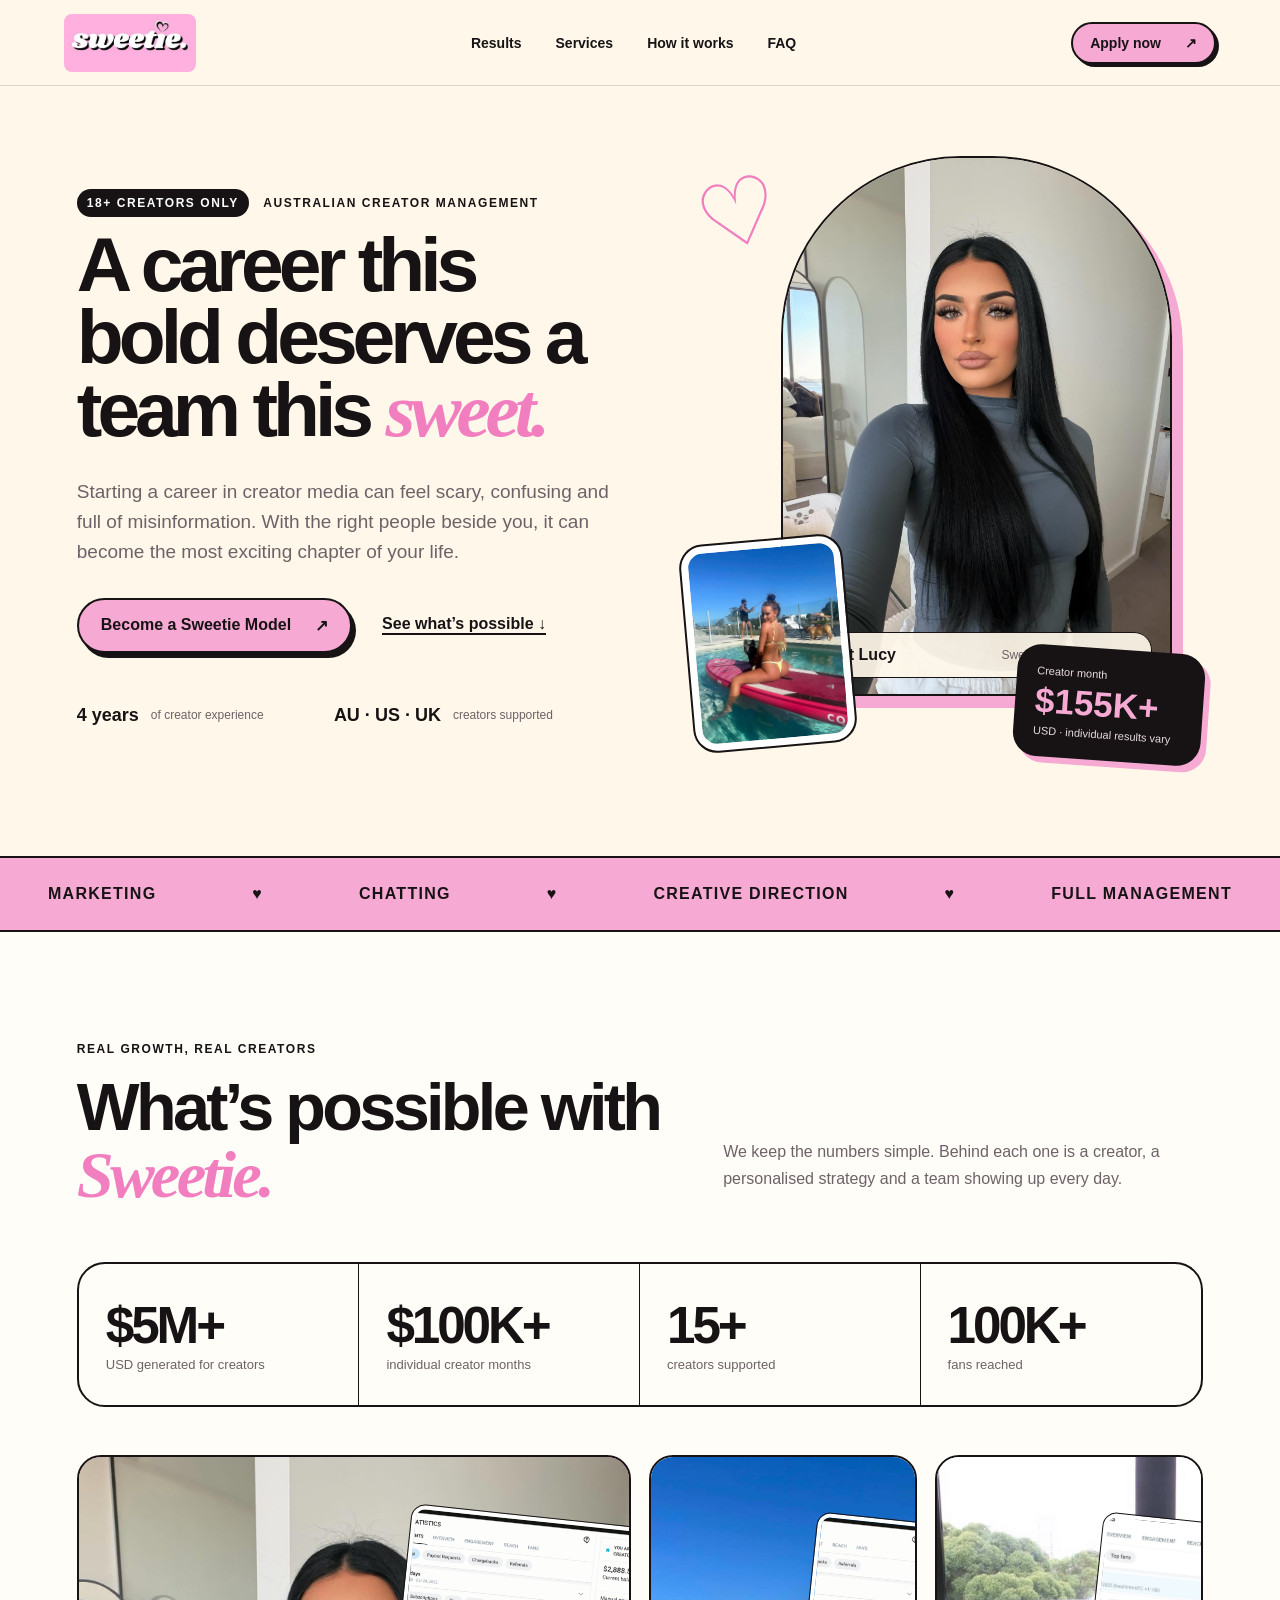
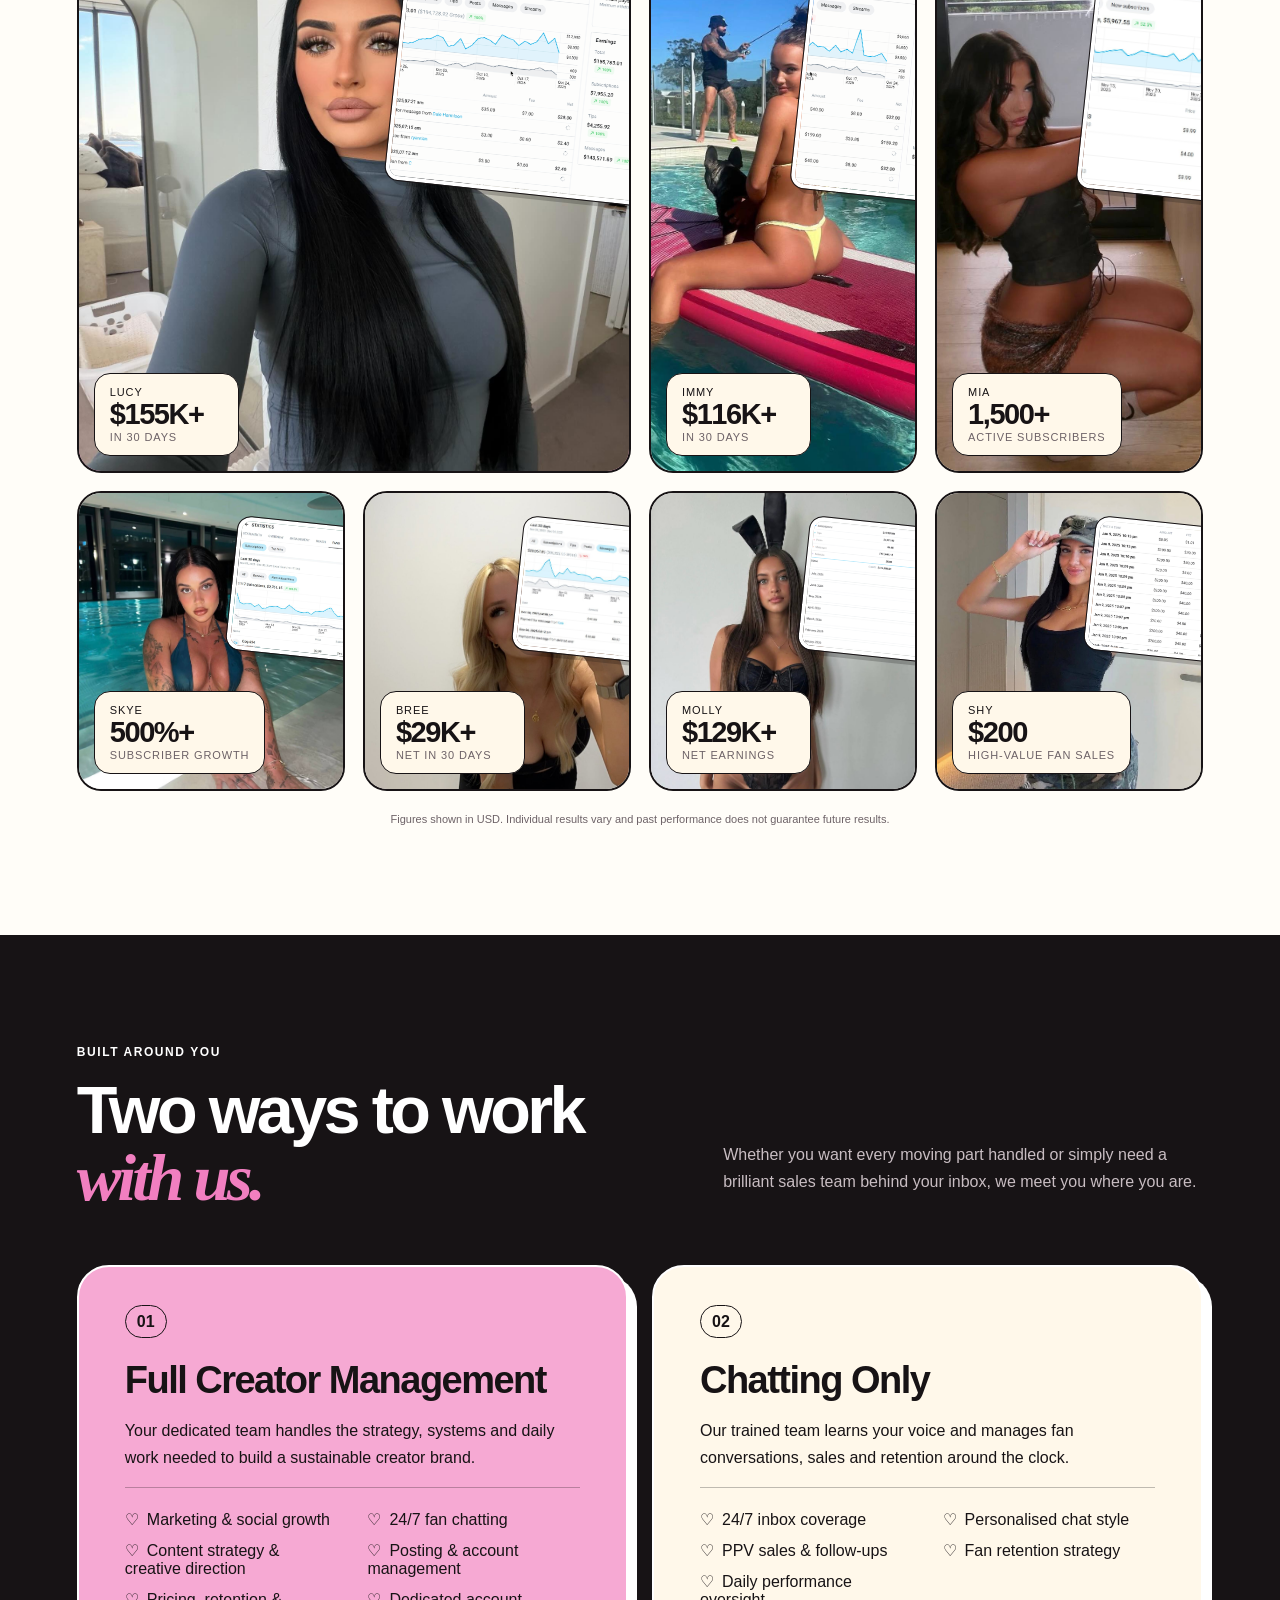
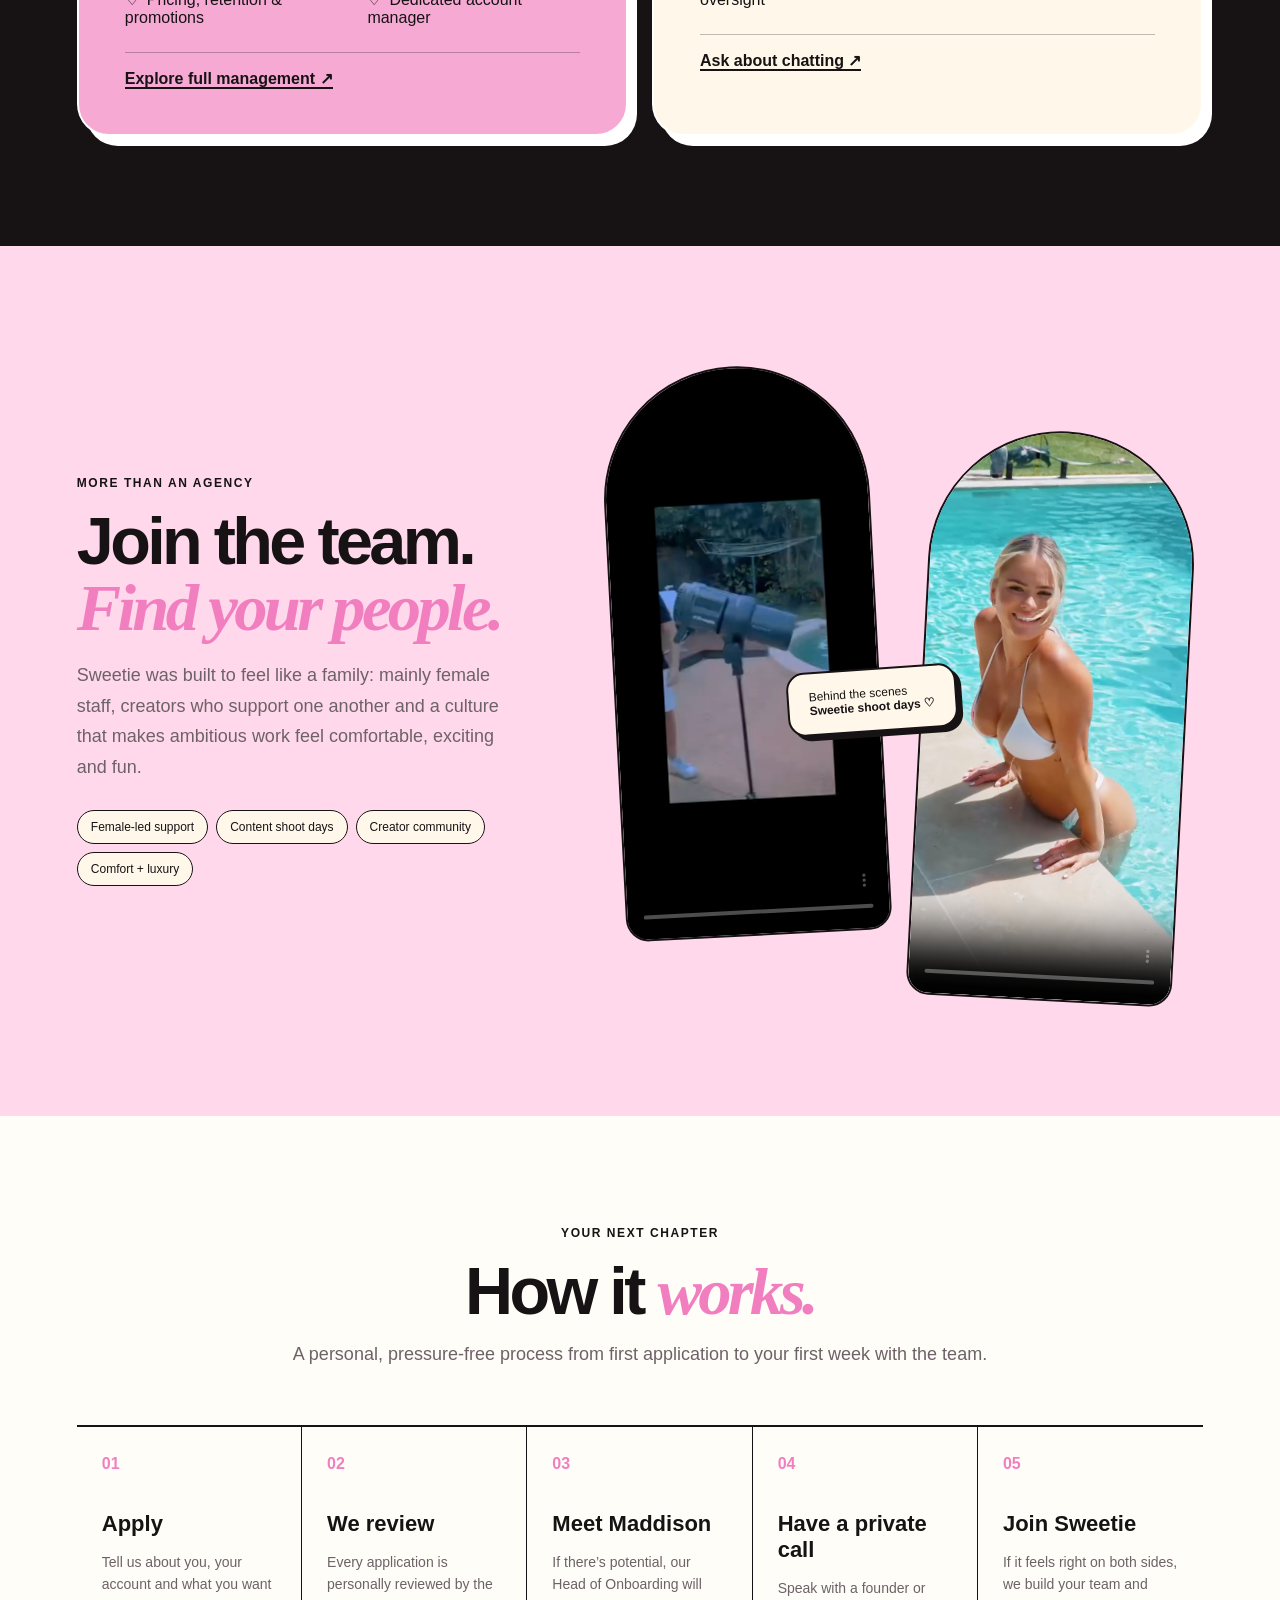
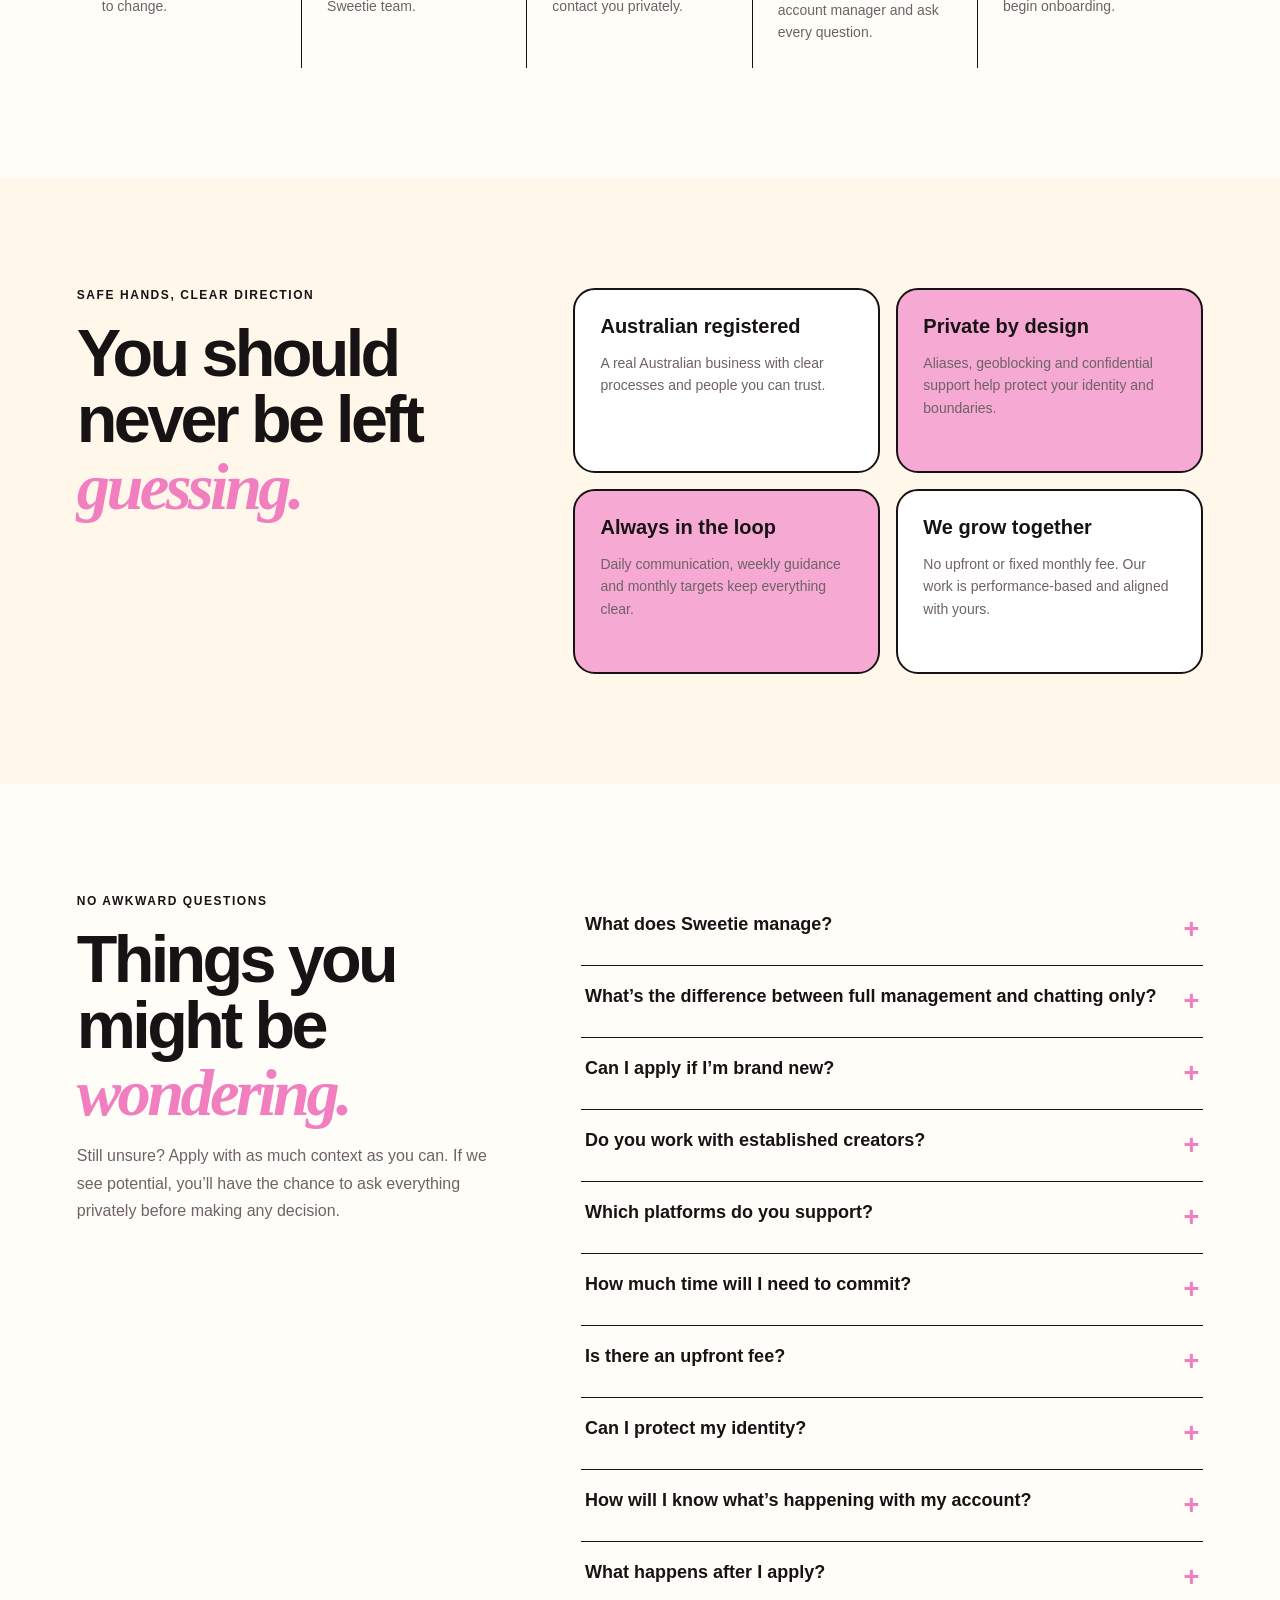
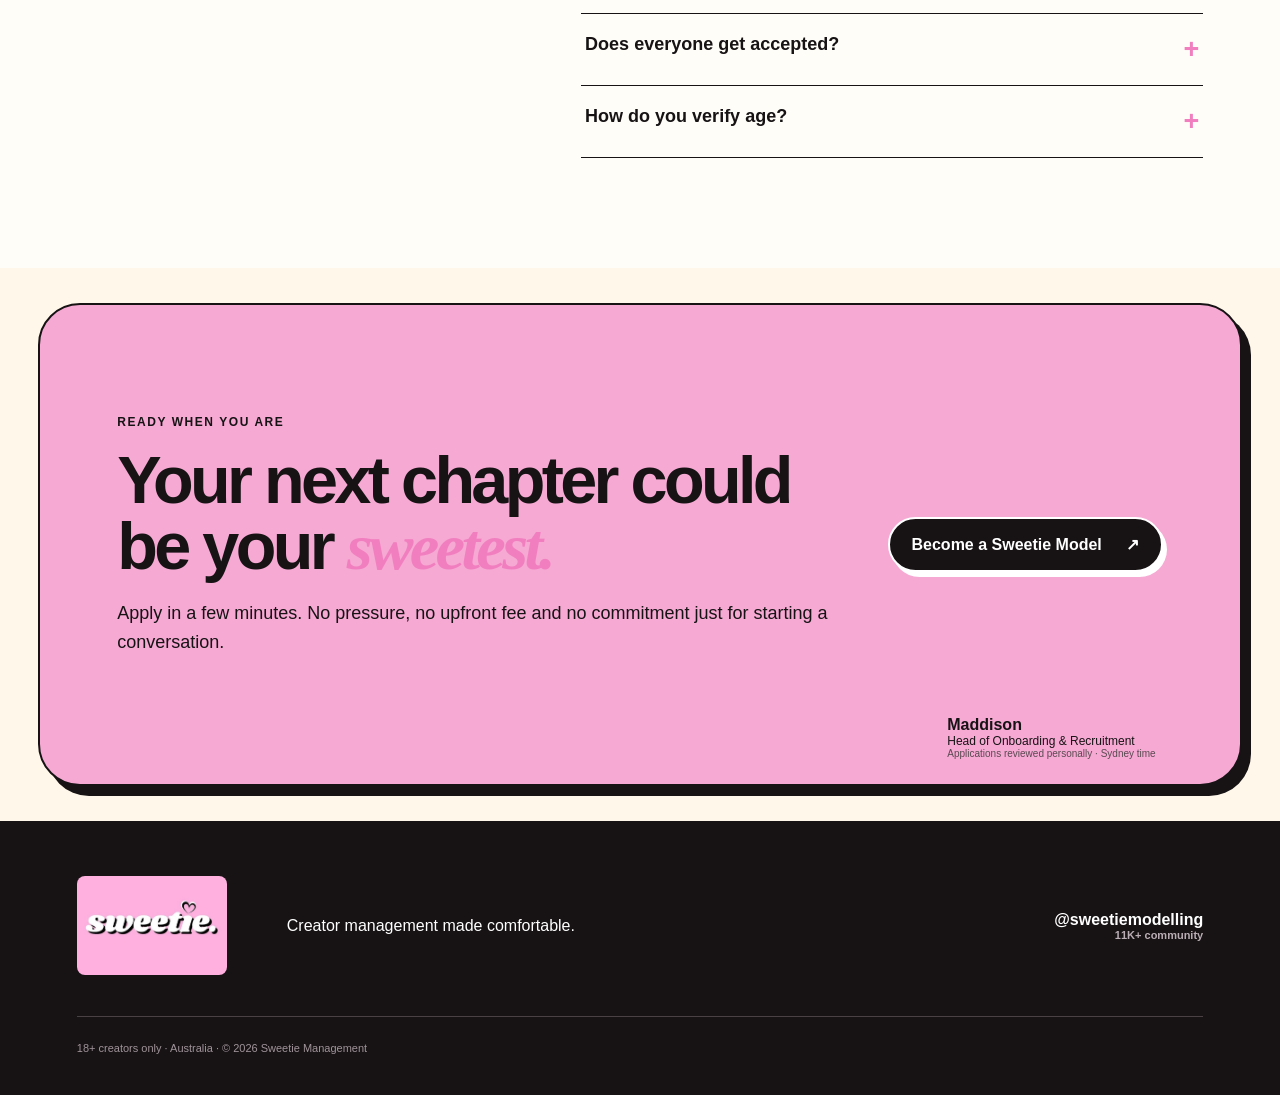
==== index.html @ 0c5dc071 "Publish Sweetie Management" ====
<!DOCTYPE html><html lang="en"><head><meta charSet="utf-8"/><meta name="viewport" content="width=device-width, initial-scale=1"/><link rel="preload" href="/media/sweetie-logo.jpg" as="image"/><link rel="preload" href="/media/models/lucy.jpg" as="image"/><link rel="preload" href="/media/models/immy.jpg" as="image"/><link rel="preload" href="/media/results/lucy.png" as="image"/><link rel="preload" href="/media/results/immy.png" as="image"/><link rel="preload" href="/media/models/mia.jpg" as="image"/><link rel="preload" href="/media/results/mia.jpg" as="image"/><link rel="preload" href="/media/models/skye.jpg" as="image"/><link rel="preload" href="/media/results/skye.jpg" as="image"/><link rel="preload" href="/media/models/bree.jpg" as="image"/><link rel="stylesheet" href="/_next/static/chunks/048~3fygfvl_r.css" data-precedence="next"/><link rel="preload" as="script" fetchPriority="low" href="/_next/static/chunks/0.aas6l_gga-8.js"/><script src="/_next/static/chunks/08cyso285eo1~.js" async=""></script><script src="/_next/static/chunks/0z81cag_nig8c.js" async=""></script><script src="/_next/static/chunks/14kbspd_d-ra0.js" async=""></script><script src="/_next/static/chunks/turbopack-12yic~n5d2kcd.js" async=""></script><script src="/_next/static/chunks/030t88x40yojj.js" async=""></script><script src="/_next/static/chunks/0k7ewgktomkjq.js" async=""></script><script src="/_next/static/chunks/02_6yvkw~rmfo.js" async=""></script><link rel="preload" href="/media/results/bree.jpg" as="image"/><link rel="preload" href="/media/models/molly.jpg" as="image"/><link rel="preload" href="/media/results/molly.png" as="image"/><link rel="preload" href="/media/models/shy.jpg" as="image"/><link rel="preload" href="/media/results/shy.jpg" as="image"/><title>Sweetie Management | Creator Management</title><meta name="description" content="Australian creator management for ambitious women across OnlyFans, Fanvue and Fansly."/><link rel="icon" href="/favicon.svg"/><script src="/_next/static/chunks/03~yq9q893hmn.js" noModule=""></script></head><body><div hidden=""><!--$--><!--/$--></div><main><header class="site-header"><a class="brand" aria-label="Sweetie Management home" href="/"><img src="/media/sweetie-logo.jpg" alt="Sweetie."/></a><nav aria-label="Main navigation"><a href="#results">Results</a><a href="#services">Services</a><a href="#how">How it works</a><a href="#faq">FAQ</a></nav><a class="button button-small" href="/apply/">Apply now <span>↗</span></a></header><section class="hero"><div class="hero-copy"><p class="eyebrow"><span>18+ creators only</span> Australian creator management</p><h1>A career this bold deserves a team this <em>sweet.</em></h1><p class="hero-text">Starting a career in creator media can feel scary, confusing and full of misinformation. With the right people beside you, it can become the most exciting chapter of your life.</p><div class="actions"><a class="button" href="/apply/">Become a Sweetie Model <span>↗</span></a><a class="text-link" href="#results">See what’s possible ↓</a></div><div class="hero-trust"><strong>4 years</strong><span>of creator experience</span><strong>AU · US · UK</strong><span>creators supported</span></div></div><div class="hero-collage" aria-label="Sweetie creators"><figure class="hero-main"><img src="/media/models/lucy.jpg" alt="Lucy, a Sweetie creator"/><figcaption><b>Meet Lucy</b><span>Sweetie’s leading creator</span></figcaption></figure><img class="hero-mini mini-one" src="/media/models/immy.jpg" alt="Immy, a Sweetie creator"/><div class="result-sticker"><span>Creator month</span><strong>$155K+</strong><small>USD · individual results vary</small></div><div class="scribble">♡</div></div></section><section class="ticker" aria-label="Sweetie services"><span>Marketing</span><i>♥</i><span>Chatting</span><i>♥</i><span>Creative Direction</span><i>♥</i><span>Full Management</span></section><section class="proof section" id="results"><div class="section-heading"><div><p class="eyebrow">Real growth, real creators</p><h2>What’s possible with <em>Sweetie.</em></h2></div><p>We keep the numbers simple. Behind each one is a creator, a personalised strategy and a team showing up every day.</p></div><div class="big-stats"><div><strong>$5M+</strong><span>USD generated for creators</span></div><div><strong>$100K+</strong><span>individual creator months</span></div><div><strong>15+</strong><span>creators supported</span></div><div><strong>100K+</strong><span>fans reached</span></div></div><div class="result-grid"><article class="result-card result-lead "><img class="model-photo" src="/media/models/lucy.jpg" alt="Lucy, Sweetie creator"/><div class="result-overlay"><span>Lucy</span><strong>$155K+</strong><small>in 30 days</small></div><img class="proof-peek" src="/media/results/lucy.png" alt="" aria-hidden="true"/></article><article class="result-card  result-featured"><img class="model-photo" src="/media/models/immy.jpg" alt="Immy, Sweetie creator"/><div class="result-overlay"><span>Immy</span><strong>$116K+</strong><small>in 30 days</small></div><img class="proof-peek" src="/media/results/immy.png" alt="" aria-hidden="true"/></article><article class="result-card  result-featured"><img class="model-photo" src="/media/models/mia.jpg" alt="Mia, Sweetie creator"/><div class="result-overlay"><span>Mia</span><strong>1,500+</strong><small>active subscribers</small></div><img class="proof-peek" src="/media/results/mia.jpg" alt="" aria-hidden="true"/></article><article class="result-card  "><img class="model-photo" src="/media/models/skye.jpg" alt="Skye, Sweetie creator"/><div class="result-overlay"><span>Skye</span><strong>500%+</strong><small>subscriber growth</small></div><img class="proof-peek" src="/media/results/skye.jpg" alt="" aria-hidden="true"/></article><article class="result-card  "><img class="model-photo" src="/media/models/bree.jpg" alt="Bree, Sweetie creator"/><div class="result-overlay"><span>Bree</span><strong>$29K+</strong><small>net in 30 days</small></div><img class="proof-peek" src="/media/results/bree.jpg" alt="" aria-hidden="true"/></article><article class="result-card  "><img class="model-photo" src="/media/models/molly.jpg" alt="Molly, Sweetie creator"/><div class="result-overlay"><span>Molly</span><strong>$129K+</strong><small>net earnings</small></div><img class="proof-peek" src="/media/results/molly.png" alt="" aria-hidden="true"/></article><article class="result-card  "><img class="model-photo" src="/media/models/shy.jpg" alt="Shy, Sweetie creator"/><div class="result-overlay"><span>Shy</span><strong>$200</strong><small>high-value fan sales</small></div><img class="proof-peek" src="/media/results/shy.jpg" alt="" aria-hidden="true"/></article></div><p class="disclaimer">Figures shown in USD. Individual results vary and past performance does not guarantee future results.</p></section><section class="services section" id="services"><div class="section-heading light"><div><p class="eyebrow">Built around you</p><h2>Two ways to work <em>with us.</em></h2></div><p>Whether you want every moving part handled or simply need a brilliant sales team behind your inbox, we meet you where you are.</p></div><div class="service-grid"><article class="service-card pink-card"><span class="card-number">01</span><h3>Full Creator Management</h3><p>Your dedicated team handles the strategy, systems and daily work needed to build a sustainable creator brand.</p><ul><li>Marketing &amp; social growth</li><li>24/7 fan chatting</li><li>Content strategy &amp; creative direction</li><li>Posting &amp; account management</li><li>Pricing, retention &amp; promotions</li><li>Dedicated account manager</li></ul><a href="/apply/">Explore full management ↗</a></article><article class="service-card cream-card"><span class="card-number">02</span><h3>Chatting Only</h3><p>Our trained team learns your voice and manages fan conversations, sales and retention around the clock.</p><ul><li>24/7 inbox coverage</li><li>Personalised chat style</li><li>PPV sales &amp; follow-ups</li><li>Fan retention strategy</li><li>Daily performance oversight</li></ul><a href="/apply/">Ask about chatting ↗</a></article></div></section><section class="family section"><div class="family-copy"><p class="eyebrow">More than an agency</p><h2>Join the team.<br/><em>Find your people.</em></h2><p>Sweetie was built to feel like a family: mainly female staff, creators who support one another and a culture that makes ambitious work feel comfortable, exciting and fun.</p><div class="pill-row"><span>Female-led support</span><span>Content shoot days</span><span>Creator community</span><span>Comfort + luxury</span></div></div><div class="shoots"><video controls="" playsInline="" preload="metadata" poster="/media/shoots/content-shoot-01-poster.png"><source src="/media/shoots/content-shoot-01.mp4" type="video/mp4"/></video><video controls="" playsInline="" preload="metadata" poster="/media/shoots/content-shoot-02-poster.png"><source src="/media/shoots/content-shoot-02.mp4" type="video/mp4"/></video><span class="shoot-label">Behind the scenes<br/><b>Sweetie shoot days ♡</b></span></div></section><section class="how section" id="how"><div class="center-heading"><p class="eyebrow">Your next chapter</p><h2>How it <em>works.</em></h2><p>A personal, pressure-free process from first application to your first week with the team.</p></div><div class="steps"><article><span>01</span><h3>Apply</h3><p>Tell us about you, your account and what you want to change.</p></article><article><span>02</span><h3>We review</h3><p>Every application is personally reviewed by the Sweetie team.</p></article><article><span>03</span><h3>Meet Maddison</h3><p>If there’s potential, our Head of Onboarding will contact you privately.</p></article><article><span>04</span><h3>Have a private call</h3><p>Speak with a founder or account manager and ask every question.</p></article><article><span>05</span><h3>Join Sweetie</h3><p>If it feels right on both sides, we build your team and begin onboarding.</p></article></div></section><section class="trust section"><div class="trust-title"><p class="eyebrow">Safe hands, clear direction</p><h2>You should never be left <em>guessing.</em></h2></div><div class="trust-grid"><article><b>Australian registered</b><p>A real Australian business with clear processes and people you can trust.</p></article><article><b>Private by design</b><p>Aliases, geoblocking and confidential support help protect your identity and boundaries.</p></article><article><b>Always in the loop</b><p>Daily communication, weekly guidance and monthly targets keep everything clear.</p></article><article><b>We grow together</b><p>No upfront or fixed monthly fee. Our work is performance-based and aligned with yours.</p></article></div></section><section class="faq section" id="faq"><div class="faq-intro"><p class="eyebrow">No awkward questions</p><h2>Things you might be <em>wondering.</em></h2><p>Still unsure? Apply with as much context as you can. If we see potential, you’ll have the chance to ask everything privately before making any decision.</p></div><div class="faq-list"><details><summary>What does Sweetie manage?<span>+</span></summary><p>Our full management service covers marketing, social strategy, content direction, posting, fan chatting, pricing, retention, promotions and day-to-day account guidance.</p></details><details><summary>What’s the difference between full management and chatting only?<span>+</span></summary><p>Full management gives you a complete team across growth, content, posting and monetisation. Chatting Only focuses on fan conversations, retention and sales while you keep control of the rest.</p></details><details><summary>Can I apply if I’m brand new?<span>+</span></summary><p>Yes. We help new creators with account setup, positioning, branding, launch strategy and a clear content plan from day one.</p></details><details><summary>Do you work with established creators?<span>+</span></summary><p>Yes. We also work with established creators who want a stronger team, better systems and more room to scale.</p></details><details><summary>Which platforms do you support?<span>+</span></summary><p>We support creators across OnlyFans, Fanvue and Fansly, with strategy tailored to the platform and audience.</p></details><details><summary>How much time will I need to commit?<span>+</span></summary><p>Most creators spend around 1–3 hours per weekday creating content, filming social media, speaking with their manager and following their personalised schedule.</p></details><details><summary>Is there an upfront fee?<span>+</span></summary><p>No. There are no setup fees or fixed monthly fees. Our model is percentage-based, so our success is tied to yours.</p></details><details><summary>Can I protect my identity?<span>+</span></summary><p>Yes. Creators can use an alias and geoblocking is available. We take privacy and confidentiality seriously, although we do not currently support fully faceless creators.</p></details><details><summary>How will I know what’s happening with my account?<span>+</span></summary><p>You’ll have daily communication, weekly performance and content guidance, plus monthly objectives, KPIs and evaluations.</p></details><details><summary>What happens after I apply?<span>+</span></summary><p>Our team reviews every application personally. If we see a potential fit, Maddison, our Head of Onboarding and Recruitment, will contact you using the details you provide.</p></details><details><summary>Does everyone get accepted?<span>+</span></summary><p>No. We stay selective so every creator we accept receives the attention, resources and support they deserve.</p></details><details><summary>How do you verify age?<span>+</span></summary><p>Every creator must be 18+ and complete a government ID verification check. The verification document is checked for eligibility and is not stored by Sweetie.</p></details></div></section><section class="apply-cta section"><div><p class="eyebrow">Ready when you are</p><h2>Your next chapter could be your <em>sweetest.</em></h2><p>Apply in a few minutes. No pressure, no upfront fee and no commitment just for starting a conversation.</p></div><a class="button button-dark" href="/apply/">Become a Sweetie Model <span>↗</span></a><div class="cta-note"><strong>Maddison</strong><span>Head of Onboarding &amp; Recruitment</span><small>Applications reviewed personally · Sydney time</small></div></section><footer><img src="/media/sweetie-logo.jpg" alt="Sweetie."/><p>Creator management made comfortable.</p><div><a href="https://instagram.com/sweetiemodelling" target="_blank" rel="noreferrer">@sweetiemodelling</a><span>11K+ community</span></div><p class="footer-small">18+ creators only · Australia · © 2026 Sweetie Management</p></footer></main><!--$--><!--/$--><script src="/_next/static/chunks/0.aas6l_gga-8.js" id="_R_" async=""></script><script>(self.__next_f=self.__next_f||[]).push([0])</script><script>self.__next_f.push([1,"1:\"$Sreact.fragment\"\n2:I[57461,[\"/_next/static/chunks/030t88x40yojj.js\",\"/_next/static/chunks/0k7ewgktomkjq.js\"],\"default\"]\n3:I[14048,[\"/_next/static/chunks/030t88x40yojj.js\",\"/_next/static/chunks/0k7ewgktomkjq.js\"],\"default\"]\n4:I[98075,[\"/_next/static/chunks/030t88x40yojj.js\",\"/_next/static/chunks/0k7ewgktomkjq.js\",\"/_next/static/chunks/02_6yvkw~rmfo.js\"],\"\"]\n10:I[18452,[\"/_next/static/chunks/030t88x40yojj.js\",\"/_next/static/chunks/0k7ewgktomkjq.js\"],\"default\",1]\n:HL[\"/_next/static/chunks/048~3fygfvl_r.css\",\"style\"]\n:HL[\"/media/sweetie-logo.jpg\",\"image\"]\n:HL[\"/media/models/lucy.jpg\",\"image\"]\n:HL[\"/media/models/immy.jpg\",\"image\"]\n"])</script><script>self.__next_f.push([1,"0:{\"P\":null,\"c\":[\"\",\"\"],\"q\":\"\",\"i\":false,\"f\":[[[\"\",{\"children\":[\"__PAGE__\",{}]},\"$undefined\",\"$undefined\",16],[[\"$\",\"$1\",\"c\",{\"children\":[[[\"$\",\"link\",\"0\",{\"rel\":\"stylesheet\",\"href\":\"/_next/static/chunks/048~3fygfvl_r.css\",\"precedence\":\"next\",\"crossOrigin\":\"$undefined\",\"nonce\":\"$undefined\"}],[\"$\",\"script\",\"script-0\",{\"src\":\"/_next/static/chunks/030t88x40yojj.js\",\"async\":true,\"nonce\":\"$undefined\"}],[\"$\",\"script\",\"script-1\",{\"src\":\"/_next/static/chunks/0k7ewgktomkjq.js\",\"async\":true,\"nonce\":\"$undefined\"}]],[\"$\",\"html\",null,{\"lang\":\"en\",\"children\":[\"$\",\"body\",null,{\"children\":[\"$\",\"$L2\",null,{\"parallelRouterKey\":\"children\",\"error\":\"$undefined\",\"errorStyles\":\"$undefined\",\"errorScripts\":\"$undefined\",\"template\":[\"$\",\"$L3\",null,{}],\"templateStyles\":\"$undefined\",\"templateScripts\":\"$undefined\",\"notFound\":[[[\"$\",\"title\",null,{\"children\":\"404: This page could not be found.\"}],[\"$\",\"div\",null,{\"style\":{\"fontFamily\":\"system-ui,\\\"Segoe UI\\\",Roboto,Helvetica,Arial,sans-serif,\\\"Apple Color Emoji\\\",\\\"Segoe UI Emoji\\\"\",\"height\":\"100vh\",\"textAlign\":\"center\",\"display\":\"flex\",\"flexDirection\":\"column\",\"alignItems\":\"center\",\"justifyContent\":\"center\"},\"children\":[\"$\",\"div\",null,{\"children\":[[\"$\",\"style\",null,{\"dangerouslySetInnerHTML\":{\"__html\":\"body{color:#000;background:#fff;margin:0}.next-error-h1{border-right:1px solid rgba(0,0,0,.3)}@media (prefers-color-scheme:dark){body{color:#fff;background:#000}.next-error-h1{border-right:1px solid rgba(255,255,255,.3)}}\"}}],[\"$\",\"h1\",null,{\"className\":\"next-error-h1\",\"style\":{\"display\":\"inline-block\",\"margin\":\"0 20px 0 0\",\"padding\":\"0 23px 0 0\",\"fontSize\":24,\"fontWeight\":500,\"verticalAlign\":\"top\",\"lineHeight\":\"49px\"},\"children\":404}],[\"$\",\"div\",null,{\"style\":{\"display\":\"inline-block\"},\"children\":[\"$\",\"h2\",null,{\"style\":{\"fontSize\":14,\"fontWeight\":400,\"lineHeight\":\"49px\",\"margin\":0},\"children\":\"This page could not be found.\"}]}]]}]}]],[]],\"forbidden\":\"$undefined\",\"unauthorized\":\"$undefined\"}]}]}]]}],{\"children\":[[\"$\",\"$1\",\"c\",{\"children\":[[\"$\",\"main\",null,{\"children\":[[\"$\",\"header\",null,{\"className\":\"site-header\",\"children\":[[\"$\",\"$L4\",null,{\"href\":\"/\",\"className\":\"brand\",\"aria-label\":\"Sweetie Management home\",\"children\":[\"$\",\"img\",null,{\"src\":\"/media/sweetie-logo.jpg\",\"alt\":\"Sweetie.\"}]}],[\"$\",\"nav\",null,{\"aria-label\":\"Main navigation\",\"children\":[[\"$\",\"a\",null,{\"href\":\"#results\",\"children\":\"Results\"}],[\"$\",\"a\",null,{\"href\":\"#services\",\"children\":\"Services\"}],[\"$\",\"a\",null,{\"href\":\"#how\",\"children\":\"How it works\"}],[\"$\",\"a\",null,{\"href\":\"#faq\",\"children\":\"FAQ\"}]]}],[\"$\",\"$L4\",null,{\"href\":\"/apply\",\"className\":\"button button-small\",\"children\":[\"Apply now \",[\"$\",\"span\",null,{\"children\":\"↗\"}]]}]]}],[\"$\",\"section\",null,{\"className\":\"hero\",\"children\":[[\"$\",\"div\",null,{\"className\":\"hero-copy\",\"children\":[[\"$\",\"p\",null,{\"className\":\"eyebrow\",\"children\":[[\"$\",\"span\",null,{\"children\":\"18+ creators only\"}],\" Australian creator management\"]}],[\"$\",\"h1\",null,{\"children\":[\"A career this bold deserves a team this \",[\"$\",\"em\",null,{\"children\":\"sweet.\"}]]}],[\"$\",\"p\",null,{\"className\":\"hero-text\",\"children\":\"Starting a career in creator media can feel scary, confusing and full of misinformation. With the right people beside you, it can become the most exciting chapter of your life.\"}],[\"$\",\"div\",null,{\"className\":\"actions\",\"children\":[[\"$\",\"$L4\",null,{\"className\":\"button\",\"href\":\"/apply\",\"children\":[\"Become a Sweetie Model \",[\"$\",\"span\",null,{\"children\":\"↗\"}]]}],[\"$\",\"a\",null,{\"className\":\"text-link\",\"href\":\"#results\",\"children\":\"See what’s possible ↓\"}]]}],[\"$\",\"div\",null,{\"className\":\"hero-trust\",\"children\":[[\"$\",\"strong\",null,{\"children\":\"4 years\"}],[\"$\",\"span\",null,{\"children\":\"of creator experience\"}],[\"$\",\"strong\",null,{\"children\":\"AU · US · UK\"}],[\"$\",\"span\",null,{\"children\":\"creators supported\"}]]}]]}],[\"$\",\"div\",null,{\"className\":\"hero-collage\",\"aria-label\":\"Sweetie creators\",\"children\":[[\"$\",\"figure\",null,{\"className\":\"hero-main\",\"children\":[[\"$\",\"img\",null,{\"src\":\"/media/models/lucy.jpg\",\"alt\":\"Lucy, a Sweetie creator\"}],[\"$\",\"figcaption\",null,{\"children\":[[\"$\",\"b\",null,{\"children\":\"Meet Lucy\"}],[\"$\",\"span\",null,{\"children\":\"Sweetie’s leading creator\"}]]}]]}],[\"$\",\"img\",null,{\"className\":\"hero-mini mini-one\",\"src\":\"/media/models/immy.jpg\",\"alt\":\"Immy, a Sweetie creator\"}],[\"$\",\"div\",null,{\"className\":\"result-sticker\",\"children\":[[\"$\",\"span\",null,{\"children\":\"Creator month\"}],[\"$\",\"strong\",null,{\"children\":\"$$155K+\"}],[\"$\",\"small\",null,{\"children\":\"USD · individual results vary\"}]]}],[\"$\",\"div\",null,{\"className\":\"scribble\",\"children\":\"♡\"}]]}]]}],[\"$\",\"section\",null,{\"className\":\"ticker\",\"aria-label\":\"Sweetie services\",\"children\":[[\"$\",\"span\",null,{\"children\":\"Marketing\"}],[\"$\",\"i\",null,{\"children\":\"♥\"}],[\"$\",\"span\",null,{\"children\":\"Chatting\"}],[\"$\",\"i\",null,{\"children\":\"♥\"}],[\"$\",\"span\",null,{\"children\":\"Creative Direction\"}],[\"$\",\"i\",null,{\"children\":\"♥\"}],[\"$\",\"span\",null,{\"children\":\"Full Management\"}]]}],\"$L5\",\"$L6\",\"$L7\",\"$L8\",\"$L9\",\"$La\",\"$Lb\",\"$Lc\"]}],[\"$Ld\"],\"$Le\"]}],{},null,false,null]},null,false,null],\"$Lf\",false]],\"m\":\"$undefined\",\"G\":[\"$10\",[\"$L11\"]],\"S\":true,\"h\":null,\"s\":\"$undefined\",\"l\":\"$undefined\",\"p\":\"$undefined\",\"d\":\"$undefined\",\"b\":\"MMe2YQs2khFmEUoyl7DAj\"}\n"])</script><script>self.__next_f.push([1,"14:I[46688,[\"/_next/static/chunks/030t88x40yojj.js\",\"/_next/static/chunks/0k7ewgktomkjq.js\"],\"OutletBoundary\"]\n15:\"$Sreact.suspense\"\n17:I[46688,[\"/_next/static/chunks/030t88x40yojj.js\",\"/_next/static/chunks/0k7ewgktomkjq.js\"],\"ViewportBoundary\"]\n19:I[46688,[\"/_next/static/chunks/030t88x40yojj.js\",\"/_next/static/chunks/0k7ewgktomkjq.js\"],\"MetadataBoundary\"]\n:HL[\"/media/results/lucy.png\",\"image\"]\n:HL[\"/media/results/immy.png\",\"image\"]\n:HL[\"/media/models/mia.jpg\",\"image\"]\n:HL[\"/media/results/mia.jpg\",\"image\"]\n:HL[\"/media/models/skye.jpg\",\"image\"]\n:HL[\"/media/results/skye.jpg\",\"image\"]\n:HL[\"/media/models/bree.jpg\",\"image\"]\n:HL[\"/media/results/bree.jpg\",\"image\"]\n:HL[\"/media/models/molly.jpg\",\"image\"]\n:HL[\"/media/results/molly.png\",\"image\"]\n:HL[\"/media/models/shy.jpg\",\"image\"]\n:HL[\"/media/results/shy.jpg\",\"image\"]\n"])</script><script>self.__next_f.push([1,"5:[\"$\",\"section\",null,{\"className\":\"proof section\",\"id\":\"results\",\"children\":[[\"$\",\"div\",null,{\"className\":\"section-heading\",\"children\":[[\"$\",\"div\",null,{\"children\":[[\"$\",\"p\",null,{\"className\":\"eyebrow\",\"children\":\"Real growth, real creators\"}],[\"$\",\"h2\",null,{\"children\":[\"What’s possible with \",[\"$\",\"em\",null,{\"children\":\"Sweetie.\"}]]}]]}],[\"$\",\"p\",null,{\"children\":\"We keep the numbers simple. Behind each one is a creator, a personalised strategy and a team showing up every day.\"}]]}],[\"$\",\"div\",null,{\"className\":\"big-stats\",\"children\":[[\"$\",\"div\",null,{\"children\":[[\"$\",\"strong\",null,{\"children\":\"$$5M+\"}],[\"$\",\"span\",null,{\"children\":\"USD generated for creators\"}]]}],[\"$\",\"div\",null,{\"children\":[[\"$\",\"strong\",null,{\"children\":\"$$100K+\"}],[\"$\",\"span\",null,{\"children\":\"individual creator months\"}]]}],[\"$\",\"div\",null,{\"children\":[[\"$\",\"strong\",null,{\"children\":\"15+\"}],[\"$\",\"span\",null,{\"children\":\"creators supported\"}]]}],[\"$\",\"div\",null,{\"children\":[[\"$\",\"strong\",null,{\"children\":\"100K+\"}],[\"$\",\"span\",null,{\"children\":\"fans reached\"}]]}]]}],[\"$\",\"div\",null,{\"className\":\"result-grid\",\"children\":[[\"$\",\"article\",\"Lucy\",{\"className\":\"result-card result-lead \",\"children\":[[\"$\",\"img\",null,{\"className\":\"model-photo\",\"src\":\"/media/models/lucy.jpg\",\"alt\":\"Lucy, Sweetie creator\"}],[\"$\",\"div\",null,{\"className\":\"result-overlay\",\"children\":[[\"$\",\"span\",null,{\"children\":\"Lucy\"}],[\"$\",\"strong\",null,{\"children\":\"$$155K+\"}],[\"$\",\"small\",null,{\"children\":\"in 30 days\"}]]}],[\"$\",\"img\",null,{\"className\":\"proof-peek\",\"src\":\"/media/results/lucy.png\",\"alt\":\"\",\"aria-hidden\":\"true\"}]]}],[\"$\",\"article\",\"Immy\",{\"className\":\"result-card  result-featured\",\"children\":[[\"$\",\"img\",null,{\"className\":\"model-photo\",\"src\":\"/media/models/immy.jpg\",\"alt\":\"Immy, Sweetie creator\"}],[\"$\",\"div\",null,{\"className\":\"result-overlay\",\"children\":[[\"$\",\"span\",null,{\"children\":\"Immy\"}],[\"$\",\"strong\",null,{\"children\":\"$$116K+\"}],[\"$\",\"small\",null,{\"children\":\"in 30 days\"}]]}],[\"$\",\"img\",null,{\"className\":\"proof-peek\",\"src\":\"/media/results/immy.png\",\"alt\":\"\",\"aria-hidden\":\"true\"}]]}],[\"$\",\"article\",\"Mia\",{\"className\":\"result-card  result-featured\",\"children\":[[\"$\",\"img\",null,{\"className\":\"model-photo\",\"src\":\"/media/models/mia.jpg\",\"alt\":\"Mia, Sweetie creator\"}],[\"$\",\"div\",null,{\"className\":\"result-overlay\",\"children\":[[\"$\",\"span\",null,{\"children\":\"Mia\"}],[\"$\",\"strong\",null,{\"children\":\"1,500+\"}],[\"$\",\"small\",null,{\"children\":\"active subscribers\"}]]}],[\"$\",\"img\",null,{\"className\":\"proof-peek\",\"src\":\"/media/results/mia.jpg\",\"alt\":\"\",\"aria-hidden\":\"true\"}]]}],[\"$\",\"article\",\"Skye\",{\"className\":\"result-card  \",\"children\":[[\"$\",\"img\",null,{\"className\":\"model-photo\",\"src\":\"/media/models/skye.jpg\",\"alt\":\"Skye, Sweetie creator\"}],[\"$\",\"div\",null,{\"className\":\"result-overlay\",\"children\":[[\"$\",\"span\",null,{\"children\":\"Skye\"}],[\"$\",\"strong\",null,{\"children\":\"500%+\"}],[\"$\",\"small\",null,{\"children\":\"subscriber growth\"}]]}],[\"$\",\"img\",null,{\"className\":\"proof-peek\",\"src\":\"/media/results/skye.jpg\",\"alt\":\"\",\"aria-hidden\":\"true\"}]]}],[\"$\",\"article\",\"Bree\",{\"className\":\"result-card  \",\"children\":[[\"$\",\"img\",null,{\"className\":\"model-photo\",\"src\":\"/media/models/bree.jpg\",\"alt\":\"Bree, Sweetie creator\"}],[\"$\",\"div\",null,{\"className\":\"result-overlay\",\"children\":[[\"$\",\"span\",null,{\"children\":\"Bree\"}],[\"$\",\"strong\",null,{\"children\":\"$$29K+\"}],[\"$\",\"small\",null,{\"children\":\"net in 30 days\"}]]}],[\"$\",\"img\",null,{\"className\":\"proof-peek\",\"src\":\"/media/results/bree.jpg\",\"alt\":\"\",\"aria-hidden\":\"true\"}]]}],[\"$\",\"article\",\"Molly\",{\"className\":\"result-card  \",\"children\":[[\"$\",\"img\",null,{\"className\":\"model-photo\",\"src\":\"/media/models/molly.jpg\",\"alt\":\"Molly, Sweetie creator\"}],[\"$\",\"div\",null,{\"className\":\"result-overlay\",\"children\":[[\"$\",\"span\",null,{\"children\":\"Molly\"}],[\"$\",\"strong\",null,{\"children\":\"$$129K+\"}],[\"$\",\"small\",null,{\"children\":\"net earnings\"}]]}],[\"$\",\"img\",null,{\"className\":\"proof-peek\",\"src\":\"/media/results/molly.png\",\"alt\":\"\",\"aria-hidden\":\"true\"}]]}],[\"$\",\"article\",\"Shy\",{\"className\":\"result-card  \",\"children\":[[\"$\",\"img\",null,{\"className\":\"model-photo\",\"src\":\"/media/models/shy.jpg\",\"alt\":\"Shy, Sweetie creator\"}],[\"$\",\"div\",null,{\"className\":\"result-overlay\",\"children\":[[\"$\",\"span\",null,{\"children\":\"Shy\"}],[\"$\",\"strong\",null,{\"children\":\"$$200\"}],[\"$\",\"small\",null,{\"children\":\"high-value fan sales\"}]]}],[\"$\",\"img\",null,{\"className\":\"proof-peek\",\"src\":\"/media/results/shy.jpg\",\"alt\":\"\",\"aria-hidden\":\"true\"}]]}]]}],[\"$\",\"p\",null,{\"className\":\"disclaimer\",\"children\":\"Figures shown in USD. Individual results vary and past performance does not guarantee future results.\"}]]}]\n"])</script><script>self.__next_f.push([1,"6:[\"$\",\"section\",null,{\"className\":\"services section\",\"id\":\"services\",\"children\":[[\"$\",\"div\",null,{\"className\":\"section-heading light\",\"children\":[[\"$\",\"div\",null,{\"children\":[[\"$\",\"p\",null,{\"className\":\"eyebrow\",\"children\":\"Built around you\"}],[\"$\",\"h2\",null,{\"children\":[\"Two ways to work \",[\"$\",\"em\",null,{\"children\":\"with us.\"}]]}]]}],[\"$\",\"p\",null,{\"children\":\"Whether you want every moving part handled or simply need a brilliant sales team behind your inbox, we meet you where you are.\"}]]}],[\"$\",\"div\",null,{\"className\":\"service-grid\",\"children\":[[\"$\",\"article\",null,{\"className\":\"service-card pink-card\",\"children\":[[\"$\",\"span\",null,{\"className\":\"card-number\",\"children\":\"01\"}],[\"$\",\"h3\",null,{\"children\":\"Full Creator Management\"}],[\"$\",\"p\",null,{\"children\":\"Your dedicated team handles the strategy, systems and daily work needed to build a sustainable creator brand.\"}],[\"$\",\"ul\",null,{\"children\":[[\"$\",\"li\",null,{\"children\":\"Marketing \u0026 social growth\"}],[\"$\",\"li\",null,{\"children\":\"24/7 fan chatting\"}],[\"$\",\"li\",null,{\"children\":\"Content strategy \u0026 creative direction\"}],[\"$\",\"li\",null,{\"children\":\"Posting \u0026 account management\"}],[\"$\",\"li\",null,{\"children\":\"Pricing, retention \u0026 promotions\"}],[\"$\",\"li\",null,{\"children\":\"Dedicated account manager\"}]]}],[\"$\",\"$L4\",null,{\"href\":\"/apply\",\"children\":\"Explore full management ↗\"}]]}],[\"$\",\"article\",null,{\"className\":\"service-card cream-card\",\"children\":[[\"$\",\"span\",null,{\"className\":\"card-number\",\"children\":\"02\"}],[\"$\",\"h3\",null,{\"children\":\"Chatting Only\"}],[\"$\",\"p\",null,{\"children\":\"Our trained team learns your voice and manages fan conversations, sales and retention around the clock.\"}],[\"$\",\"ul\",null,{\"children\":[[\"$\",\"li\",null,{\"children\":\"24/7 inbox coverage\"}],[\"$\",\"li\",null,{\"children\":\"Personalised chat style\"}],[\"$\",\"li\",null,{\"children\":\"PPV sales \u0026 follow-ups\"}],[\"$\",\"li\",null,{\"children\":\"Fan retention strategy\"}],[\"$\",\"li\",null,{\"children\":\"Daily performance oversight\"}]]}],[\"$\",\"$L4\",null,{\"href\":\"/apply\",\"children\":\"Ask about chatting ↗\"}]]}]]}]]}]\n"])</script><script>self.__next_f.push([1,"7:[\"$\",\"section\",null,{\"className\":\"family section\",\"children\":[[\"$\",\"div\",null,{\"className\":\"family-copy\",\"children\":[[\"$\",\"p\",null,{\"className\":\"eyebrow\",\"children\":\"More than an agency\"}],[\"$\",\"h2\",null,{\"children\":[\"Join the team.\",[\"$\",\"br\",null,{}],[\"$\",\"em\",null,{\"children\":\"Find your people.\"}]]}],[\"$\",\"p\",null,{\"children\":\"Sweetie was built to feel like a family: mainly female staff, creators who support one another and a culture that makes ambitious work feel comfortable, exciting and fun.\"}],[\"$\",\"div\",null,{\"className\":\"pill-row\",\"children\":[[\"$\",\"span\",null,{\"children\":\"Female-led support\"}],[\"$\",\"span\",null,{\"children\":\"Content shoot days\"}],[\"$\",\"span\",null,{\"children\":\"Creator community\"}],[\"$\",\"span\",null,{\"children\":\"Comfort + luxury\"}]]}]]}],[\"$\",\"div\",null,{\"className\":\"shoots\",\"children\":[[\"$\",\"video\",null,{\"controls\":true,\"playsInline\":true,\"preload\":\"metadata\",\"poster\":\"/media/shoots/content-shoot-01-poster.png\",\"children\":[\"$\",\"source\",null,{\"src\":\"/media/shoots/content-shoot-01.mp4\",\"type\":\"video/mp4\"}]}],[\"$\",\"video\",null,{\"controls\":true,\"playsInline\":true,\"preload\":\"metadata\",\"poster\":\"/media/shoots/content-shoot-02-poster.png\",\"children\":[\"$\",\"source\",null,{\"src\":\"/media/shoots/content-shoot-02.mp4\",\"type\":\"video/mp4\"}]}],[\"$\",\"span\",null,{\"className\":\"shoot-label\",\"children\":[\"Behind the scenes\",[\"$\",\"br\",null,{}],[\"$\",\"b\",null,{\"children\":\"Sweetie shoot days ♡\"}]]}]]}]]}]\n"])</script><script>self.__next_f.push([1,"8:[\"$\",\"section\",null,{\"className\":\"how section\",\"id\":\"how\",\"children\":[[\"$\",\"div\",null,{\"className\":\"center-heading\",\"children\":[[\"$\",\"p\",null,{\"className\":\"eyebrow\",\"children\":\"Your next chapter\"}],[\"$\",\"h2\",null,{\"children\":[\"How it \",[\"$\",\"em\",null,{\"children\":\"works.\"}]]}],[\"$\",\"p\",null,{\"children\":\"A personal, pressure-free process from first application to your first week with the team.\"}]]}],[\"$\",\"div\",null,{\"className\":\"steps\",\"children\":[[\"$\",\"article\",\"01\",{\"children\":[[\"$\",\"span\",null,{\"children\":\"01\"}],[\"$\",\"h3\",null,{\"children\":\"Apply\"}],[\"$\",\"p\",null,{\"children\":\"Tell us about you, your account and what you want to change.\"}]]}],[\"$\",\"article\",\"02\",{\"children\":[[\"$\",\"span\",null,{\"children\":\"02\"}],[\"$\",\"h3\",null,{\"children\":\"We review\"}],[\"$\",\"p\",null,{\"children\":\"Every application is personally reviewed by the Sweetie team.\"}]]}],[\"$\",\"article\",\"03\",{\"children\":[[\"$\",\"span\",null,{\"children\":\"03\"}],[\"$\",\"h3\",null,{\"children\":\"Meet Maddison\"}],[\"$\",\"p\",null,{\"children\":\"If there’s potential, our Head of Onboarding will contact you privately.\"}]]}],[\"$\",\"article\",\"04\",{\"children\":[[\"$\",\"span\",null,{\"children\":\"04\"}],[\"$\",\"h3\",null,{\"children\":\"Have a private call\"}],[\"$\",\"p\",null,{\"children\":\"Speak with a founder or account manager and ask every question.\"}]]}],[\"$\",\"article\",\"05\",{\"children\":[[\"$\",\"span\",null,{\"children\":\"05\"}],[\"$\",\"h3\",null,{\"children\":\"Join Sweetie\"}],[\"$\",\"p\",null,{\"children\":\"If it feels right on both sides, we build your team and begin onboarding.\"}]]}]]}]]}]\n"])</script><script>self.__next_f.push([1,"9:[\"$\",\"section\",null,{\"className\":\"trust section\",\"children\":[[\"$\",\"div\",null,{\"className\":\"trust-title\",\"children\":[[\"$\",\"p\",null,{\"className\":\"eyebrow\",\"children\":\"Safe hands, clear direction\"}],[\"$\",\"h2\",null,{\"children\":[\"You should never be left \",[\"$\",\"em\",null,{\"children\":\"guessing.\"}]]}]]}],[\"$\",\"div\",null,{\"className\":\"trust-grid\",\"children\":[[\"$\",\"article\",null,{\"children\":[[\"$\",\"b\",null,{\"children\":\"Australian registered\"}],[\"$\",\"p\",null,{\"children\":\"A real Australian business with clear processes and people you can trust.\"}]]}],[\"$\",\"article\",null,{\"children\":[[\"$\",\"b\",null,{\"children\":\"Private by design\"}],[\"$\",\"p\",null,{\"children\":\"Aliases, geoblocking and confidential support help protect your identity and boundaries.\"}]]}],[\"$\",\"article\",null,{\"children\":[[\"$\",\"b\",null,{\"children\":\"Always in the loop\"}],[\"$\",\"p\",null,{\"children\":\"Daily communication, weekly guidance and monthly targets keep everything clear.\"}]]}],[\"$\",\"article\",null,{\"children\":[[\"$\",\"b\",null,{\"children\":\"We grow together\"}],[\"$\",\"p\",null,{\"children\":\"No upfront or fixed monthly fee. Our work is performance-based and aligned with yours.\"}]]}]]}]]}]\n"])</script><script>self.__next_f.push([1,"a:[\"$\",\"section\",null,{\"className\":\"faq section\",\"id\":\"faq\",\"children\":[[\"$\",\"div\",null,{\"className\":\"faq-intro\",\"children\":[[\"$\",\"p\",null,{\"className\":\"eyebrow\",\"children\":\"No awkward questions\"}],[\"$\",\"h2\",null,{\"children\":[\"Things you might be \",[\"$\",\"em\",null,{\"children\":\"wondering.\"}]]}],[\"$\",\"p\",null,{\"children\":\"Still unsure? Apply with as much context as you can. If we see potential, you’ll have the chance to ask everything privately before making any decision.\"}]]}],[\"$\",\"div\",null,{\"className\":\"faq-list\",\"children\":[[\"$\",\"details\",\"What does Sweetie manage?\",{\"children\":[[\"$\",\"summary\",null,{\"children\":[\"What does Sweetie manage?\",[\"$\",\"span\",null,{\"children\":\"+\"}]]}],[\"$\",\"p\",null,{\"children\":\"Our full management service covers marketing, social strategy, content direction, posting, fan chatting, pricing, retention, promotions and day-to-day account guidance.\"}]]}],[\"$\",\"details\",\"What’s the difference between full management and chatting only?\",{\"children\":[[\"$\",\"summary\",null,{\"children\":[\"What’s the difference between full management and chatting only?\",[\"$\",\"span\",null,{\"children\":\"+\"}]]}],[\"$\",\"p\",null,{\"children\":\"Full management gives you a complete team across growth, content, posting and monetisation. Chatting Only focuses on fan conversations, retention and sales while you keep control of the rest.\"}]]}],[\"$\",\"details\",\"Can I apply if I’m brand new?\",{\"children\":[[\"$\",\"summary\",null,{\"children\":[\"Can I apply if I’m brand new?\",[\"$\",\"span\",null,{\"children\":\"+\"}]]}],[\"$\",\"p\",null,{\"children\":\"Yes. We help new creators with account setup, positioning, branding, launch strategy and a clear content plan from day one.\"}]]}],[\"$\",\"details\",\"Do you work with established creators?\",{\"children\":[[\"$\",\"summary\",null,{\"children\":[\"Do you work with established creators?\",[\"$\",\"span\",null,{\"children\":\"+\"}]]}],[\"$\",\"p\",null,{\"children\":\"Yes. We also work with established creators who want a stronger team, better systems and more room to scale.\"}]]}],[\"$\",\"details\",\"Which platforms do you support?\",{\"children\":[[\"$\",\"summary\",null,{\"children\":[\"Which platforms do you support?\",[\"$\",\"span\",null,{\"children\":\"+\"}]]}],[\"$\",\"p\",null,{\"children\":\"We support creators across OnlyFans, Fanvue and Fansly, with strategy tailored to the platform and audience.\"}]]}],[\"$\",\"details\",\"How much time will I need to commit?\",{\"children\":[[\"$\",\"summary\",null,{\"children\":[\"How much time will I need to commit?\",[\"$\",\"span\",null,{\"children\":\"+\"}]]}],[\"$\",\"p\",null,{\"children\":\"Most creators spend around 1–3 hours per weekday creating content, filming social media, speaking with their manager and following their personalised schedule.\"}]]}],[\"$\",\"details\",\"Is there an upfront fee?\",{\"children\":[[\"$\",\"summary\",null,{\"children\":[\"Is there an upfront fee?\",[\"$\",\"span\",null,{\"children\":\"+\"}]]}],[\"$\",\"p\",null,{\"children\":\"No. There are no setup fees or fixed monthly fees. Our model is percentage-based, so our success is tied to yours.\"}]]}],[\"$\",\"details\",\"Can I protect my identity?\",{\"children\":[[\"$\",\"summary\",null,{\"children\":[\"Can I protect my identity?\",[\"$\",\"span\",null,{\"children\":\"+\"}]]}],[\"$\",\"p\",null,{\"children\":\"Yes. Creators can use an alias and geoblocking is available. We take privacy and confidentiality seriously, although we do not currently support fully faceless creators.\"}]]}],[\"$\",\"details\",\"How will I know what’s happening with my account?\",{\"children\":[[\"$\",\"summary\",null,{\"children\":[\"How will I know what’s happening with my account?\",[\"$\",\"span\",null,{\"children\":\"+\"}]]}],[\"$\",\"p\",null,{\"children\":\"You’ll have daily communication, weekly performance and content guidance, plus monthly objectives, KPIs and evaluations.\"}]]}],[\"$\",\"details\",\"What happens after I apply?\",{\"children\":[[\"$\",\"summary\",null,{\"children\":[\"What happens after I apply?\",[\"$\",\"span\",null,{\"children\":\"+\"}]]}],[\"$\",\"p\",null,{\"children\":\"Our team reviews every application personally. If we see a potential fit, Maddison, our Head of Onboarding and Recruitment, will contact you using the details you provide.\"}]]}],\"$L12\",\"$L13\"]}]]}]\n"])</script><script>self.__next_f.push([1,"b:[\"$\",\"section\",null,{\"className\":\"apply-cta section\",\"children\":[[\"$\",\"div\",null,{\"children\":[[\"$\",\"p\",null,{\"className\":\"eyebrow\",\"children\":\"Ready when you are\"}],[\"$\",\"h2\",null,{\"children\":[\"Your next chapter could be your \",[\"$\",\"em\",null,{\"children\":\"sweetest.\"}]]}],[\"$\",\"p\",null,{\"children\":\"Apply in a few minutes. No pressure, no upfront fee and no commitment just for starting a conversation.\"}]]}],[\"$\",\"$L4\",null,{\"className\":\"button button-dark\",\"href\":\"/apply\",\"children\":[\"Become a Sweetie Model \",[\"$\",\"span\",null,{\"children\":\"↗\"}]]}],[\"$\",\"div\",null,{\"className\":\"cta-note\",\"children\":[[\"$\",\"strong\",null,{\"children\":\"Maddison\"}],[\"$\",\"span\",null,{\"children\":\"Head of Onboarding \u0026 Recruitment\"}],[\"$\",\"small\",null,{\"children\":\"Applications reviewed personally · Sydney time\"}]]}]]}]\nc:[\"$\",\"footer\",null,{\"children\":[[\"$\",\"img\",null,{\"src\":\"/media/sweetie-logo.jpg\",\"alt\":\"Sweetie.\"}],[\"$\",\"p\",null,{\"children\":\"Creator management made comfortable.\"}],[\"$\",\"div\",null,{\"children\":[[\"$\",\"a\",null,{\"href\":\"https://instagram.com/sweetiemodelling\",\"target\":\"_blank\",\"rel\":\"noreferrer\",\"children\":\"@sweetiemodelling\"}],[\"$\",\"span\",null,{\"children\":\"11K+ community\"}]]}],[\"$\",\"p\",null,{\"className\":\"footer-small\",\"children\":\"18+ creators only · Australia · © 2026 Sweetie Management\"}]]}]\nd:[\"$\",\"script\",\"script-0\",{\"src\":\"/_next/static/chunks/02_6yvkw~rmfo.js\",\"async\":true,\"nonce\":\"$undefined\"}]\ne:[\"$\",\"$L14\",null,{\"children\":[\"$\",\"$15\",null,{\"name\":\"Next.MetadataOutlet\",\"children\":\"$@16\"}]}]\nf:[\"$\",\"$1\",\"h\",{\"children\":[null,[\"$\",\"$L17\",null,{\"children\":\"$L18\"}],[\"$\",\"div\",null,{\"hidden\":true,\"children\":[\"$\",\"$L19\",null,{\"children\":[\"$\",\"$15\",null,{\"name\":\"Next.Metadata\",\"children\":\"$L1a\"}]}]}],null]}]\n11:[\"$\",\"link\",\"0\",{\"rel\":\"stylesheet\",\"href\":\"/_next/static/chunks/048~3fygfvl_r.css\",\"precedence\":\"next\",\"crossOrigin\":\"$undefined\",\"nonce\":\"$undefined\"}]\n"])</script><script>self.__next_f.push([1,"12:[\"$\",\"details\",\"Does everyone get accepted?\",{\"children\":[[\"$\",\"summary\",null,{\"children\":[\"Does everyone get accepted?\",[\"$\",\"span\",null,{\"children\":\"+\"}]]}],[\"$\",\"p\",null,{\"children\":\"No. We stay selective so every creator we accept receives the attention, resources and support they deserve.\"}]]}]\n13:[\"$\",\"details\",\"How do you verify age?\",{\"children\":[[\"$\",\"summary\",null,{\"children\":[\"How do you verify age?\",[\"$\",\"span\",null,{\"children\":\"+\"}]]}],[\"$\",\"p\",null,{\"children\":\"Every creator must be 18+ and complete a government ID verification check. The verification document is checked for eligibility and is not stored by Sweetie.\"}]]}]\n"])</script><script>self.__next_f.push([1,"18:[[\"$\",\"meta\",\"0\",{\"charSet\":\"utf-8\"}],[\"$\",\"meta\",\"1\",{\"name\":\"viewport\",\"content\":\"width=device-width, initial-scale=1\"}]]\n"])</script><script>self.__next_f.push([1,"1b:I[20821,[\"/_next/static/chunks/030t88x40yojj.js\",\"/_next/static/chunks/0k7ewgktomkjq.js\"],\"IconMark\"]\n16:null\n1a:[[\"$\",\"title\",\"0\",{\"children\":\"Sweetie Management | Creator Management\"}],[\"$\",\"meta\",\"1\",{\"name\":\"description\",\"content\":\"Australian creator management for ambitious women across OnlyFans, Fanvue and Fansly.\"}],[\"$\",\"link\",\"2\",{\"rel\":\"icon\",\"href\":\"/favicon.svg\"}],[\"$\",\"$L1b\",\"3\",{}]]\n"])</script></body></html>
---- _next/static/chunks/048~3fygfvl_r.css ----
:root{--pink:#f6a9d3;--hot:#f17fc0;--blush:#ffd8eb;--cream:#fff8ea;--paper:#fffdf8;--ink:#171315;--muted:#6d6267;--line:#241c20;--radius:28px}*{box-sizing:border-box}html{scroll-behavior:smooth}body{background:var(--cream);color:var(--ink);margin:0;font-family:DM Sans,Arial,sans-serif}img,video{max-width:100%;display:block}a{color:inherit;text-decoration:none}button,input,select,textarea{font:inherit}main{overflow:hidden}.section{padding:110px max(6vw,24px)}.site-header{z-index:20;background:var(--cream);border-bottom:1px solid #17131524;justify-content:space-between;align-items:center;height:86px;padding:12px max(5vw,22px);display:flex;position:relative}.brand{border-radius:8px;width:132px;height:58px;display:block;overflow:hidden}.brand img{object-fit:cover;width:100%;height:100%}.site-header nav{gap:34px;font-size:14px;font-weight:600;display:flex}.site-header nav a:hover{text-decoration:underline;-webkit-text-decoration-color:var(--hot);text-decoration-color:var(--hot);text-underline-offset:7px;text-decoration-thickness:3px}.button{background:var(--pink);border:2px solid var(--ink);box-shadow:4px 5px 0 var(--ink);cursor:pointer;color:var(--ink);border-radius:999px;justify-content:space-between;align-items:center;gap:24px;padding:16px 22px;font-weight:700;transition:all .2s;display:inline-flex}.button:hover{box-shadow:2px 3px 0 var(--ink);transform:translate(2px,2px)}.button:disabled{opacity:.45;cursor:not-allowed}.button-small{box-shadow:3px 3px 0 var(--ink);padding:11px 17px;font-size:14px}.button-dark{background:var(--ink);color:#fff;border-color:#fff;box-shadow:4px 5px #fff}.eyebrow{text-transform:uppercase;letter-spacing:.13em;margin:0 0 18px;font-size:12px;font-weight:700}.eyebrow span{background:var(--ink);color:#fff;border-radius:99px;margin-right:10px;padding:7px 10px}em{color:var(--hot);font-family:Playfair Display,Georgia,serif;font-weight:800}.hero{grid-template-columns:1.03fr .97fr;align-items:center;gap:5vw;min-height:720px;padding:70px max(6vw,24px) 90px;display:grid}.hero h1{letter-spacing:-.065em;max-width:780px;margin:0;font-size:clamp(55px,6vw,94px);line-height:.94}.hero-text{max-width:650px;color:var(--muted);margin:30px 0;font-size:19px;line-height:1.6}.actions{align-items:center;gap:30px;display:flex}.text-link{border-bottom:2px solid;font-weight:700}.hero-trust{color:var(--muted);grid-template-columns:auto 1fr auto 1fr;align-items:center;gap:7px 12px;margin-top:52px;font-size:12px;display:grid}.hero-trust strong{color:var(--ink);font-size:18px}.hero-collage{height:610px;position:relative}.hero-main{border:2px solid var(--ink);width:76%;height:540px;box-shadow:11px 12px 0 var(--pink);border-radius:180px 180px 26px 26px;margin:0;position:absolute;top:0;right:6%;overflow:hidden}.hero-main>img{object-fit:cover;object-position:center 25%;width:100%;height:100%}.hero-main figcaption{border:1.5px solid var(--ink);background:#fff8eaeb;border-radius:18px;justify-content:space-between;align-items:center;padding:13px 16px;display:flex;position:absolute;bottom:16px;left:18px;right:18px}.hero-main span{color:var(--muted);font-size:12px}.hero-mini{object-fit:cover;outline:2px solid var(--ink);border:7px solid #fff;border-radius:22px;width:160px;height:205px;position:absolute;bottom:20px;left:0;transform:rotate(-5deg)}.result-sticker{background:var(--ink);color:#fff;width:188px;box-shadow:6px 6px 0 var(--pink);border-radius:24px;padding:20px;position:absolute;bottom:5px;right:0;transform:rotate(4deg)}.result-sticker span,.result-sticker small{color:#e8dbe1;font-size:11px;display:block}.result-sticker strong{color:var(--pink);margin:4px 0;font-size:35px;display:block}.scribble{color:var(--hot);font-size:92px;position:absolute;top:5px;left:2%;transform:rotate(-16deg)}.ticker{background:var(--pink);border-block:2px solid var(--ink);text-transform:uppercase;letter-spacing:.08em;white-space:nowrap;justify-content:space-around;align-items:center;height:76px;font-weight:800;display:flex}.ticker i{font-style:normal}.section-heading{justify-content:space-between;align-items:end;gap:50px;margin-bottom:54px;display:flex}.section-heading h2,.center-heading h2,.family h2,.trust h2,.faq h2,.apply-cta h2{letter-spacing:-.055em;margin:0;font-size:clamp(44px,5.2vw,78px);line-height:1}.section-heading>p{max-width:480px;color:var(--muted);line-height:1.7}.proof{background:var(--paper)}.big-stats{border:2px solid var(--ink);border-radius:var(--radius);grid-template-columns:repeat(4,1fr);margin-bottom:48px;display:grid;overflow:hidden}.big-stats div{border-right:1px solid var(--ink);padding:32px 27px}.big-stats div:last-child{border:0}.big-stats strong{letter-spacing:-.06em;font-size:clamp(32px,4vw,58px);display:block}.big-stats span{color:var(--muted);font-size:13px}.result-grid{grid-template-columns:repeat(4,1fr);grid-auto-rows:300px;gap:18px;display:grid}.result-card{border:2px solid var(--ink);background:var(--pink);border-radius:24px;position:relative;overflow:hidden}.result-lead{grid-area:span 2/span 2}.result-featured{grid-row:span 2}.model-photo{object-fit:cover;width:100%;height:100%}.result-lead .model-photo{object-position:center 20%}.result-overlay{background:var(--cream);border:1.5px solid var(--ink);z-index:2;border-radius:16px;min-width:145px;padding:12px 15px;position:absolute;bottom:15px;left:15px}.result-overlay span,.result-overlay small{text-transform:uppercase;letter-spacing:.08em;font-size:11px;display:block}.result-overlay strong{letter-spacing:-.05em;font-size:29px;display:block}.result-overlay small{color:var(--muted)}.proof-peek{object-fit:cover;object-position:top;outline:1.5px solid var(--ink);border:4px solid #fff;border-radius:13px;width:54%;height:45%;position:absolute;top:10%;right:-12%;transform:rotate(6deg);box-shadow:5px 5px #0003}.disclaimer{color:var(--muted);text-align:center;margin:22px 0 0;font-size:11px}.services{background:var(--ink);color:#fff}.section-heading.light>p{color:#c8bdc2}.service-grid{grid-template-columns:1fr 1fr;gap:24px;display:grid}.service-card{color:var(--ink);border:2px solid #fff;border-radius:32px;padding:46px;position:relative;box-shadow:9px 10px #fff}.pink-card{background:var(--pink)}.cream-card{background:var(--cream)}.service-card h3{letter-spacing:-.04em;margin:28px 0 16px;font-size:38px}.service-card>p{max-width:620px;line-height:1.65}.service-card ul{border-block:1px solid #00000040;grid-template-columns:1fr 1fr;gap:12px 30px;padding:22px 0 25px;list-style:none;display:grid}.service-card li:before{content:"♡";margin-right:8px}.service-card a{border-bottom:2px solid;font-weight:800}.card-number{border:1.5px solid;border-radius:99px;padding:7px 11px;font-weight:800}.family{background:var(--blush);grid-template-columns:.85fr 1.15fr;align-items:center;gap:6vw;display:grid}.family-copy>p:not(.eyebrow){color:var(--muted);font-size:18px;line-height:1.7}.pill-row{flex-wrap:wrap;gap:8px;margin-top:28px;display:flex}.pill-row span{background:var(--cream);border:1.5px solid;border-radius:99px;padding:9px 13px;font-size:12px}.shoots{height:650px;position:relative}.shoots video{object-fit:cover;border:2px solid var(--ink);background:#111;border-radius:140px 140px 24px 24px;width:44%;height:570px;position:absolute}.shoots video:first-child{top:10px;left:2%;transform:rotate(-3deg)}.shoots video:nth-child(2){bottom:5px;right:3%;transform:rotate(3deg)}.shoot-label{background:var(--cream);z-index:3;box-shadow:5px 5px 0 var(--ink);border:2px solid;border-radius:18px;padding:16px 20px;font-size:12px;position:absolute;top:48%;left:31%;transform:rotate(-4deg)}.how{background:var(--paper)}.center-heading{text-align:center;max-width:800px;margin:0 auto 60px}.center-heading>p:last-child{color:var(--muted);font-size:18px}.steps{border-top:2px solid;grid-template-columns:repeat(5,1fr);display:grid}.steps article{border-right:1px solid;padding:28px 25px 10px}.steps article:last-child{border:0}.steps span{color:var(--hot);font-weight:800}.steps h3{margin:38px 0 10px;font-size:22px}.steps p{color:var(--muted);font-size:14px;line-height:1.6}.trust{background:var(--cream);grid-template-columns:.8fr 1.2fr;gap:6vw;display:grid}.trust-grid{grid-template-columns:1fr 1fr;gap:16px;display:grid}.trust-grid article{background:#fff;border:2px solid;border-radius:22px;min-height:185px;padding:25px}.trust-grid article:nth-child(2),.trust-grid article:nth-child(3){background:var(--pink)}.trust-grid b{font-size:20px}.trust-grid p{color:var(--muted);font-size:14px;line-height:1.6}.faq{background:var(--paper);grid-template-columns:.8fr 1.2fr;gap:7vw;display:grid}.faq-intro{align-self:start;position:sticky;top:40px}.faq-intro>p:last-child{color:var(--muted);line-height:1.7}.faq-list details{border-bottom:1.5px solid;padding:20px 4px}.faq-list summary{cursor:pointer;justify-content:space-between;gap:20px;font-size:18px;font-weight:700;list-style:none;display:flex}.faq-list summary::-webkit-details-marker{display:none}.faq-list summary span{color:var(--hot);font-size:27px}.faq-list details[open] summary span{transform:rotate(45deg)}.faq-list details p{color:var(--muted);padding-right:40px;line-height:1.65}.apply-cta{background:var(--pink);box-shadow:9px 10px 0 var(--ink);border:2px solid;border-radius:42px;grid-template-columns:1fr auto;align-items:center;gap:35px;margin:35px max(3vw,12px);display:grid;position:relative}.apply-cta>div:first-child{max-width:850px}.apply-cta>div>p:last-child{font-size:18px;line-height:1.6}.cta-note{flex-direction:column;font-size:12px;display:flex;position:absolute;bottom:25px;right:7%}.cta-note strong{font-size:16px}.cta-note small{color:#594a51}footer{background:var(--ink);color:#fff;grid-template-columns:180px 1fr auto;align-items:center;gap:30px;padding:55px max(6vw,24px) 30px;display:grid}footer img{border-radius:8px;width:150px}footer>div{text-align:right;flex-direction:column;font-weight:700;display:flex}footer span{color:#baaeb4;font-size:11px}.footer-small{color:#9f9399;border-top:1px solid #4a4145;grid-column:1/-1;padding-top:25px;font-size:11px}.apply-page{background:var(--pink);min-height:100vh}.apply-header{background:var(--pink)}.back-link{font-weight:700}.age-chip{border:1.5px solid;border-radius:99px;padding:7px 12px;font-size:12px;font-weight:800}.apply-hero{grid-template-columns:.72fr 1.28fr;align-items:start;gap:6vw;padding:70px max(6vw,24px) 100px;display:grid}.apply-hero>div:first-child{position:sticky;top:40px}.apply-hero h1{letter-spacing:-.06em;margin:0;font-size:clamp(54px,6vw,90px);line-height:.95}.apply-hero>div>p:not(.eyebrow){max-width:540px;font-size:17px;line-height:1.7}.apply-assurance{flex-wrap:wrap;gap:8px;margin-top:30px;display:flex}.apply-assurance span{background:var(--cream);border:1.5px solid;border-radius:99px;padding:8px 11px;font-size:12px}.form-shell{background:var(--paper);min-height:560px;box-shadow:9px 10px 0 var(--ink);border:2px solid;border-radius:32px;flex-direction:column;padding:42px;display:flex}.form-progress{background:#eadfe4;border-radius:20px;height:7px;overflow:hidden}.form-progress span{background:var(--hot);height:100%;transition:width .3s;display:block}.form-meta{text-transform:uppercase;letter-spacing:.08em;color:var(--muted);justify-content:space-between;margin:12px 0 38px;font-size:11px;display:flex}.form-shell h2{letter-spacing:-.04em;margin:0 0 30px;font-size:clamp(30px,3vw,45px);line-height:1.1}.form-step{display:none}.form-step.active{gap:16px;display:grid}.form-step label:not(.choice):not(.check){gap:8px;font-size:12px;font-weight:700;display:grid}input,select,textarea{background:#fff;border:1.5px solid #b7aab0;border-radius:15px;outline:none;width:100%;padding:16px}input:focus,select:focus,textarea:focus{border-color:var(--hot);box-shadow:0 0 0 3px var(--blush)}textarea{resize:vertical}.choice,.check{cursor:pointer;border:1.5px solid #b7aab0;border-radius:15px;align-items:center;gap:12px;padding:16px;display:flex}:is(.choice:has(input:checked),.check:has(input:checked)){border-color:var(--ink);background:var(--blush)}.choice input,.check input{width:18px;height:18px;accent-color:var(--hot)}.conditional{margin-top:12px}.form-step small{color:var(--muted)}.form-warning{color:#a21d42;background:#ffe3e9;border-radius:12px;padding:12px;font-weight:700}.upload-box{text-align:center;background:#fff5fa;border-radius:18px;justify-content:center;align-items:center;min-height:160px;border:2px dashed var(--hot)!important;font-size:17px!important;display:flex!important}.upload-box input{max-width:330px}.upload-box span{color:var(--muted);font-size:11px}.privacy-note{color:var(--muted);font-size:12px;line-height:1.6}.form-nav{justify-content:space-between;align-items:center;margin-top:auto;padding-top:35px;display:flex}.form-back{cursor:pointer;background:0 0;border:0;font-weight:700}.honey{display:none}.success{text-align:center;justify-content:center;align-items:center}.success>span{color:var(--hot);font-size:70px}.success p{max-width:550px;color:var(--muted);line-height:1.7}.success a{border-bottom:2px solid var(--hot);font-weight:800}.apply-footer{background:var(--ink);color:#fff;text-align:center;padding:25px;font-size:11px}.success-page{place-items:center;min-height:100vh;padding:30px;display:grid}.success-page .form-shell{width:100%;max-width:760px;min-height:580px}.success-page h1{letter-spacing:-.06em;margin:0;font-size:clamp(48px,7vw,88px)}.success-page .button{border-bottom:2px solid var(--ink);margin-top:22px}@media (max-width:1000px){.site-header nav{display:none}.hero{grid-template-columns:1fr;padding-top:45px}.hero-collage{width:100%;max-width:650px;margin:auto}.big-stats{grid-template-columns:1fr 1fr}.big-stats div:nth-child(2){border-right:0}.big-stats div:nth-child(-n+2){border-bottom:1px solid}.result-grid{grid-template-columns:repeat(2,1fr)}.service-grid,.family,.trust,.faq,.apply-hero{grid-template-columns:1fr}.family-copy{max-width:720px}.steps{grid-template-columns:1fr 1fr}.steps article{border-bottom:1px solid}.faq-intro,.apply-hero>div:first-child{position:static}.apply-cta{grid-template-columns:1fr;padding-bottom:115px}.cta-note{left:7%;right:auto}.apply-hero>div:first-child{max-width:700px}}@media (max-width:650px){.section{padding:75px 20px}.site-header{height:75px}.brand{width:106px;height:48px}.button-small{padding:9px 12px;font-size:12px}.hero{min-height:auto;padding:45px 20px 70px}.hero h1{font-size:53px}.hero-text{font-size:16px}.actions{flex-direction:column;align-items:flex-start}.hero-trust{grid-template-columns:auto 1fr;margin-top:35px}.hero-collage{height:470px;margin-top:20px}.hero-main{width:82%;height:415px}.hero-main figcaption span{display:none}.hero-mini{width:120px;height:155px}.result-sticker{width:148px;padding:14px}.result-sticker strong{font-size:27px}.ticker{justify-content:flex-start;gap:24px;padding-left:20px;font-size:12px;overflow:hidden}.section-heading{display:block}.section-heading>p{margin-top:20px}.big-stats{border-radius:20px}.big-stats div{padding:22px 17px}.big-stats strong{font-size:34px}.result-grid{grid-template-columns:1fr;grid-auto-rows:360px}.result-lead,.result-featured{grid-area:auto}.service-grid{gap:18px}.service-card{padding:28px}.service-card h3{font-size:31px}.service-card ul{grid-template-columns:1fr}.shoots{height:510px}.shoots video{width:52%;height:430px}.shoot-label{font-size:10px;left:22%}.steps,.trust-grid{grid-template-columns:1fr}.trust-grid article{min-height:auto}.apply-cta{margin:15px 8px;padding:60px 23px 130px}.apply-cta h2{font-size:48px}footer{text-align:center;grid-template-columns:1fr}footer img{margin:auto}footer>div{text-align:center}.form-shell{min-height:590px;padding:25px 20px}.apply-hero{padding:45px 16px 70px}.apply-hero h1{font-size:53px}.apply-header .age-chip{display:none}.back-link{font-size:12px}.form-nav .button{padding:13px 16px;font-size:13px}}@media (prefers-reduced-motion:no-preference){.result-card,.service-card,.trust-grid article{transition:transform .25s}.result-card:hover,.service-card:hover,.trust-grid article:hover{transform:translateY(-5px)}}
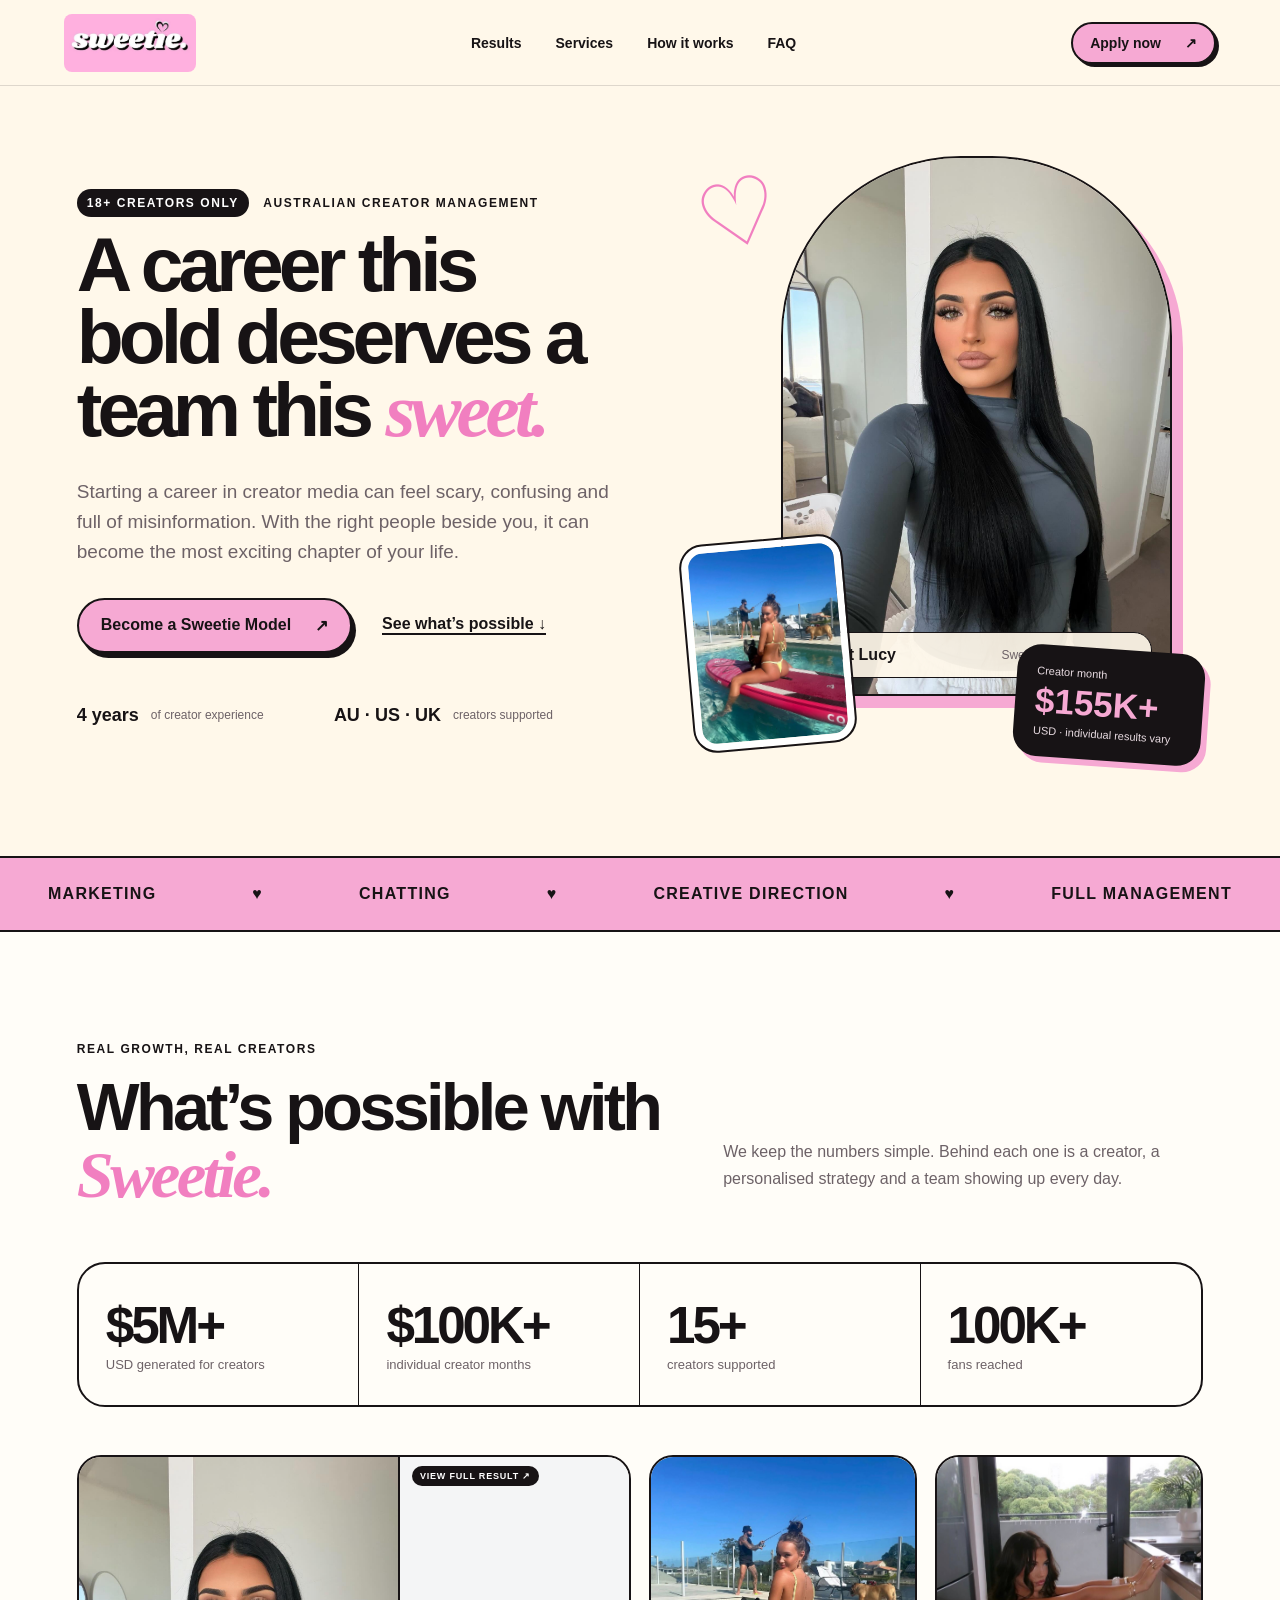
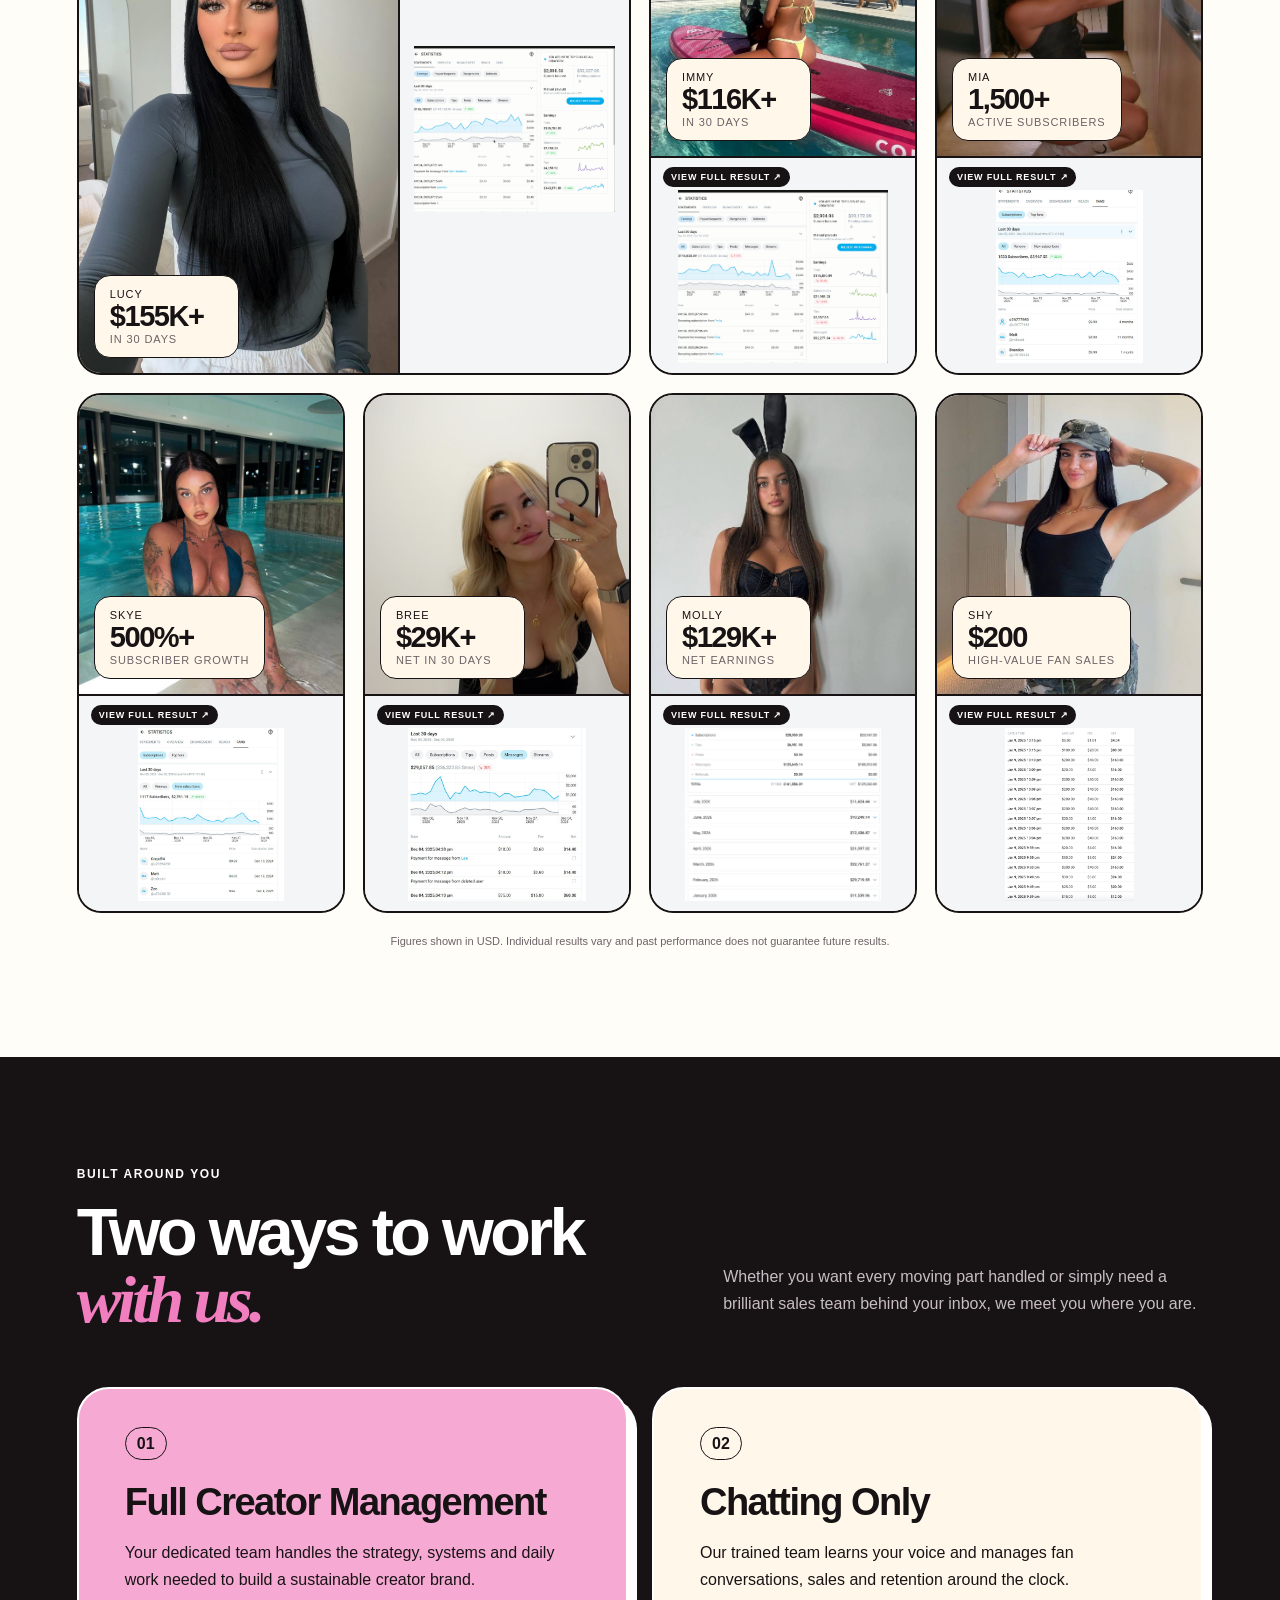
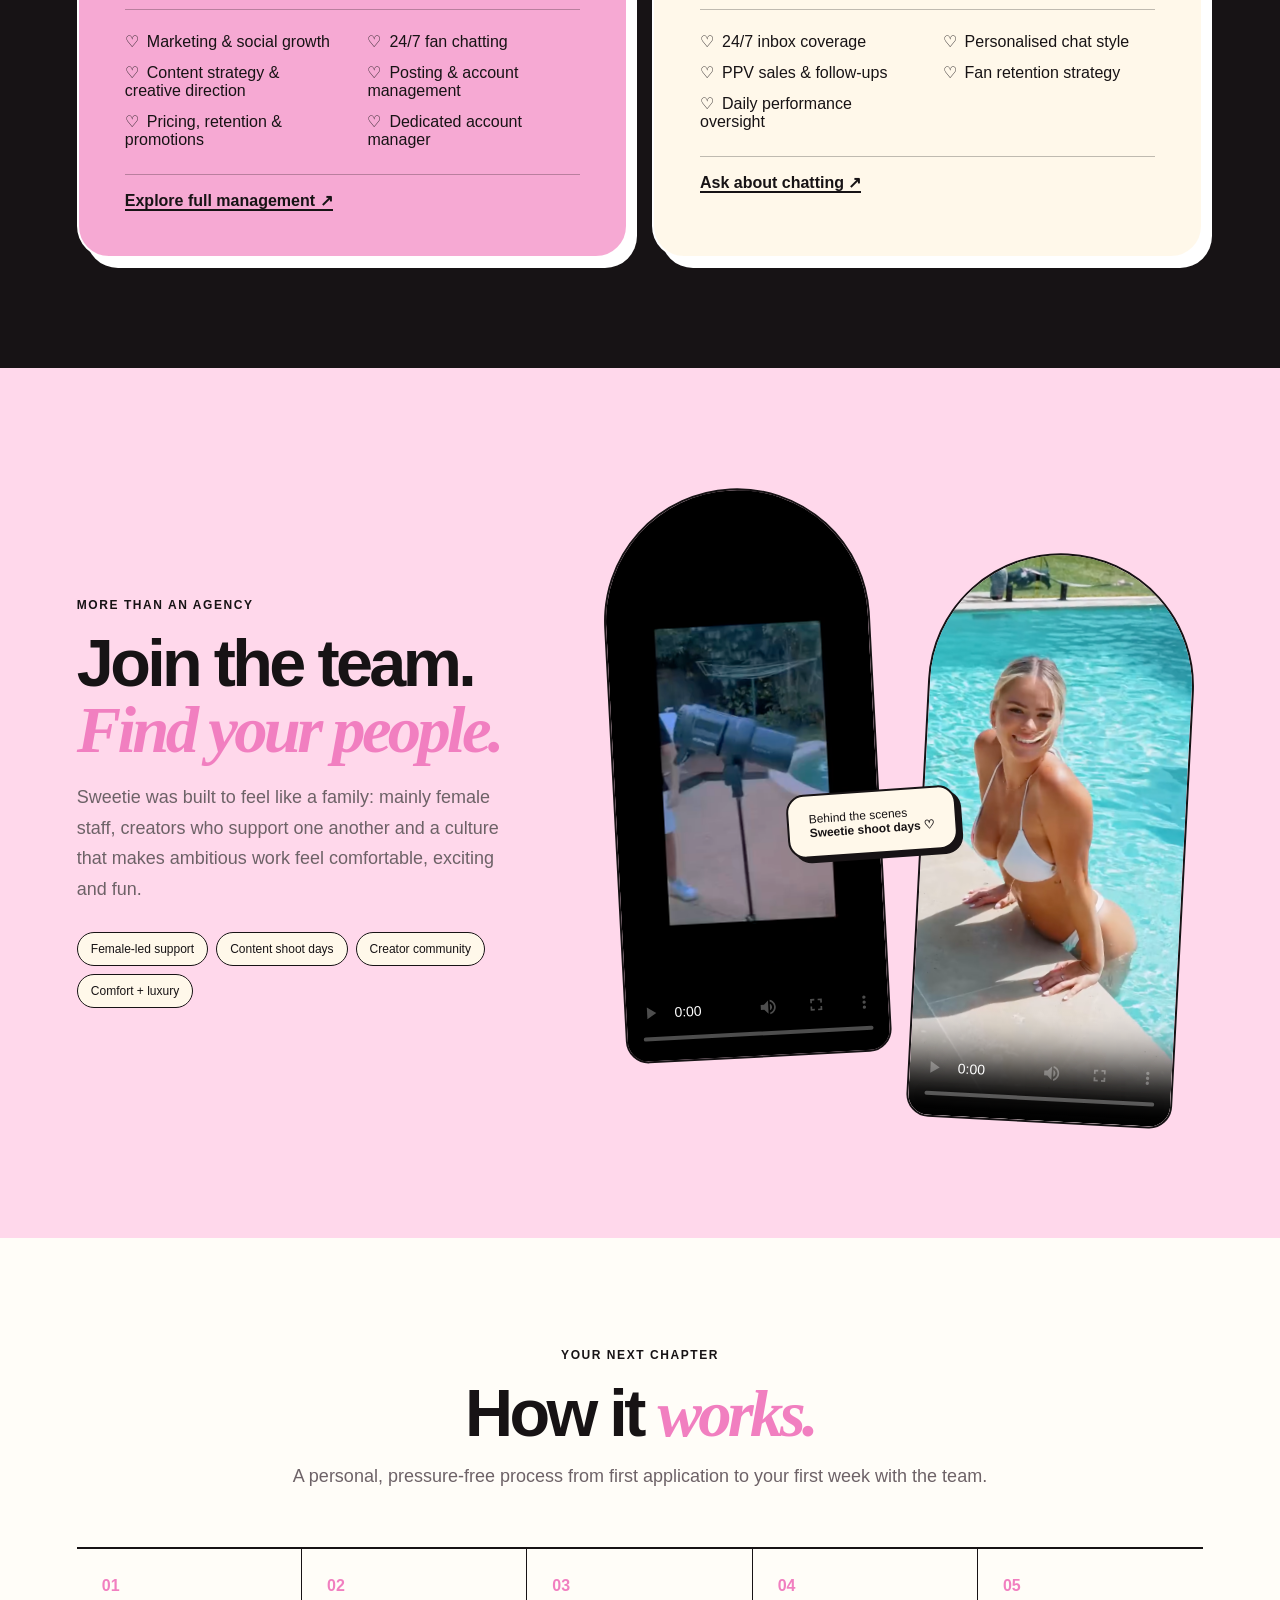
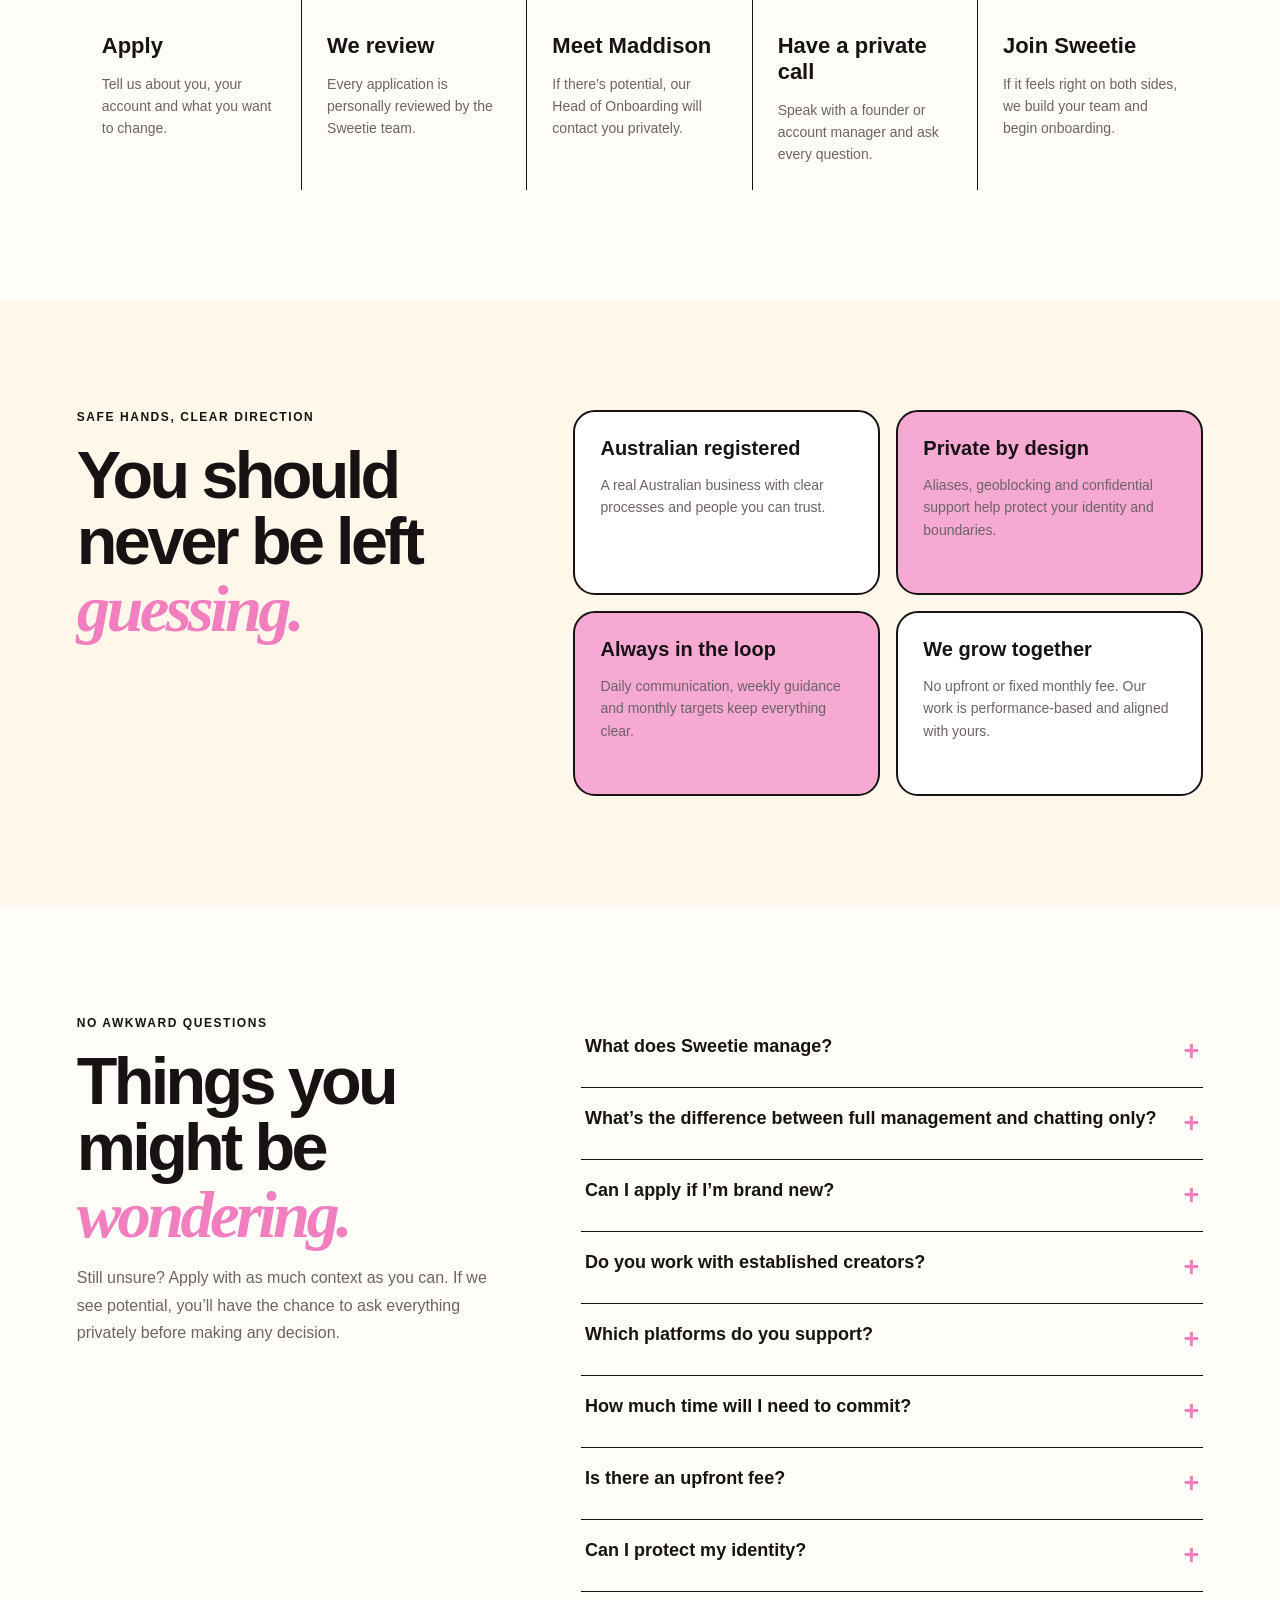
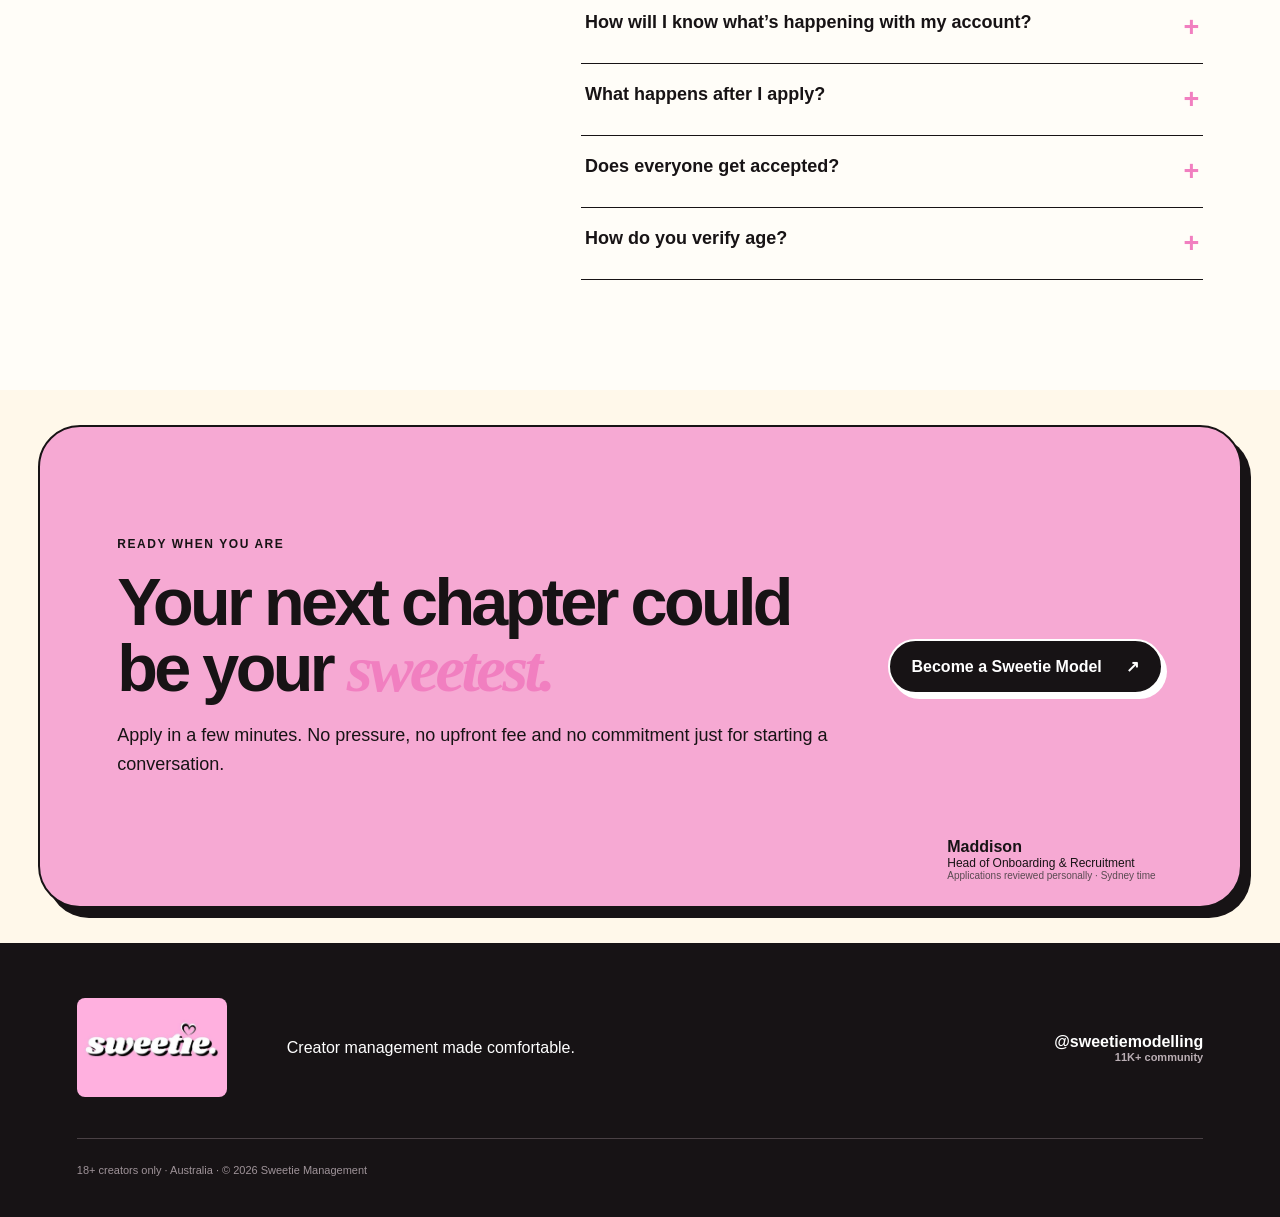
==== commit cb07508a: "Improve creator result cards" ====
--- a/index.html
+++ b/index.html
@@ -1 +1 @@
-<!DOCTYPE html><html lang="en"><head><meta charSet="utf-8"/><meta name="viewport" content="width=device-width, initial-scale=1"/><link rel="preload" href="/media/sweetie-logo.jpg" as="image"/><link rel="preload" href="/media/models/lucy.jpg" as="image"/><link rel="preload" href="/media/models/immy.jpg" as="image"/><link rel="preload" href="/media/results/lucy.png" as="image"/><link rel="preload" href="/media/results/immy.png" as="image"/><link rel="preload" href="/media/models/mia.jpg" as="image"/><link rel="preload" href="/media/results/mia.jpg" as="image"/><link rel="preload" href="/media/models/skye.jpg" as="image"/><link rel="preload" href="/media/results/skye.jpg" as="image"/><link rel="preload" href="/media/models/bree.jpg" as="image"/><link rel="stylesheet" href="/_next/static/chunks/048~3fygfvl_r.css" data-precedence="next"/><link rel="preload" as="script" fetchPriority="low" href="/_next/static/chunks/0.aas6l_gga-8.js"/><script src="/_next/static/chunks/08cyso285eo1~.js" async=""></script><script src="/_next/static/chunks/0z81cag_nig8c.js" async=""></script><script src="/_next/static/chunks/14kbspd_d-ra0.js" async=""></script><script src="/_next/static/chunks/turbopack-12yic~n5d2kcd.js" async=""></script><script src="/_next/static/chunks/030t88x40yojj.js" async=""></script><script src="/_next/static/chunks/0k7ewgktomkjq.js" async=""></script><script src="/_next/static/chunks/02_6yvkw~rmfo.js" async=""></script><link rel="preload" href="/media/results/bree.jpg" as="image"/><link rel="preload" href="/media/models/molly.jpg" as="image"/><link rel="preload" href="/media/results/molly.png" as="image"/><link rel="preload" href="/media/models/shy.jpg" as="image"/><link rel="preload" href="/media/results/shy.jpg" as="image"/><title>Sweetie Management | Creator Management</title><meta name="description" content="Australian creator management for ambitious women across OnlyFans, Fanvue and Fansly."/><link rel="icon" href="/favicon.svg"/><script src="/_next/static/chunks/03~yq9q893hmn.js" noModule=""></script></head><body><div hidden=""><!--$--><!--/$--></div><main><header class="site-header"><a class="brand" aria-label="Sweetie Management home" href="/"><img src="/media/sweetie-logo.jpg" alt="Sweetie."/></a><nav aria-label="Main navigation"><a href="#results">Results</a><a href="#services">Services</a><a href="#how">How it works</a><a href="#faq">FAQ</a></nav><a class="button button-small" href="/apply/">Apply now <span>↗</span></a></header><section class="hero"><div class="hero-copy"><p class="eyebrow"><span>18+ creators only</span> Australian creator management</p><h1>A career this bold deserves a team this <em>sweet.</em></h1><p class="hero-text">Starting a career in creator media can feel scary, confusing and full of misinformation. With the right people beside you, it can become the most exciting chapter of your life.</p><div class="actions"><a class="button" href="/apply/">Become a Sweetie Model <span>↗</span></a><a class="text-link" href="#results">See what’s possible ↓</a></div><div class="hero-trust"><strong>4 years</strong><span>of creator experience</span><strong>AU · US · UK</strong><span>creators supported</span></div></div><div class="hero-collage" aria-label="Sweetie creators"><figure class="hero-main"><img src="/media/models/lucy.jpg" alt="Lucy, a Sweetie creator"/><figcaption><b>Meet Lucy</b><span>Sweetie’s leading creator</span></figcaption></figure><img class="hero-mini mini-one" src="/media/models/immy.jpg" alt="Immy, a Sweetie creator"/><div class="result-sticker"><span>Creator month</span><strong>$155K+</strong><small>USD · individual results vary</small></div><div class="scribble">♡</div></div></section><section class="ticker" aria-label="Sweetie services"><span>Marketing</span><i>♥</i><span>Chatting</span><i>♥</i><span>Creative Direction</span><i>♥</i><span>Full Management</span></section><section class="proof section" id="results"><div class="section-heading"><div><p class="eyebrow">Real growth, real creators</p><h2>What’s possible with <em>Sweetie.</em></h2></div><p>We keep the numbers simple. Behind each one is a creator, a personalised strategy and a team showing up every day.</p></div><div class="big-stats"><div><strong>$5M+</strong><span>USD generated for creators</span></div><div><strong>$100K+</strong><span>individual creator months</span></div><div><strong>15+</strong><span>creators supported</span></div><div><strong>100K+</strong><span>fans reached</span></div></div><div class="result-grid"><article class="result-card result-lead "><img class="model-photo" src="/media/models/lucy.jpg" alt="Lucy, Sweetie creator"/><div class="result-overlay"><span>Lucy</span><strong>$155K+</strong><small>in 30 days</small></div><img class="proof-peek" src="/media/results/lucy.png" alt="" aria-hidden="true"/></article><article class="result-card  result-featured"><img class="model-photo" src="/media/models/immy.jpg" alt="Immy, Sweetie creator"/><div class="result-overlay"><span>Immy</span><strong>$116K+</strong><small>in 30 days</small></div><img class="proof-peek" src="/media/results/immy.png" alt="" aria-hidden="true"/></article><article class="result-card  result-featured"><img class="model-photo" src="/media/models/mia.jpg" alt="Mia, Sweetie creator"/><div class="result-overlay"><span>Mia</span><strong>1,500+</strong><small>active subscribers</small></div><img class="proof-peek" src="/media/results/mia.jpg" alt="" aria-hidden="true"/></article><article class="result-card  "><img class="model-photo" src="/media/models/skye.jpg" alt="Skye, Sweetie creator"/><div class="result-overlay"><span>Skye</span><strong>500%+</strong><small>subscriber growth</small></div><img class="proof-peek" src="/media/results/skye.jpg" alt="" aria-hidden="true"/></article><article class="result-card  "><img class="model-photo" src="/media/models/bree.jpg" alt="Bree, Sweetie creator"/><div class="result-overlay"><span>Bree</span><strong>$29K+</strong><small>net in 30 days</small></div><img class="proof-peek" src="/media/results/bree.jpg" alt="" aria-hidden="true"/></article><article class="result-card  "><img class="model-photo" src="/media/models/molly.jpg" alt="Molly, Sweetie creator"/><div class="result-overlay"><span>Molly</span><strong>$129K+</strong><small>net earnings</small></div><img class="proof-peek" src="/media/results/molly.png" alt="" aria-hidden="true"/></article><article class="result-card  "><img class="model-photo" src="/media/models/shy.jpg" alt="Shy, Sweetie creator"/><div class="result-overlay"><span>Shy</span><strong>$200</strong><small>high-value fan sales</small></div><img class="proof-peek" src="/media/results/shy.jpg" alt="" aria-hidden="true"/></article></div><p class="disclaimer">Figures shown in USD. Individual results vary and past performance does not guarantee future results.</p></section><section class="services section" id="services"><div class="section-heading light"><div><p class="eyebrow">Built around you</p><h2>Two ways to work <em>with us.</em></h2></div><p>Whether you want every moving part handled or simply need a brilliant sales team behind your inbox, we meet you where you are.</p></div><div class="service-grid"><article class="service-card pink-card"><span class="card-number">01</span><h3>Full Creator Management</h3><p>Your dedicated team handles the strategy, systems and daily work needed to build a sustainable creator brand.</p><ul><li>Marketing &amp; social growth</li><li>24/7 fan chatting</li><li>Content strategy &amp; creative direction</li><li>Posting &amp; account management</li><li>Pricing, retention &amp; promotions</li><li>Dedicated account manager</li></ul><a href="/apply/">Explore full management ↗</a></article><article class="service-card cream-card"><span class="card-number">02</span><h3>Chatting Only</h3><p>Our trained team learns your voice and manages fan conversations, sales and retention around the clock.</p><ul><li>24/7 inbox coverage</li><li>Personalised chat style</li><li>PPV sales &amp; follow-ups</li><li>Fan retention strategy</li><li>Daily performance oversight</li></ul><a href="/apply/">Ask about chatting ↗</a></article></div></section><section class="family section"><div class="family-copy"><p class="eyebrow">More than an agency</p><h2>Join the team.<br/><em>Find your people.</em></h2><p>Sweetie was built to feel like a family: mainly female staff, creators who support one another and a culture that makes ambitious work feel comfortable, exciting and fun.</p><div class="pill-row"><span>Female-led support</span><span>Content shoot days</span><span>Creator community</span><span>Comfort + luxury</span></div></div><div class="shoots"><video controls="" playsInline="" preload="metadata" poster="/media/shoots/content-shoot-01-poster.png"><source src="/media/shoots/content-shoot-01.mp4" type="video/mp4"/></video><video controls="" playsInline="" preload="metadata" poster="/media/shoots/content-shoot-02-poster.png"><source src="/media/shoots/content-shoot-02.mp4" type="video/mp4"/></video><span class="shoot-label">Behind the scenes<br/><b>Sweetie shoot days ♡</b></span></div></section><section class="how section" id="how"><div class="center-heading"><p class="eyebrow">Your next chapter</p><h2>How it <em>works.</em></h2><p>A personal, pressure-free process from first application to your first week with the team.</p></div><div class="steps"><article><span>01</span><h3>Apply</h3><p>Tell us about you, your account and what you want to change.</p></article><article><span>02</span><h3>We review</h3><p>Every application is personally reviewed by the Sweetie team.</p></article><article><span>03</span><h3>Meet Maddison</h3><p>If there’s potential, our Head of Onboarding will contact you privately.</p></article><article><span>04</span><h3>Have a private call</h3><p>Speak with a founder or account manager and ask every question.</p></article><article><span>05</span><h3>Join Sweetie</h3><p>If it feels right on both sides, we build your team and begin onboarding.</p></article></div></section><section class="trust section"><div class="trust-title"><p class="eyebrow">Safe hands, clear direction</p><h2>You should never be left <em>guessing.</em></h2></div><div class="trust-grid"><article><b>Australian registered</b><p>A real Australian business with clear processes and people you can trust.</p></article><article><b>Private by design</b><p>Aliases, geoblocking and confidential support help protect your identity and boundaries.</p></article><article><b>Always in the loop</b><p>Daily communication, weekly guidance and monthly targets keep everything clear.</p></article><article><b>We grow together</b><p>No upfront or fixed monthly fee. Our work is performance-based and aligned with yours.</p></article></div></section><section class="faq section" id="faq"><div class="faq-intro"><p class="eyebrow">No awkward questions</p><h2>Things you might be <em>wondering.</em></h2><p>Still unsure? Apply with as much context as you can. If we see potential, you’ll have the chance to ask everything privately before making any decision.</p></div><div class="faq-list"><details><summary>What does Sweetie manage?<span>+</span></summary><p>Our full management service covers marketing, social strategy, content direction, posting, fan chatting, pricing, retention, promotions and day-to-day account guidance.</p></details><details><summary>What’s the difference between full management and chatting only?<span>+</span></summary><p>Full management gives you a complete team across growth, content, posting and monetisation. Chatting Only focuses on fan conversations, retention and sales while you keep control of the rest.</p></details><details><summary>Can I apply if I’m brand new?<span>+</span></summary><p>Yes. We help new creators with account setup, positioning, branding, launch strategy and a clear content plan from day one.</p></details><details><summary>Do you work with established creators?<span>+</span></summary><p>Yes. We also work with established creators who want a stronger team, better systems and more room to scale.</p></details><details><summary>Which platforms do you support?<span>+</span></summary><p>We support creators across OnlyFans, Fanvue and Fansly, with strategy tailored to the platform and audience.</p></details><details><summary>How much time will I need to commit?<span>+</span></summary><p>Most creators spend around 1–3 hours per weekday creating content, filming social media, speaking with their manager and following their personalised schedule.</p></details><details><summary>Is there an upfront fee?<span>+</span></summary><p>No. There are no setup fees or fixed monthly fees. Our model is percentage-based, so our success is tied to yours.</p></details><details><summary>Can I protect my identity?<span>+</span></summary><p>Yes. Creators can use an alias and geoblocking is available. We take privacy and confidentiality seriously, although we do not currently support fully faceless creators.</p></details><details><summary>How will I know what’s happening with my account?<span>+</span></summary><p>You’ll have daily communication, weekly performance and content guidance, plus monthly objectives, KPIs and evaluations.</p></details><details><summary>What happens after I apply?<span>+</span></summary><p>Our team reviews every application personally. If we see a potential fit, Maddison, our Head of Onboarding and Recruitment, will contact you using the details you provide.</p></details><details><summary>Does everyone get accepted?<span>+</span></summary><p>No. We stay selective so every creator we accept receives the attention, resources and support they deserve.</p></details><details><summary>How do you verify age?<span>+</span></summary><p>Every creator must be 18+ and complete a government ID verification check. The verification document is checked for eligibility and is not stored by Sweetie.</p></details></div></section><section class="apply-cta section"><div><p class="eyebrow">Ready when you are</p><h2>Your next chapter could be your <em>sweetest.</em></h2><p>Apply in a few minutes. No pressure, no upfront fee and no commitment just for starting a conversation.</p></div><a class="button button-dark" href="/apply/">Become a Sweetie Model <span>↗</span></a><div class="cta-note"><strong>Maddison</strong><span>Head of Onboarding &amp; Recruitment</span><small>Applications reviewed personally · Sydney time</small></div></section><footer><img src="/media/sweetie-logo.jpg" alt="Sweetie."/><p>Creator management made comfortable.</p><div><a href="https://instagram.com/sweetiemodelling" target="_blank" rel="noreferrer">@sweetiemodelling</a><span>11K+ community</span></div><p class="footer-small">18+ creators only · Australia · © 2026 Sweetie Management</p></footer></main><!--$--><!--/$--><script src="/_next/static/chunks/0.aas6l_gga-8.js" id="_R_" async=""></script><script>(self.__next_f=self.__next_f||[]).push([0])</script><script>self.__next_f.push([1,"1:\"$Sreact.fragment\"\n2:I[57461,[\"/_next/static/chunks/030t88x40yojj.js\",\"/_next/static/chunks/0k7ewgktomkjq.js\"],\"default\"]\n3:I[14048,[\"/_next/static/chunks/030t88x40yojj.js\",\"/_next/static/chunks/0k7ewgktomkjq.js\"],\"default\"]\n4:I[98075,[\"/_next/static/chunks/030t88x40yojj.js\",\"/_next/static/chunks/0k7ewgktomkjq.js\",\"/_next/static/chunks/02_6yvkw~rmfo.js\"],\"\"]\n10:I[18452,[\"/_next/static/chunks/030t88x40yojj.js\",\"/_next/static/chunks/0k7ewgktomkjq.js\"],\"default\",1]\n:HL[\"/_next/static/chunks/048~3fygfvl_r.css\",\"style\"]\n:HL[\"/media/sweetie-logo.jpg\",\"image\"]\n:HL[\"/media/models/lucy.jpg\",\"image\"]\n:HL[\"/media/models/immy.jpg\",\"image\"]\n"])</script><script>self.__next_f.push([1,"0:{\"P\":null,\"c\":[\"\",\"\"],\"q\":\"\",\"i\":false,\"f\":[[[\"\",{\"children\":[\"__PAGE__\",{}]},\"$undefined\",\"$undefined\",16],[[\"$\",\"$1\",\"c\",{\"children\":[[[\"$\",\"link\",\"0\",{\"rel\":\"stylesheet\",\"href\":\"/_next/static/chunks/048~3fygfvl_r.css\",\"precedence\":\"next\",\"crossOrigin\":\"$undefined\",\"nonce\":\"$undefined\"}],[\"$\",\"script\",\"script-0\",{\"src\":\"/_next/static/chunks/030t88x40yojj.js\",\"async\":true,\"nonce\":\"$undefined\"}],[\"$\",\"script\",\"script-1\",{\"src\":\"/_next/static/chunks/0k7ewgktomkjq.js\",\"async\":true,\"nonce\":\"$undefined\"}]],[\"$\",\"html\",null,{\"lang\":\"en\",\"children\":[\"$\",\"body\",null,{\"children\":[\"$\",\"$L2\",null,{\"parallelRouterKey\":\"children\",\"error\":\"$undefined\",\"errorStyles\":\"$undefined\",\"errorScripts\":\"$undefined\",\"template\":[\"$\",\"$L3\",null,{}],\"templateStyles\":\"$undefined\",\"templateScripts\":\"$undefined\",\"notFound\":[[[\"$\",\"title\",null,{\"children\":\"404: This page could not be found.\"}],[\"$\",\"div\",null,{\"style\":{\"fontFamily\":\"system-ui,\\\"Segoe UI\\\",Roboto,Helvetica,Arial,sans-serif,\\\"Apple Color Emoji\\\",\\\"Segoe UI Emoji\\\"\",\"height\":\"100vh\",\"textAlign\":\"center\",\"display\":\"flex\",\"flexDirection\":\"column\",\"alignItems\":\"center\",\"justifyContent\":\"center\"},\"children\":[\"$\",\"div\",null,{\"children\":[[\"$\",\"style\",null,{\"dangerouslySetInnerHTML\":{\"__html\":\"body{color:#000;background:#fff;margin:0}.next-error-h1{border-right:1px solid rgba(0,0,0,.3)}@media (prefers-color-scheme:dark){body{color:#fff;background:#000}.next-error-h1{border-right:1px solid rgba(255,255,255,.3)}}\"}}],[\"$\",\"h1\",null,{\"className\":\"next-error-h1\",\"style\":{\"display\":\"inline-block\",\"margin\":\"0 20px 0 0\",\"padding\":\"0 23px 0 0\",\"fontSize\":24,\"fontWeight\":500,\"verticalAlign\":\"top\",\"lineHeight\":\"49px\"},\"children\":404}],[\"$\",\"div\",null,{\"style\":{\"display\":\"inline-block\"},\"children\":[\"$\",\"h2\",null,{\"style\":{\"fontSize\":14,\"fontWeight\":400,\"lineHeight\":\"49px\",\"margin\":0},\"children\":\"This page could not be found.\"}]}]]}]}]],[]],\"forbidden\":\"$undefined\",\"unauthorized\":\"$undefined\"}]}]}]]}],{\"children\":[[\"$\",\"$1\",\"c\",{\"children\":[[\"$\",\"main\",null,{\"children\":[[\"$\",\"header\",null,{\"className\":\"site-header\",\"children\":[[\"$\",\"$L4\",null,{\"href\":\"/\",\"className\":\"brand\",\"aria-label\":\"Sweetie Management home\",\"children\":[\"$\",\"img\",null,{\"src\":\"/media/sweetie-logo.jpg\",\"alt\":\"Sweetie.\"}]}],[\"$\",\"nav\",null,{\"aria-label\":\"Main navigation\",\"children\":[[\"$\",\"a\",null,{\"href\":\"#results\",\"children\":\"Results\"}],[\"$\",\"a\",null,{\"href\":\"#services\",\"children\":\"Services\"}],[\"$\",\"a\",null,{\"href\":\"#how\",\"children\":\"How it works\"}],[\"$\",\"a\",null,{\"href\":\"#faq\",\"children\":\"FAQ\"}]]}],[\"$\",\"$L4\",null,{\"href\":\"/apply\",\"className\":\"button button-small\",\"children\":[\"Apply now \",[\"$\",\"span\",null,{\"children\":\"↗\"}]]}]]}],[\"$\",\"section\",null,{\"className\":\"hero\",\"children\":[[\"$\",\"div\",null,{\"className\":\"hero-copy\",\"children\":[[\"$\",\"p\",null,{\"className\":\"eyebrow\",\"children\":[[\"$\",\"span\",null,{\"children\":\"18+ creators only\"}],\" Australian creator management\"]}],[\"$\",\"h1\",null,{\"children\":[\"A career this bold deserves a team this \",[\"$\",\"em\",null,{\"children\":\"sweet.\"}]]}],[\"$\",\"p\",null,{\"className\":\"hero-text\",\"children\":\"Starting a career in creator media can feel scary, confusing and full of misinformation. With the right people beside you, it can become the most exciting chapter of your life.\"}],[\"$\",\"div\",null,{\"className\":\"actions\",\"children\":[[\"$\",\"$L4\",null,{\"className\":\"button\",\"href\":\"/apply\",\"children\":[\"Become a Sweetie Model \",[\"$\",\"span\",null,{\"children\":\"↗\"}]]}],[\"$\",\"a\",null,{\"className\":\"text-link\",\"href\":\"#results\",\"children\":\"See what’s possible ↓\"}]]}],[\"$\",\"div\",null,{\"className\":\"hero-trust\",\"children\":[[\"$\",\"strong\",null,{\"children\":\"4 years\"}],[\"$\",\"span\",null,{\"children\":\"of creator experience\"}],[\"$\",\"strong\",null,{\"children\":\"AU · US · UK\"}],[\"$\",\"span\",null,{\"children\":\"creators supported\"}]]}]]}],[\"$\",\"div\",null,{\"className\":\"hero-collage\",\"aria-label\":\"Sweetie creators\",\"children\":[[\"$\",\"figure\",null,{\"className\":\"hero-main\",\"children\":[[\"$\",\"img\",null,{\"src\":\"/media/models/lucy.jpg\",\"alt\":\"Lucy, a Sweetie creator\"}],[\"$\",\"figcaption\",null,{\"children\":[[\"$\",\"b\",null,{\"children\":\"Meet Lucy\"}],[\"$\",\"span\",null,{\"children\":\"Sweetie’s leading creator\"}]]}]]}],[\"$\",\"img\",null,{\"className\":\"hero-mini mini-one\",\"src\":\"/media/models/immy.jpg\",\"alt\":\"Immy, a Sweetie creator\"}],[\"$\",\"div\",null,{\"className\":\"result-sticker\",\"children\":[[\"$\",\"span\",null,{\"children\":\"Creator month\"}],[\"$\",\"strong\",null,{\"children\":\"$$155K+\"}],[\"$\",\"small\",null,{\"children\":\"USD · individual results vary\"}]]}],[\"$\",\"div\",null,{\"className\":\"scribble\",\"children\":\"♡\"}]]}]]}],[\"$\",\"section\",null,{\"className\":\"ticker\",\"aria-label\":\"Sweetie services\",\"children\":[[\"$\",\"span\",null,{\"children\":\"Marketing\"}],[\"$\",\"i\",null,{\"children\":\"♥\"}],[\"$\",\"span\",null,{\"children\":\"Chatting\"}],[\"$\",\"i\",null,{\"children\":\"♥\"}],[\"$\",\"span\",null,{\"children\":\"Creative Direction\"}],[\"$\",\"i\",null,{\"children\":\"♥\"}],[\"$\",\"span\",null,{\"children\":\"Full Management\"}]]}],\"$L5\",\"$L6\",\"$L7\",\"$L8\",\"$L9\",\"$La\",\"$Lb\",\"$Lc\"]}],[\"$Ld\"],\"$Le\"]}],{},null,false,null]},null,false,null],\"$Lf\",false]],\"m\":\"$undefined\",\"G\":[\"$10\",[\"$L11\"]],\"S\":true,\"h\":null,\"s\":\"$undefined\",\"l\":\"$undefined\",\"p\":\"$undefined\",\"d\":\"$undefined\",\"b\":\"MMe2YQs2khFmEUoyl7DAj\"}\n"])</script><script>self.__next_f.push([1,"14:I[46688,[\"/_next/static/chunks/030t88x40yojj.js\",\"/_next/static/chunks/0k7ewgktomkjq.js\"],\"OutletBoundary\"]\n15:\"$Sreact.suspense\"\n17:I[46688,[\"/_next/static/chunks/030t88x40yojj.js\",\"/_next/static/chunks/0k7ewgktomkjq.js\"],\"ViewportBoundary\"]\n19:I[46688,[\"/_next/static/chunks/030t88x40yojj.js\",\"/_next/static/chunks/0k7ewgktomkjq.js\"],\"MetadataBoundary\"]\n:HL[\"/media/results/lucy.png\",\"image\"]\n:HL[\"/media/results/immy.png\",\"image\"]\n:HL[\"/media/models/mia.jpg\",\"image\"]\n:HL[\"/media/results/mia.jpg\",\"image\"]\n:HL[\"/media/models/skye.jpg\",\"image\"]\n:HL[\"/media/results/skye.jpg\",\"image\"]\n:HL[\"/media/models/bree.jpg\",\"image\"]\n:HL[\"/media/results/bree.jpg\",\"image\"]\n:HL[\"/media/models/molly.jpg\",\"image\"]\n:HL[\"/media/results/molly.png\",\"image\"]\n:HL[\"/media/models/shy.jpg\",\"image\"]\n:HL[\"/media/results/shy.jpg\",\"image\"]\n"])</script><script>self.__next_f.push([1,"5:[\"$\",\"section\",null,{\"className\":\"proof section\",\"id\":\"results\",\"children\":[[\"$\",\"div\",null,{\"className\":\"section-heading\",\"children\":[[\"$\",\"div\",null,{\"children\":[[\"$\",\"p\",null,{\"className\":\"eyebrow\",\"children\":\"Real growth, real creators\"}],[\"$\",\"h2\",null,{\"children\":[\"What’s possible with \",[\"$\",\"em\",null,{\"children\":\"Sweetie.\"}]]}]]}],[\"$\",\"p\",null,{\"children\":\"We keep the numbers simple. Behind each one is a creator, a personalised strategy and a team showing up every day.\"}]]}],[\"$\",\"div\",null,{\"className\":\"big-stats\",\"children\":[[\"$\",\"div\",null,{\"children\":[[\"$\",\"strong\",null,{\"children\":\"$$5M+\"}],[\"$\",\"span\",null,{\"children\":\"USD generated for creators\"}]]}],[\"$\",\"div\",null,{\"children\":[[\"$\",\"strong\",null,{\"children\":\"$$100K+\"}],[\"$\",\"span\",null,{\"children\":\"individual creator months\"}]]}],[\"$\",\"div\",null,{\"children\":[[\"$\",\"strong\",null,{\"children\":\"15+\"}],[\"$\",\"span\",null,{\"children\":\"creators supported\"}]]}],[\"$\",\"div\",null,{\"children\":[[\"$\",\"strong\",null,{\"children\":\"100K+\"}],[\"$\",\"span\",null,{\"children\":\"fans reached\"}]]}]]}],[\"$\",\"div\",null,{\"className\":\"result-grid\",\"children\":[[\"$\",\"article\",\"Lucy\",{\"className\":\"result-card result-lead \",\"children\":[[\"$\",\"img\",null,{\"className\":\"model-photo\",\"src\":\"/media/models/lucy.jpg\",\"alt\":\"Lucy, Sweetie creator\"}],[\"$\",\"div\",null,{\"className\":\"result-overlay\",\"children\":[[\"$\",\"span\",null,{\"children\":\"Lucy\"}],[\"$\",\"strong\",null,{\"children\":\"$$155K+\"}],[\"$\",\"small\",null,{\"children\":\"in 30 days\"}]]}],[\"$\",\"img\",null,{\"className\":\"proof-peek\",\"src\":\"/media/results/lucy.png\",\"alt\":\"\",\"aria-hidden\":\"true\"}]]}],[\"$\",\"article\",\"Immy\",{\"className\":\"result-card  result-featured\",\"children\":[[\"$\",\"img\",null,{\"className\":\"model-photo\",\"src\":\"/media/models/immy.jpg\",\"alt\":\"Immy, Sweetie creator\"}],[\"$\",\"div\",null,{\"className\":\"result-overlay\",\"children\":[[\"$\",\"span\",null,{\"children\":\"Immy\"}],[\"$\",\"strong\",null,{\"children\":\"$$116K+\"}],[\"$\",\"small\",null,{\"children\":\"in 30 days\"}]]}],[\"$\",\"img\",null,{\"className\":\"proof-peek\",\"src\":\"/media/results/immy.png\",\"alt\":\"\",\"aria-hidden\":\"true\"}]]}],[\"$\",\"article\",\"Mia\",{\"className\":\"result-card  result-featured\",\"children\":[[\"$\",\"img\",null,{\"className\":\"model-photo\",\"src\":\"/media/models/mia.jpg\",\"alt\":\"Mia, Sweetie creator\"}],[\"$\",\"div\",null,{\"className\":\"result-overlay\",\"children\":[[\"$\",\"span\",null,{\"children\":\"Mia\"}],[\"$\",\"strong\",null,{\"children\":\"1,500+\"}],[\"$\",\"small\",null,{\"children\":\"active subscribers\"}]]}],[\"$\",\"img\",null,{\"className\":\"proof-peek\",\"src\":\"/media/results/mia.jpg\",\"alt\":\"\",\"aria-hidden\":\"true\"}]]}],[\"$\",\"article\",\"Skye\",{\"className\":\"result-card  \",\"children\":[[\"$\",\"img\",null,{\"className\":\"model-photo\",\"src\":\"/media/models/skye.jpg\",\"alt\":\"Skye, Sweetie creator\"}],[\"$\",\"div\",null,{\"className\":\"result-overlay\",\"children\":[[\"$\",\"span\",null,{\"children\":\"Skye\"}],[\"$\",\"strong\",null,{\"children\":\"500%+\"}],[\"$\",\"small\",null,{\"children\":\"subscriber growth\"}]]}],[\"$\",\"img\",null,{\"className\":\"proof-peek\",\"src\":\"/media/results/skye.jpg\",\"alt\":\"\",\"aria-hidden\":\"true\"}]]}],[\"$\",\"article\",\"Bree\",{\"className\":\"result-card  \",\"children\":[[\"$\",\"img\",null,{\"className\":\"model-photo\",\"src\":\"/media/models/bree.jpg\",\"alt\":\"Bree, Sweetie creator\"}],[\"$\",\"div\",null,{\"className\":\"result-overlay\",\"children\":[[\"$\",\"span\",null,{\"children\":\"Bree\"}],[\"$\",\"strong\",null,{\"children\":\"$$29K+\"}],[\"$\",\"small\",null,{\"children\":\"net in 30 days\"}]]}],[\"$\",\"img\",null,{\"className\":\"proof-peek\",\"src\":\"/media/results/bree.jpg\",\"alt\":\"\",\"aria-hidden\":\"true\"}]]}],[\"$\",\"article\",\"Molly\",{\"className\":\"result-card  \",\"children\":[[\"$\",\"img\",null,{\"className\":\"model-photo\",\"src\":\"/media/models/molly.jpg\",\"alt\":\"Molly, Sweetie creator\"}],[\"$\",\"div\",null,{\"className\":\"result-overlay\",\"children\":[[\"$\",\"span\",null,{\"children\":\"Molly\"}],[\"$\",\"strong\",null,{\"children\":\"$$129K+\"}],[\"$\",\"small\",null,{\"children\":\"net earnings\"}]]}],[\"$\",\"img\",null,{\"className\":\"proof-peek\",\"src\":\"/media/results/molly.png\",\"alt\":\"\",\"aria-hidden\":\"true\"}]]}],[\"$\",\"article\",\"Shy\",{\"className\":\"result-card  \",\"children\":[[\"$\",\"img\",null,{\"className\":\"model-photo\",\"src\":\"/media/models/shy.jpg\",\"alt\":\"Shy, Sweetie creator\"}],[\"$\",\"div\",null,{\"className\":\"result-overlay\",\"children\":[[\"$\",\"span\",null,{\"children\":\"Shy\"}],[\"$\",\"strong\",null,{\"children\":\"$$200\"}],[\"$\",\"small\",null,{\"children\":\"high-value fan sales\"}]]}],[\"$\",\"img\",null,{\"className\":\"proof-peek\",\"src\":\"/media/results/shy.jpg\",\"alt\":\"\",\"aria-hidden\":\"true\"}]]}]]}],[\"$\",\"p\",null,{\"className\":\"disclaimer\",\"children\":\"Figures shown in USD. Individual results vary and past performance does not guarantee future results.\"}]]}]\n"])</script><script>self.__next_f.push([1,"6:[\"$\",\"section\",null,{\"className\":\"services section\",\"id\":\"services\",\"children\":[[\"$\",\"div\",null,{\"className\":\"section-heading light\",\"children\":[[\"$\",\"div\",null,{\"children\":[[\"$\",\"p\",null,{\"className\":\"eyebrow\",\"children\":\"Built around you\"}],[\"$\",\"h2\",null,{\"children\":[\"Two ways to work \",[\"$\",\"em\",null,{\"children\":\"with us.\"}]]}]]}],[\"$\",\"p\",null,{\"children\":\"Whether you want every moving part handled or simply need a brilliant sales team behind your inbox, we meet you where you are.\"}]]}],[\"$\",\"div\",null,{\"className\":\"service-grid\",\"children\":[[\"$\",\"article\",null,{\"className\":\"service-card pink-card\",\"children\":[[\"$\",\"span\",null,{\"className\":\"card-number\",\"children\":\"01\"}],[\"$\",\"h3\",null,{\"children\":\"Full Creator Management\"}],[\"$\",\"p\",null,{\"children\":\"Your dedicated team handles the strategy, systems and daily work needed to build a sustainable creator brand.\"}],[\"$\",\"ul\",null,{\"children\":[[\"$\",\"li\",null,{\"children\":\"Marketing \u0026 social growth\"}],[\"$\",\"li\",null,{\"children\":\"24/7 fan chatting\"}],[\"$\",\"li\",null,{\"children\":\"Content strategy \u0026 creative direction\"}],[\"$\",\"li\",null,{\"children\":\"Posting \u0026 account management\"}],[\"$\",\"li\",null,{\"children\":\"Pricing, retention \u0026 promotions\"}],[\"$\",\"li\",null,{\"children\":\"Dedicated account manager\"}]]}],[\"$\",\"$L4\",null,{\"href\":\"/apply\",\"children\":\"Explore full management ↗\"}]]}],[\"$\",\"article\",null,{\"className\":\"service-card cream-card\",\"children\":[[\"$\",\"span\",null,{\"className\":\"card-number\",\"children\":\"02\"}],[\"$\",\"h3\",null,{\"children\":\"Chatting Only\"}],[\"$\",\"p\",null,{\"children\":\"Our trained team learns your voice and manages fan conversations, sales and retention around the clock.\"}],[\"$\",\"ul\",null,{\"children\":[[\"$\",\"li\",null,{\"children\":\"24/7 inbox coverage\"}],[\"$\",\"li\",null,{\"children\":\"Personalised chat style\"}],[\"$\",\"li\",null,{\"children\":\"PPV sales \u0026 follow-ups\"}],[\"$\",\"li\",null,{\"children\":\"Fan retention strategy\"}],[\"$\",\"li\",null,{\"children\":\"Daily performance oversight\"}]]}],[\"$\",\"$L4\",null,{\"href\":\"/apply\",\"children\":\"Ask about chatting ↗\"}]]}]]}]]}]\n"])</script><script>self.__next_f.push([1,"7:[\"$\",\"section\",null,{\"className\":\"family section\",\"children\":[[\"$\",\"div\",null,{\"className\":\"family-copy\",\"children\":[[\"$\",\"p\",null,{\"className\":\"eyebrow\",\"children\":\"More than an agency\"}],[\"$\",\"h2\",null,{\"children\":[\"Join the team.\",[\"$\",\"br\",null,{}],[\"$\",\"em\",null,{\"children\":\"Find your people.\"}]]}],[\"$\",\"p\",null,{\"children\":\"Sweetie was built to feel like a family: mainly female staff, creators who support one another and a culture that makes ambitious work feel comfortable, exciting and fun.\"}],[\"$\",\"div\",null,{\"className\":\"pill-row\",\"children\":[[\"$\",\"span\",null,{\"children\":\"Female-led support\"}],[\"$\",\"span\",null,{\"children\":\"Content shoot days\"}],[\"$\",\"span\",null,{\"children\":\"Creator community\"}],[\"$\",\"span\",null,{\"children\":\"Comfort + luxury\"}]]}]]}],[\"$\",\"div\",null,{\"className\":\"shoots\",\"children\":[[\"$\",\"video\",null,{\"controls\":true,\"playsInline\":true,\"preload\":\"metadata\",\"poster\":\"/media/shoots/content-shoot-01-poster.png\",\"children\":[\"$\",\"source\",null,{\"src\":\"/media/shoots/content-shoot-01.mp4\",\"type\":\"video/mp4\"}]}],[\"$\",\"video\",null,{\"controls\":true,\"playsInline\":true,\"preload\":\"metadata\",\"poster\":\"/media/shoots/content-shoot-02-poster.png\",\"children\":[\"$\",\"source\",null,{\"src\":\"/media/shoots/content-shoot-02.mp4\",\"type\":\"video/mp4\"}]}],[\"$\",\"span\",null,{\"className\":\"shoot-label\",\"children\":[\"Behind the scenes\",[\"$\",\"br\",null,{}],[\"$\",\"b\",null,{\"children\":\"Sweetie shoot days ♡\"}]]}]]}]]}]\n"])</script><script>self.__next_f.push([1,"8:[\"$\",\"section\",null,{\"className\":\"how section\",\"id\":\"how\",\"children\":[[\"$\",\"div\",null,{\"className\":\"center-heading\",\"children\":[[\"$\",\"p\",null,{\"className\":\"eyebrow\",\"children\":\"Your next chapter\"}],[\"$\",\"h2\",null,{\"children\":[\"How it \",[\"$\",\"em\",null,{\"children\":\"works.\"}]]}],[\"$\",\"p\",null,{\"children\":\"A personal, pressure-free process from first application to your first week with the team.\"}]]}],[\"$\",\"div\",null,{\"className\":\"steps\",\"children\":[[\"$\",\"article\",\"01\",{\"children\":[[\"$\",\"span\",null,{\"children\":\"01\"}],[\"$\",\"h3\",null,{\"children\":\"Apply\"}],[\"$\",\"p\",null,{\"children\":\"Tell us about you, your account and what you want to change.\"}]]}],[\"$\",\"article\",\"02\",{\"children\":[[\"$\",\"span\",null,{\"children\":\"02\"}],[\"$\",\"h3\",null,{\"children\":\"We review\"}],[\"$\",\"p\",null,{\"children\":\"Every application is personally reviewed by the Sweetie team.\"}]]}],[\"$\",\"article\",\"03\",{\"children\":[[\"$\",\"span\",null,{\"children\":\"03\"}],[\"$\",\"h3\",null,{\"children\":\"Meet Maddison\"}],[\"$\",\"p\",null,{\"children\":\"If there’s potential, our Head of Onboarding will contact you privately.\"}]]}],[\"$\",\"article\",\"04\",{\"children\":[[\"$\",\"span\",null,{\"children\":\"04\"}],[\"$\",\"h3\",null,{\"children\":\"Have a private call\"}],[\"$\",\"p\",null,{\"children\":\"Speak with a founder or account manager and ask every question.\"}]]}],[\"$\",\"article\",\"05\",{\"children\":[[\"$\",\"span\",null,{\"children\":\"05\"}],[\"$\",\"h3\",null,{\"children\":\"Join Sweetie\"}],[\"$\",\"p\",null,{\"children\":\"If it feels right on both sides, we build your team and begin onboarding.\"}]]}]]}]]}]\n"])</script><script>self.__next_f.push([1,"9:[\"$\",\"section\",null,{\"className\":\"trust section\",\"children\":[[\"$\",\"div\",null,{\"className\":\"trust-title\",\"children\":[[\"$\",\"p\",null,{\"className\":\"eyebrow\",\"children\":\"Safe hands, clear direction\"}],[\"$\",\"h2\",null,{\"children\":[\"You should never be left \",[\"$\",\"em\",null,{\"children\":\"guessing.\"}]]}]]}],[\"$\",\"div\",null,{\"className\":\"trust-grid\",\"children\":[[\"$\",\"article\",null,{\"children\":[[\"$\",\"b\",null,{\"children\":\"Australian registered\"}],[\"$\",\"p\",null,{\"children\":\"A real Australian business with clear processes and people you can trust.\"}]]}],[\"$\",\"article\",null,{\"children\":[[\"$\",\"b\",null,{\"children\":\"Private by design\"}],[\"$\",\"p\",null,{\"children\":\"Aliases, geoblocking and confidential support help protect your identity and boundaries.\"}]]}],[\"$\",\"article\",null,{\"children\":[[\"$\",\"b\",null,{\"children\":\"Always in the loop\"}],[\"$\",\"p\",null,{\"children\":\"Daily communication, weekly guidance and monthly targets keep everything clear.\"}]]}],[\"$\",\"article\",null,{\"children\":[[\"$\",\"b\",null,{\"children\":\"We grow together\"}],[\"$\",\"p\",null,{\"children\":\"No upfront or fixed monthly fee. Our work is performance-based and aligned with yours.\"}]]}]]}]]}]\n"])</script><script>self.__next_f.push([1,"a:[\"$\",\"section\",null,{\"className\":\"faq section\",\"id\":\"faq\",\"children\":[[\"$\",\"div\",null,{\"className\":\"faq-intro\",\"children\":[[\"$\",\"p\",null,{\"className\":\"eyebrow\",\"children\":\"No awkward questions\"}],[\"$\",\"h2\",null,{\"children\":[\"Things you might be \",[\"$\",\"em\",null,{\"children\":\"wondering.\"}]]}],[\"$\",\"p\",null,{\"children\":\"Still unsure? Apply with as much context as you can. If we see potential, you’ll have the chance to ask everything privately before making any decision.\"}]]}],[\"$\",\"div\",null,{\"className\":\"faq-list\",\"children\":[[\"$\",\"details\",\"What does Sweetie manage?\",{\"children\":[[\"$\",\"summary\",null,{\"children\":[\"What does Sweetie manage?\",[\"$\",\"span\",null,{\"children\":\"+\"}]]}],[\"$\",\"p\",null,{\"children\":\"Our full management service covers marketing, social strategy, content direction, posting, fan chatting, pricing, retention, promotions and day-to-day account guidance.\"}]]}],[\"$\",\"details\",\"What’s the difference between full management and chatting only?\",{\"children\":[[\"$\",\"summary\",null,{\"children\":[\"What’s the difference between full management and chatting only?\",[\"$\",\"span\",null,{\"children\":\"+\"}]]}],[\"$\",\"p\",null,{\"children\":\"Full management gives you a complete team across growth, content, posting and monetisation. Chatting Only focuses on fan conversations, retention and sales while you keep control of the rest.\"}]]}],[\"$\",\"details\",\"Can I apply if I’m brand new?\",{\"children\":[[\"$\",\"summary\",null,{\"children\":[\"Can I apply if I’m brand new?\",[\"$\",\"span\",null,{\"children\":\"+\"}]]}],[\"$\",\"p\",null,{\"children\":\"Yes. We help new creators with account setup, positioning, branding, launch strategy and a clear content plan from day one.\"}]]}],[\"$\",\"details\",\"Do you work with established creators?\",{\"children\":[[\"$\",\"summary\",null,{\"children\":[\"Do you work with established creators?\",[\"$\",\"span\",null,{\"children\":\"+\"}]]}],[\"$\",\"p\",null,{\"children\":\"Yes. We also work with established creators who want a stronger team, better systems and more room to scale.\"}]]}],[\"$\",\"details\",\"Which platforms do you support?\",{\"children\":[[\"$\",\"summary\",null,{\"children\":[\"Which platforms do you support?\",[\"$\",\"span\",null,{\"children\":\"+\"}]]}],[\"$\",\"p\",null,{\"children\":\"We support creators across OnlyFans, Fanvue and Fansly, with strategy tailored to the platform and audience.\"}]]}],[\"$\",\"details\",\"How much time will I need to commit?\",{\"children\":[[\"$\",\"summary\",null,{\"children\":[\"How much time will I need to commit?\",[\"$\",\"span\",null,{\"children\":\"+\"}]]}],[\"$\",\"p\",null,{\"children\":\"Most creators spend around 1–3 hours per weekday creating content, filming social media, speaking with their manager and following their personalised schedule.\"}]]}],[\"$\",\"details\",\"Is there an upfront fee?\",{\"children\":[[\"$\",\"summary\",null,{\"children\":[\"Is there an upfront fee?\",[\"$\",\"span\",null,{\"children\":\"+\"}]]}],[\"$\",\"p\",null,{\"children\":\"No. There are no setup fees or fixed monthly fees. Our model is percentage-based, so our success is tied to yours.\"}]]}],[\"$\",\"details\",\"Can I protect my identity?\",{\"children\":[[\"$\",\"summary\",null,{\"children\":[\"Can I protect my identity?\",[\"$\",\"span\",null,{\"children\":\"+\"}]]}],[\"$\",\"p\",null,{\"children\":\"Yes. Creators can use an alias and geoblocking is available. We take privacy and confidentiality seriously, although we do not currently support fully faceless creators.\"}]]}],[\"$\",\"details\",\"How will I know what’s happening with my account?\",{\"children\":[[\"$\",\"summary\",null,{\"children\":[\"How will I know what’s happening with my account?\",[\"$\",\"span\",null,{\"children\":\"+\"}]]}],[\"$\",\"p\",null,{\"children\":\"You’ll have daily communication, weekly performance and content guidance, plus monthly objectives, KPIs and evaluations.\"}]]}],[\"$\",\"details\",\"What happens after I apply?\",{\"children\":[[\"$\",\"summary\",null,{\"children\":[\"What happens after I apply?\",[\"$\",\"span\",null,{\"children\":\"+\"}]]}],[\"$\",\"p\",null,{\"children\":\"Our team reviews every application personally. If we see a potential fit, Maddison, our Head of Onboarding and Recruitment, will contact you using the details you provide.\"}]]}],\"$L12\",\"$L13\"]}]]}]\n"])</script><script>self.__next_f.push([1,"b:[\"$\",\"section\",null,{\"className\":\"apply-cta section\",\"children\":[[\"$\",\"div\",null,{\"children\":[[\"$\",\"p\",null,{\"className\":\"eyebrow\",\"children\":\"Ready when you are\"}],[\"$\",\"h2\",null,{\"children\":[\"Your next chapter could be your \",[\"$\",\"em\",null,{\"children\":\"sweetest.\"}]]}],[\"$\",\"p\",null,{\"children\":\"Apply in a few minutes. No pressure, no upfront fee and no commitment just for starting a conversation.\"}]]}],[\"$\",\"$L4\",null,{\"className\":\"button button-dark\",\"href\":\"/apply\",\"children\":[\"Become a Sweetie Model \",[\"$\",\"span\",null,{\"children\":\"↗\"}]]}],[\"$\",\"div\",null,{\"className\":\"cta-note\",\"children\":[[\"$\",\"strong\",null,{\"children\":\"Maddison\"}],[\"$\",\"span\",null,{\"children\":\"Head of Onboarding \u0026 Recruitment\"}],[\"$\",\"small\",null,{\"children\":\"Applications reviewed personally · Sydney time\"}]]}]]}]\nc:[\"$\",\"footer\",null,{\"children\":[[\"$\",\"img\",null,{\"src\":\"/media/sweetie-logo.jpg\",\"alt\":\"Sweetie.\"}],[\"$\",\"p\",null,{\"children\":\"Creator management made comfortable.\"}],[\"$\",\"div\",null,{\"children\":[[\"$\",\"a\",null,{\"href\":\"https://instagram.com/sweetiemodelling\",\"target\":\"_blank\",\"rel\":\"noreferrer\",\"children\":\"@sweetiemodelling\"}],[\"$\",\"span\",null,{\"children\":\"11K+ community\"}]]}],[\"$\",\"p\",null,{\"className\":\"footer-small\",\"children\":\"18+ creators only · Australia · © 2026 Sweetie Management\"}]]}]\nd:[\"$\",\"script\",\"script-0\",{\"src\":\"/_next/static/chunks/02_6yvkw~rmfo.js\",\"async\":true,\"nonce\":\"$undefined\"}]\ne:[\"$\",\"$L14\",null,{\"children\":[\"$\",\"$15\",null,{\"name\":\"Next.MetadataOutlet\",\"children\":\"$@16\"}]}]\nf:[\"$\",\"$1\",\"h\",{\"children\":[null,[\"$\",\"$L17\",null,{\"children\":\"$L18\"}],[\"$\",\"div\",null,{\"hidden\":true,\"children\":[\"$\",\"$L19\",null,{\"children\":[\"$\",\"$15\",null,{\"name\":\"Next.Metadata\",\"children\":\"$L1a\"}]}]}],null]}]\n11:[\"$\",\"link\",\"0\",{\"rel\":\"stylesheet\",\"href\":\"/_next/static/chunks/048~3fygfvl_r.css\",\"precedence\":\"next\",\"crossOrigin\":\"$undefined\",\"nonce\":\"$undefined\"}]\n"])</script><script>self.__next_f.push([1,"12:[\"$\",\"details\",\"Does everyone get accepted?\",{\"children\":[[\"$\",\"summary\",null,{\"children\":[\"Does everyone get accepted?\",[\"$\",\"span\",null,{\"children\":\"+\"}]]}],[\"$\",\"p\",null,{\"children\":\"No. We stay selective so every creator we accept receives the attention, resources and support they deserve.\"}]]}]\n13:[\"$\",\"details\",\"How do you verify age?\",{\"children\":[[\"$\",\"summary\",null,{\"children\":[\"How do you verify age?\",[\"$\",\"span\",null,{\"children\":\"+\"}]]}],[\"$\",\"p\",null,{\"children\":\"Every creator must be 18+ and complete a government ID verification check. The verification document is checked for eligibility and is not stored by Sweetie.\"}]]}]\n"])</script><script>self.__next_f.push([1,"18:[[\"$\",\"meta\",\"0\",{\"charSet\":\"utf-8\"}],[\"$\",\"meta\",\"1\",{\"name\":\"viewport\",\"content\":\"width=device-width, initial-scale=1\"}]]\n"])</script><script>self.__next_f.push([1,"1b:I[20821,[\"/_next/static/chunks/030t88x40yojj.js\",\"/_next/static/chunks/0k7ewgktomkjq.js\"],\"IconMark\"]\n16:null\n1a:[[\"$\",\"title\",\"0\",{\"children\":\"Sweetie Management | Creator Management\"}],[\"$\",\"meta\",\"1\",{\"name\":\"description\",\"content\":\"Australian creator management for ambitious women across OnlyFans, Fanvue and Fansly.\"}],[\"$\",\"link\",\"2\",{\"rel\":\"icon\",\"href\":\"/favicon.svg\"}],[\"$\",\"$L1b\",\"3\",{}]]\n"])</script></body></html>+<!DOCTYPE html><html lang="en"><head><meta charSet="utf-8"/><meta name="viewport" content="width=device-width, initial-scale=1"/><link rel="preload" href="/media/sweetie-logo.jpg" as="image"/><link rel="preload" href="/media/models/lucy.jpg" as="image"/><link rel="preload" href="/media/models/immy.jpg" as="image"/><link rel="preload" href="/media/results/lucy.png" as="image"/><link rel="preload" href="/media/results/immy.png" as="image"/><link rel="preload" href="/media/models/mia.jpg" as="image"/><link rel="preload" href="/media/results/mia.jpg" as="image"/><link rel="preload" href="/media/models/skye.jpg" as="image"/><link rel="preload" href="/media/results/skye.jpg" as="image"/><link rel="preload" href="/media/models/bree.jpg" as="image"/><link rel="stylesheet" href="/_next/static/chunks/0mva4zxad_h3d.css" data-precedence="next"/><link rel="preload" as="script" fetchPriority="low" href="/_next/static/chunks/0.aas6l_gga-8.js"/><script src="/_next/static/chunks/08cyso285eo1~.js" async=""></script><script src="/_next/static/chunks/0z81cag_nig8c.js" async=""></script><script src="/_next/static/chunks/14kbspd_d-ra0.js" async=""></script><script src="/_next/static/chunks/turbopack-12yic~n5d2kcd.js" async=""></script><script src="/_next/static/chunks/030t88x40yojj.js" async=""></script><script src="/_next/static/chunks/0k7ewgktomkjq.js" async=""></script><script src="/_next/static/chunks/02_6yvkw~rmfo.js" async=""></script><link rel="preload" href="/media/results/bree.jpg" as="image"/><link rel="preload" href="/media/models/molly.jpg" as="image"/><link rel="preload" href="/media/results/molly.png" as="image"/><link rel="preload" href="/media/models/shy.jpg" as="image"/><link rel="preload" href="/media/results/shy.jpg" as="image"/><title>Sweetie Management | Creator Management</title><meta name="description" content="Australian creator management for ambitious women across OnlyFans, Fanvue and Fansly."/><link rel="icon" href="/favicon.svg"/><script src="/_next/static/chunks/03~yq9q893hmn.js" noModule=""></script></head><body><div hidden=""><!--$--><!--/$--></div><main><header class="site-header"><a class="brand" aria-label="Sweetie Management home" href="/"><img src="/media/sweetie-logo.jpg" alt="Sweetie."/></a><nav aria-label="Main navigation"><a href="#results">Results</a><a href="#services">Services</a><a href="#how">How it works</a><a href="#faq">FAQ</a></nav><a class="button button-small" href="/apply/">Apply now <span>↗</span></a></header><section class="hero"><div class="hero-copy"><p class="eyebrow"><span>18+ creators only</span> Australian creator management</p><h1>A career this bold deserves a team this <em>sweet.</em></h1><p class="hero-text">Starting a career in creator media can feel scary, confusing and full of misinformation. With the right people beside you, it can become the most exciting chapter of your life.</p><div class="actions"><a class="button" href="/apply/">Become a Sweetie Model <span>↗</span></a><a class="text-link" href="#results">See what’s possible ↓</a></div><div class="hero-trust"><strong>4 years</strong><span>of creator experience</span><strong>AU · US · UK</strong><span>creators supported</span></div></div><div class="hero-collage" aria-label="Sweetie creators"><figure class="hero-main"><img src="/media/models/lucy.jpg" alt="Lucy, a Sweetie creator"/><figcaption><b>Meet Lucy</b><span>Sweetie’s leading creator</span></figcaption></figure><img class="hero-mini mini-one" src="/media/models/immy.jpg" alt="Immy, a Sweetie creator"/><div class="result-sticker"><span>Creator month</span><strong>$155K+</strong><small>USD · individual results vary</small></div><div class="scribble">♡</div></div></section><section class="ticker" aria-label="Sweetie services"><span>Marketing</span><i>♥</i><span>Chatting</span><i>♥</i><span>Creative Direction</span><i>♥</i><span>Full Management</span></section><section class="proof section" id="results"><div class="section-heading"><div><p class="eyebrow">Real growth, real creators</p><h2>What’s possible with <em>Sweetie.</em></h2></div><p>We keep the numbers simple. Behind each one is a creator, a personalised strategy and a team showing up every day.</p></div><div class="big-stats"><div><strong>$5M+</strong><span>USD generated for creators</span></div><div><strong>$100K+</strong><span>individual creator months</span></div><div><strong>15+</strong><span>creators supported</span></div><div><strong>100K+</strong><span>fans reached</span></div></div><div class="result-grid"><article class="result-card result-lead "><div class="model-panel"><img class="model-photo" src="/media/models/lucy.jpg" alt="Lucy, Sweetie creator"/><div class="result-overlay"><span>Lucy</span><strong>$155K+</strong><small>in 30 days</small></div></div><a class="proof-panel" href="/media/results/lucy.png" target="_blank" rel="noreferrer" aria-label="View Lucy&#x27;s full result"><span class="proof-label">View full result ↗</span><img class="proof-image" src="/media/results/lucy.png" alt="Lucy&#x27;s creator account result"/></a></article><article class="result-card  result-featured"><div class="model-panel"><img class="model-photo" src="/media/models/immy.jpg" alt="Immy, Sweetie creator"/><div class="result-overlay"><span>Immy</span><strong>$116K+</strong><small>in 30 days</small></div></div><a class="proof-panel" href="/media/results/immy.png" target="_blank" rel="noreferrer" aria-label="View Immy&#x27;s full result"><span class="proof-label">View full result ↗</span><img class="proof-image" src="/media/results/immy.png" alt="Immy&#x27;s creator account result"/></a></article><article class="result-card  result-featured"><div class="model-panel"><img class="model-photo" src="/media/models/mia.jpg" alt="Mia, Sweetie creator"/><div class="result-overlay"><span>Mia</span><strong>1,500+</strong><small>active subscribers</small></div></div><a class="proof-panel" href="/media/results/mia.jpg" target="_blank" rel="noreferrer" aria-label="View Mia&#x27;s full result"><span class="proof-label">View full result ↗</span><img class="proof-image" src="/media/results/mia.jpg" alt="Mia&#x27;s creator account result"/></a></article><article class="result-card  "><div class="model-panel"><img class="model-photo" src="/media/models/skye.jpg" alt="Skye, Sweetie creator"/><div class="result-overlay"><span>Skye</span><strong>500%+</strong><small>subscriber growth</small></div></div><a class="proof-panel" href="/media/results/skye.jpg" target="_blank" rel="noreferrer" aria-label="View Skye&#x27;s full result"><span class="proof-label">View full result ↗</span><img class="proof-image" src="/media/results/skye.jpg" alt="Skye&#x27;s creator account result"/></a></article><article class="result-card  "><div class="model-panel"><img class="model-photo" src="/media/models/bree.jpg" alt="Bree, Sweetie creator"/><div class="result-overlay"><span>Bree</span><strong>$29K+</strong><small>net in 30 days</small></div></div><a class="proof-panel" href="/media/results/bree.jpg" target="_blank" rel="noreferrer" aria-label="View Bree&#x27;s full result"><span class="proof-label">View full result ↗</span><img class="proof-image" src="/media/results/bree.jpg" alt="Bree&#x27;s creator account result"/></a></article><article class="result-card  "><div class="model-panel"><img class="model-photo" src="/media/models/molly.jpg" alt="Molly, Sweetie creator"/><div class="result-overlay"><span>Molly</span><strong>$129K+</strong><small>net earnings</small></div></div><a class="proof-panel" href="/media/results/molly.png" target="_blank" rel="noreferrer" aria-label="View Molly&#x27;s full result"><span class="proof-label">View full result ↗</span><img class="proof-image" src="/media/results/molly.png" alt="Molly&#x27;s creator account result"/></a></article><article class="result-card  "><div class="model-panel"><img class="model-photo" src="/media/models/shy.jpg" alt="Shy, Sweetie creator"/><div class="result-overlay"><span>Shy</span><strong>$200</strong><small>high-value fan sales</small></div></div><a class="proof-panel" href="/media/results/shy.jpg" target="_blank" rel="noreferrer" aria-label="View Shy&#x27;s full result"><span class="proof-label">View full result ↗</span><img class="proof-image" src="/media/results/shy.jpg" alt="Shy&#x27;s creator account result"/></a></article></div><p class="disclaimer">Figures shown in USD. Individual results vary and past performance does not guarantee future results.</p></section><section class="services section" id="services"><div class="section-heading light"><div><p class="eyebrow">Built around you</p><h2>Two ways to work <em>with us.</em></h2></div><p>Whether you want every moving part handled or simply need a brilliant sales team behind your inbox, we meet you where you are.</p></div><div class="service-grid"><article class="service-card pink-card"><span class="card-number">01</span><h3>Full Creator Management</h3><p>Your dedicated team handles the strategy, systems and daily work needed to build a sustainable creator brand.</p><ul><li>Marketing &amp; social growth</li><li>24/7 fan chatting</li><li>Content strategy &amp; creative direction</li><li>Posting &amp; account management</li><li>Pricing, retention &amp; promotions</li><li>Dedicated account manager</li></ul><a href="/apply/">Explore full management ↗</a></article><article class="service-card cream-card"><span class="card-number">02</span><h3>Chatting Only</h3><p>Our trained team learns your voice and manages fan conversations, sales and retention around the clock.</p><ul><li>24/7 inbox coverage</li><li>Personalised chat style</li><li>PPV sales &amp; follow-ups</li><li>Fan retention strategy</li><li>Daily performance oversight</li></ul><a href="/apply/">Ask about chatting ↗</a></article></div></section><section class="family section"><div class="family-copy"><p class="eyebrow">More than an agency</p><h2>Join the team.<br/><em>Find your people.</em></h2><p>Sweetie was built to feel like a family: mainly female staff, creators who support one another and a culture that makes ambitious work feel comfortable, exciting and fun.</p><div class="pill-row"><span>Female-led support</span><span>Content shoot days</span><span>Creator community</span><span>Comfort + luxury</span></div></div><div class="shoots"><video controls="" playsInline="" preload="metadata" poster="/media/shoots/content-shoot-01-poster.png"><source src="/media/shoots/content-shoot-01.mp4" type="video/mp4"/></video><video controls="" playsInline="" preload="metadata" poster="/media/shoots/content-shoot-02-poster.png"><source src="/media/shoots/content-shoot-02.mp4" type="video/mp4"/></video><span class="shoot-label">Behind the scenes<br/><b>Sweetie shoot days ♡</b></span></div></section><section class="how section" id="how"><div class="center-heading"><p class="eyebrow">Your next chapter</p><h2>How it <em>works.</em></h2><p>A personal, pressure-free process from first application to your first week with the team.</p></div><div class="steps"><article><span>01</span><h3>Apply</h3><p>Tell us about you, your account and what you want to change.</p></article><article><span>02</span><h3>We review</h3><p>Every application is personally reviewed by the Sweetie team.</p></article><article><span>03</span><h3>Meet Maddison</h3><p>If there’s potential, our Head of Onboarding will contact you privately.</p></article><article><span>04</span><h3>Have a private call</h3><p>Speak with a founder or account manager and ask every question.</p></article><article><span>05</span><h3>Join Sweetie</h3><p>If it feels right on both sides, we build your team and begin onboarding.</p></article></div></section><section class="trust section"><div class="trust-title"><p class="eyebrow">Safe hands, clear direction</p><h2>You should never be left <em>guessing.</em></h2></div><div class="trust-grid"><article><b>Australian registered</b><p>A real Australian business with clear processes and people you can trust.</p></article><article><b>Private by design</b><p>Aliases, geoblocking and confidential support help protect your identity and boundaries.</p></article><article><b>Always in the loop</b><p>Daily communication, weekly guidance and monthly targets keep everything clear.</p></article><article><b>We grow together</b><p>No upfront or fixed monthly fee. Our work is performance-based and aligned with yours.</p></article></div></section><section class="faq section" id="faq"><div class="faq-intro"><p class="eyebrow">No awkward questions</p><h2>Things you might be <em>wondering.</em></h2><p>Still unsure? Apply with as much context as you can. If we see potential, you’ll have the chance to ask everything privately before making any decision.</p></div><div class="faq-list"><details><summary>What does Sweetie manage?<span>+</span></summary><p>Our full management service covers marketing, social strategy, content direction, posting, fan chatting, pricing, retention, promotions and day-to-day account guidance.</p></details><details><summary>What’s the difference between full management and chatting only?<span>+</span></summary><p>Full management gives you a complete team across growth, content, posting and monetisation. Chatting Only focuses on fan conversations, retention and sales while you keep control of the rest.</p></details><details><summary>Can I apply if I’m brand new?<span>+</span></summary><p>Yes. We help new creators with account setup, positioning, branding, launch strategy and a clear content plan from day one.</p></details><details><summary>Do you work with established creators?<span>+</span></summary><p>Yes. We also work with established creators who want a stronger team, better systems and more room to scale.</p></details><details><summary>Which platforms do you support?<span>+</span></summary><p>We support creators across OnlyFans, Fanvue and Fansly, with strategy tailored to the platform and audience.</p></details><details><summary>How much time will I need to commit?<span>+</span></summary><p>Most creators spend around 1–3 hours per weekday creating content, filming social media, speaking with their manager and following their personalised schedule.</p></details><details><summary>Is there an upfront fee?<span>+</span></summary><p>No. There are no setup fees or fixed monthly fees. Our model is percentage-based, so our success is tied to yours.</p></details><details><summary>Can I protect my identity?<span>+</span></summary><p>Yes. Creators can use an alias and geoblocking is available. We take privacy and confidentiality seriously, although we do not currently support fully faceless creators.</p></details><details><summary>How will I know what’s happening with my account?<span>+</span></summary><p>You’ll have daily communication, weekly performance and content guidance, plus monthly objectives, KPIs and evaluations.</p></details><details><summary>What happens after I apply?<span>+</span></summary><p>Our team reviews every application personally. If we see a potential fit, Maddison, our Head of Onboarding and Recruitment, will contact you using the details you provide.</p></details><details><summary>Does everyone get accepted?<span>+</span></summary><p>No. We stay selective so every creator we accept receives the attention, resources and support they deserve.</p></details><details><summary>How do you verify age?<span>+</span></summary><p>Every creator must be 18+ and complete a government ID verification check. The verification document is checked for eligibility and is not stored by Sweetie.</p></details></div></section><section class="apply-cta section"><div><p class="eyebrow">Ready when you are</p><h2>Your next chapter could be your <em>sweetest.</em></h2><p>Apply in a few minutes. No pressure, no upfront fee and no commitment just for starting a conversation.</p></div><a class="button button-dark" href="/apply/">Become a Sweetie Model <span>↗</span></a><div class="cta-note"><strong>Maddison</strong><span>Head of Onboarding &amp; Recruitment</span><small>Applications reviewed personally · Sydney time</small></div></section><footer><img src="/media/sweetie-logo.jpg" alt="Sweetie."/><p>Creator management made comfortable.</p><div><a href="https://instagram.com/sweetiemodelling" target="_blank" rel="noreferrer">@sweetiemodelling</a><span>11K+ community</span></div><p class="footer-small">18+ creators only · Australia · © 2026 Sweetie Management</p></footer></main><!--$--><!--/$--><script src="/_next/static/chunks/0.aas6l_gga-8.js" id="_R_" async=""></script><script>(self.__next_f=self.__next_f||[]).push([0])</script><script>self.__next_f.push([1,"1:\"$Sreact.fragment\"\n2:I[57461,[\"/_next/static/chunks/030t88x40yojj.js\",\"/_next/static/chunks/0k7ewgktomkjq.js\"],\"default\"]\n3:I[14048,[\"/_next/static/chunks/030t88x40yojj.js\",\"/_next/static/chunks/0k7ewgktomkjq.js\"],\"default\"]\n4:I[98075,[\"/_next/static/chunks/030t88x40yojj.js\",\"/_next/static/chunks/0k7ewgktomkjq.js\",\"/_next/static/chunks/02_6yvkw~rmfo.js\"],\"\"]\n10:I[18452,[\"/_next/static/chunks/030t88x40yojj.js\",\"/_next/static/chunks/0k7ewgktomkjq.js\"],\"default\",1]\n:HL[\"/_next/static/chunks/0mva4zxad_h3d.css\",\"style\"]\n:HL[\"/media/sweetie-logo.jpg\",\"image\"]\n:HL[\"/media/models/lucy.jpg\",\"image\"]\n:HL[\"/media/models/immy.jpg\",\"image\"]\n"])</script><script>self.__next_f.push([1,"0:{\"P\":null,\"c\":[\"\",\"\"],\"q\":\"\",\"i\":false,\"f\":[[[\"\",{\"children\":[\"__PAGE__\",{}]},\"$undefined\",\"$undefined\",16],[[\"$\",\"$1\",\"c\",{\"children\":[[[\"$\",\"link\",\"0\",{\"rel\":\"stylesheet\",\"href\":\"/_next/static/chunks/0mva4zxad_h3d.css\",\"precedence\":\"next\",\"crossOrigin\":\"$undefined\",\"nonce\":\"$undefined\"}],[\"$\",\"script\",\"script-0\",{\"src\":\"/_next/static/chunks/030t88x40yojj.js\",\"async\":true,\"nonce\":\"$undefined\"}],[\"$\",\"script\",\"script-1\",{\"src\":\"/_next/static/chunks/0k7ewgktomkjq.js\",\"async\":true,\"nonce\":\"$undefined\"}]],[\"$\",\"html\",null,{\"lang\":\"en\",\"children\":[\"$\",\"body\",null,{\"children\":[\"$\",\"$L2\",null,{\"parallelRouterKey\":\"children\",\"error\":\"$undefined\",\"errorStyles\":\"$undefined\",\"errorScripts\":\"$undefined\",\"template\":[\"$\",\"$L3\",null,{}],\"templateStyles\":\"$undefined\",\"templateScripts\":\"$undefined\",\"notFound\":[[[\"$\",\"title\",null,{\"children\":\"404: This page could not be found.\"}],[\"$\",\"div\",null,{\"style\":{\"fontFamily\":\"system-ui,\\\"Segoe UI\\\",Roboto,Helvetica,Arial,sans-serif,\\\"Apple Color Emoji\\\",\\\"Segoe UI Emoji\\\"\",\"height\":\"100vh\",\"textAlign\":\"center\",\"display\":\"flex\",\"flexDirection\":\"column\",\"alignItems\":\"center\",\"justifyContent\":\"center\"},\"children\":[\"$\",\"div\",null,{\"children\":[[\"$\",\"style\",null,{\"dangerouslySetInnerHTML\":{\"__html\":\"body{color:#000;background:#fff;margin:0}.next-error-h1{border-right:1px solid rgba(0,0,0,.3)}@media (prefers-color-scheme:dark){body{color:#fff;background:#000}.next-error-h1{border-right:1px solid rgba(255,255,255,.3)}}\"}}],[\"$\",\"h1\",null,{\"className\":\"next-error-h1\",\"style\":{\"display\":\"inline-block\",\"margin\":\"0 20px 0 0\",\"padding\":\"0 23px 0 0\",\"fontSize\":24,\"fontWeight\":500,\"verticalAlign\":\"top\",\"lineHeight\":\"49px\"},\"children\":404}],[\"$\",\"div\",null,{\"style\":{\"display\":\"inline-block\"},\"children\":[\"$\",\"h2\",null,{\"style\":{\"fontSize\":14,\"fontWeight\":400,\"lineHeight\":\"49px\",\"margin\":0},\"children\":\"This page could not be found.\"}]}]]}]}]],[]],\"forbidden\":\"$undefined\",\"unauthorized\":\"$undefined\"}]}]}]]}],{\"children\":[[\"$\",\"$1\",\"c\",{\"children\":[[\"$\",\"main\",null,{\"children\":[[\"$\",\"header\",null,{\"className\":\"site-header\",\"children\":[[\"$\",\"$L4\",null,{\"href\":\"/\",\"className\":\"brand\",\"aria-label\":\"Sweetie Management home\",\"children\":[\"$\",\"img\",null,{\"src\":\"/media/sweetie-logo.jpg\",\"alt\":\"Sweetie.\"}]}],[\"$\",\"nav\",null,{\"aria-label\":\"Main navigation\",\"children\":[[\"$\",\"a\",null,{\"href\":\"#results\",\"children\":\"Results\"}],[\"$\",\"a\",null,{\"href\":\"#services\",\"children\":\"Services\"}],[\"$\",\"a\",null,{\"href\":\"#how\",\"children\":\"How it works\"}],[\"$\",\"a\",null,{\"href\":\"#faq\",\"children\":\"FAQ\"}]]}],[\"$\",\"$L4\",null,{\"href\":\"/apply\",\"className\":\"button button-small\",\"children\":[\"Apply now \",[\"$\",\"span\",null,{\"children\":\"↗\"}]]}]]}],[\"$\",\"section\",null,{\"className\":\"hero\",\"children\":[[\"$\",\"div\",null,{\"className\":\"hero-copy\",\"children\":[[\"$\",\"p\",null,{\"className\":\"eyebrow\",\"children\":[[\"$\",\"span\",null,{\"children\":\"18+ creators only\"}],\" Australian creator management\"]}],[\"$\",\"h1\",null,{\"children\":[\"A career this bold deserves a team this \",[\"$\",\"em\",null,{\"children\":\"sweet.\"}]]}],[\"$\",\"p\",null,{\"className\":\"hero-text\",\"children\":\"Starting a career in creator media can feel scary, confusing and full of misinformation. With the right people beside you, it can become the most exciting chapter of your life.\"}],[\"$\",\"div\",null,{\"className\":\"actions\",\"children\":[[\"$\",\"$L4\",null,{\"className\":\"button\",\"href\":\"/apply\",\"children\":[\"Become a Sweetie Model \",[\"$\",\"span\",null,{\"children\":\"↗\"}]]}],[\"$\",\"a\",null,{\"className\":\"text-link\",\"href\":\"#results\",\"children\":\"See what’s possible ↓\"}]]}],[\"$\",\"div\",null,{\"className\":\"hero-trust\",\"children\":[[\"$\",\"strong\",null,{\"children\":\"4 years\"}],[\"$\",\"span\",null,{\"children\":\"of creator experience\"}],[\"$\",\"strong\",null,{\"children\":\"AU · US · UK\"}],[\"$\",\"span\",null,{\"children\":\"creators supported\"}]]}]]}],[\"$\",\"div\",null,{\"className\":\"hero-collage\",\"aria-label\":\"Sweetie creators\",\"children\":[[\"$\",\"figure\",null,{\"className\":\"hero-main\",\"children\":[[\"$\",\"img\",null,{\"src\":\"/media/models/lucy.jpg\",\"alt\":\"Lucy, a Sweetie creator\"}],[\"$\",\"figcaption\",null,{\"children\":[[\"$\",\"b\",null,{\"children\":\"Meet Lucy\"}],[\"$\",\"span\",null,{\"children\":\"Sweetie’s leading creator\"}]]}]]}],[\"$\",\"img\",null,{\"className\":\"hero-mini mini-one\",\"src\":\"/media/models/immy.jpg\",\"alt\":\"Immy, a Sweetie creator\"}],[\"$\",\"div\",null,{\"className\":\"result-sticker\",\"children\":[[\"$\",\"span\",null,{\"children\":\"Creator month\"}],[\"$\",\"strong\",null,{\"children\":\"$$155K+\"}],[\"$\",\"small\",null,{\"children\":\"USD · individual results vary\"}]]}],[\"$\",\"div\",null,{\"className\":\"scribble\",\"children\":\"♡\"}]]}]]}],[\"$\",\"section\",null,{\"className\":\"ticker\",\"aria-label\":\"Sweetie services\",\"children\":[[\"$\",\"span\",null,{\"children\":\"Marketing\"}],[\"$\",\"i\",null,{\"children\":\"♥\"}],[\"$\",\"span\",null,{\"children\":\"Chatting\"}],[\"$\",\"i\",null,{\"children\":\"♥\"}],[\"$\",\"span\",null,{\"children\":\"Creative Direction\"}],[\"$\",\"i\",null,{\"children\":\"♥\"}],[\"$\",\"span\",null,{\"children\":\"Full Management\"}]]}],\"$L5\",\"$L6\",\"$L7\",\"$L8\",\"$L9\",\"$La\",\"$Lb\",\"$Lc\"]}],[\"$Ld\"],\"$Le\"]}],{},null,false,null]},null,false,null],\"$Lf\",false]],\"m\":\"$undefined\",\"G\":[\"$10\",[\"$L11\"]],\"S\":true,\"h\":null,\"s\":\"$undefined\",\"l\":\"$undefined\",\"p\":\"$undefined\",\"d\":\"$undefined\",\"b\":\"rUcrVhNmqZGtjmc-4ZEW3\"}\n"])</script><script>self.__next_f.push([1,"19:I[46688,[\"/_next/static/chunks/030t88x40yojj.js\",\"/_next/static/chunks/0k7ewgktomkjq.js\"],\"OutletBoundary\"]\n1a:\"$Sreact.suspense\"\n1c:I[46688,[\"/_next/static/chunks/030t88x40yojj.js\",\"/_next/static/chunks/0k7ewgktomkjq.js\"],\"ViewportBoundary\"]\n1e:I[46688,[\"/_next/static/chunks/030t88x40yojj.js\",\"/_next/static/chunks/0k7ewgktomkjq.js\"],\"MetadataBoundary\"]\n:HL[\"/media/results/lucy.png\",\"image\"]\n:HL[\"/media/results/immy.png\",\"image\"]\n:HL[\"/media/models/mia.jpg\",\"image\"]\n:HL[\"/media/results/mia.jpg\",\"image\"]\n:HL[\"/media/models/skye.jpg\",\"image\"]\n:HL[\"/media/results/skye.jpg\",\"image\"]\n:HL[\"/media/models/bree.jpg\",\"image\"]\n"])</script><script>self.__next_f.push([1,"5:[\"$\",\"section\",null,{\"className\":\"proof section\",\"id\":\"results\",\"children\":[[\"$\",\"div\",null,{\"className\":\"section-heading\",\"children\":[[\"$\",\"div\",null,{\"children\":[[\"$\",\"p\",null,{\"className\":\"eyebrow\",\"children\":\"Real growth, real creators\"}],[\"$\",\"h2\",null,{\"children\":[\"What’s possible with \",[\"$\",\"em\",null,{\"children\":\"Sweetie.\"}]]}]]}],[\"$\",\"p\",null,{\"children\":\"We keep the numbers simple. Behind each one is a creator, a personalised strategy and a team showing up every day.\"}]]}],[\"$\",\"div\",null,{\"className\":\"big-stats\",\"children\":[[\"$\",\"div\",null,{\"children\":[[\"$\",\"strong\",null,{\"children\":\"$$5M+\"}],[\"$\",\"span\",null,{\"children\":\"USD generated for creators\"}]]}],[\"$\",\"div\",null,{\"children\":[[\"$\",\"strong\",null,{\"children\":\"$$100K+\"}],[\"$\",\"span\",null,{\"children\":\"individual creator months\"}]]}],[\"$\",\"div\",null,{\"children\":[[\"$\",\"strong\",null,{\"children\":\"15+\"}],[\"$\",\"span\",null,{\"children\":\"creators supported\"}]]}],[\"$\",\"div\",null,{\"children\":[[\"$\",\"strong\",null,{\"children\":\"100K+\"}],[\"$\",\"span\",null,{\"children\":\"fans reached\"}]]}]]}],[\"$\",\"div\",null,{\"className\":\"result-grid\",\"children\":[[\"$\",\"article\",\"Lucy\",{\"className\":\"result-card result-lead \",\"children\":[[\"$\",\"div\",null,{\"className\":\"model-panel\",\"children\":[[\"$\",\"img\",null,{\"className\":\"model-photo\",\"src\":\"/media/models/lucy.jpg\",\"alt\":\"Lucy, Sweetie creator\"}],[\"$\",\"div\",null,{\"className\":\"result-overlay\",\"children\":[[\"$\",\"span\",null,{\"children\":\"Lucy\"}],[\"$\",\"strong\",null,{\"children\":\"$$155K+\"}],[\"$\",\"small\",null,{\"children\":\"in 30 days\"}]]}]]}],[\"$\",\"a\",null,{\"className\":\"proof-panel\",\"href\":\"/media/results/lucy.png\",\"target\":\"_blank\",\"rel\":\"noreferrer\",\"aria-label\":\"View Lucy's full result\",\"children\":[[\"$\",\"span\",null,{\"className\":\"proof-label\",\"children\":\"View full result ↗\"}],[\"$\",\"img\",null,{\"className\":\"proof-image\",\"src\":\"/media/results/lucy.png\",\"alt\":\"Lucy's creator account result\"}]]}]]}],[\"$\",\"article\",\"Immy\",{\"className\":\"result-card  result-featured\",\"children\":[[\"$\",\"div\",null,{\"className\":\"model-panel\",\"children\":[[\"$\",\"img\",null,{\"className\":\"model-photo\",\"src\":\"/media/models/immy.jpg\",\"alt\":\"Immy, Sweetie creator\"}],[\"$\",\"div\",null,{\"className\":\"result-overlay\",\"children\":[[\"$\",\"span\",null,{\"children\":\"Immy\"}],[\"$\",\"strong\",null,{\"children\":\"$$116K+\"}],[\"$\",\"small\",null,{\"children\":\"in 30 days\"}]]}]]}],[\"$\",\"a\",null,{\"className\":\"proof-panel\",\"href\":\"/media/results/immy.png\",\"target\":\"_blank\",\"rel\":\"noreferrer\",\"aria-label\":\"View Immy's full result\",\"children\":[[\"$\",\"span\",null,{\"className\":\"proof-label\",\"children\":\"View full result ↗\"}],[\"$\",\"img\",null,{\"className\":\"proof-image\",\"src\":\"/media/results/immy.png\",\"alt\":\"Immy's creator account result\"}]]}]]}],[\"$\",\"article\",\"Mia\",{\"className\":\"result-card  result-featured\",\"children\":[[\"$\",\"div\",null,{\"className\":\"model-panel\",\"children\":[[\"$\",\"img\",null,{\"className\":\"model-photo\",\"src\":\"/media/models/mia.jpg\",\"alt\":\"Mia, Sweetie creator\"}],[\"$\",\"div\",null,{\"className\":\"result-overlay\",\"children\":[[\"$\",\"span\",null,{\"children\":\"Mia\"}],[\"$\",\"strong\",null,{\"children\":\"1,500+\"}],[\"$\",\"small\",null,{\"children\":\"active subscribers\"}]]}]]}],[\"$\",\"a\",null,{\"className\":\"proof-panel\",\"href\":\"/media/results/mia.jpg\",\"target\":\"_blank\",\"rel\":\"noreferrer\",\"aria-label\":\"View Mia's full result\",\"children\":[[\"$\",\"span\",null,{\"className\":\"proof-label\",\"children\":\"View full result ↗\"}],[\"$\",\"img\",null,{\"className\":\"proof-image\",\"src\":\"/media/results/mia.jpg\",\"alt\":\"Mia's creator account result\"}]]}]]}],[\"$\",\"article\",\"Skye\",{\"className\":\"result-card  \",\"children\":[[\"$\",\"div\",null,{\"className\":\"model-panel\",\"children\":[[\"$\",\"img\",null,{\"className\":\"model-photo\",\"src\":\"/media/models/skye.jpg\",\"alt\":\"Skye, Sweetie creator\"}],[\"$\",\"div\",null,{\"className\":\"result-overlay\",\"children\":[[\"$\",\"span\",null,{\"children\":\"Skye\"}],[\"$\",\"strong\",null,{\"children\":\"500%+\"}],[\"$\",\"small\",null,{\"children\":\"subscriber growth\"}]]}]]}],[\"$\",\"a\",null,{\"className\":\"proof-panel\",\"href\":\"/media/results/skye.jpg\",\"target\":\"_blank\",\"rel\":\"noreferrer\",\"aria-label\":\"View Skye's full result\",\"children\":[[\"$\",\"span\",null,{\"className\":\"proof-label\",\"children\":\"View full result ↗\"}],[\"$\",\"img\",null,{\"className\":\"proof-image\",\"src\":\"/media/results/skye.jpg\",\"alt\":\"Skye's creator account result\"}]]}]]}],[\"$\",\"article\",\"Bree\",{\"className\":\"result-card  \",\"children\":[[\"$\",\"div\",null,{\"className\":\"model-panel\",\"children\":[[\"$\",\"img\",null,{\"className\":\"model-photo\",\"src\":\"/media/models/bree.jpg\",\"alt\":\"Bree, Sweetie creator\"}],[\"$\",\"div\",null,{\"className\":\"result-overlay\",\"children\":[[\"$\",\"span\",null,{\"children\":\"Bree\"}],[\"$\",\"strong\",null,{\"children\":\"$$29K+\"}],[\"$\",\"small\",null,{\"children\":\"net in 30 days\"}]]}]]}],[\"$\",\"a\",null,{\"className\":\"proof-panel\",\"href\":\"/media/results/bree.jpg\",\"target\":\"_blank\",\"rel\":\"noreferrer\",\"aria-label\":\"View Bree's full result\",\"children\":[\"$L12\",\"$L13\"]}]]}],\"$L14\",\"$L15\"]}],\"$L16\"]}]\n"])</script><script>self.__next_f.push([1,"6:[\"$\",\"section\",null,{\"className\":\"services section\",\"id\":\"services\",\"children\":[[\"$\",\"div\",null,{\"className\":\"section-heading light\",\"children\":[[\"$\",\"div\",null,{\"children\":[[\"$\",\"p\",null,{\"className\":\"eyebrow\",\"children\":\"Built around you\"}],[\"$\",\"h2\",null,{\"children\":[\"Two ways to work \",[\"$\",\"em\",null,{\"children\":\"with us.\"}]]}]]}],[\"$\",\"p\",null,{\"children\":\"Whether you want every moving part handled or simply need a brilliant sales team behind your inbox, we meet you where you are.\"}]]}],[\"$\",\"div\",null,{\"className\":\"service-grid\",\"children\":[[\"$\",\"article\",null,{\"className\":\"service-card pink-card\",\"children\":[[\"$\",\"span\",null,{\"className\":\"card-number\",\"children\":\"01\"}],[\"$\",\"h3\",null,{\"children\":\"Full Creator Management\"}],[\"$\",\"p\",null,{\"children\":\"Your dedicated team handles the strategy, systems and daily work needed to build a sustainable creator brand.\"}],[\"$\",\"ul\",null,{\"children\":[[\"$\",\"li\",null,{\"children\":\"Marketing \u0026 social growth\"}],[\"$\",\"li\",null,{\"children\":\"24/7 fan chatting\"}],[\"$\",\"li\",null,{\"children\":\"Content strategy \u0026 creative direction\"}],[\"$\",\"li\",null,{\"children\":\"Posting \u0026 account management\"}],[\"$\",\"li\",null,{\"children\":\"Pricing, retention \u0026 promotions\"}],[\"$\",\"li\",null,{\"children\":\"Dedicated account manager\"}]]}],[\"$\",\"$L4\",null,{\"href\":\"/apply\",\"children\":\"Explore full management ↗\"}]]}],[\"$\",\"article\",null,{\"className\":\"service-card cream-card\",\"children\":[[\"$\",\"span\",null,{\"className\":\"card-number\",\"children\":\"02\"}],[\"$\",\"h3\",null,{\"children\":\"Chatting Only\"}],[\"$\",\"p\",null,{\"children\":\"Our trained team learns your voice and manages fan conversations, sales and retention around the clock.\"}],[\"$\",\"ul\",null,{\"children\":[[\"$\",\"li\",null,{\"children\":\"24/7 inbox coverage\"}],[\"$\",\"li\",null,{\"children\":\"Personalised chat style\"}],[\"$\",\"li\",null,{\"children\":\"PPV sales \u0026 follow-ups\"}],[\"$\",\"li\",null,{\"children\":\"Fan retention strategy\"}],[\"$\",\"li\",null,{\"children\":\"Daily performance oversight\"}]]}],[\"$\",\"$L4\",null,{\"href\":\"/apply\",\"children\":\"Ask about chatting ↗\"}]]}]]}]]}]\n"])</script><script>self.__next_f.push([1,"7:[\"$\",\"section\",null,{\"className\":\"family section\",\"children\":[[\"$\",\"div\",null,{\"className\":\"family-copy\",\"children\":[[\"$\",\"p\",null,{\"className\":\"eyebrow\",\"children\":\"More than an agency\"}],[\"$\",\"h2\",null,{\"children\":[\"Join the team.\",[\"$\",\"br\",null,{}],[\"$\",\"em\",null,{\"children\":\"Find your people.\"}]]}],[\"$\",\"p\",null,{\"children\":\"Sweetie was built to feel like a family: mainly female staff, creators who support one another and a culture that makes ambitious work feel comfortable, exciting and fun.\"}],[\"$\",\"div\",null,{\"className\":\"pill-row\",\"children\":[[\"$\",\"span\",null,{\"children\":\"Female-led support\"}],[\"$\",\"span\",null,{\"children\":\"Content shoot days\"}],[\"$\",\"span\",null,{\"children\":\"Creator community\"}],[\"$\",\"span\",null,{\"children\":\"Comfort + luxury\"}]]}]]}],[\"$\",\"div\",null,{\"className\":\"shoots\",\"children\":[[\"$\",\"video\",null,{\"controls\":true,\"playsInline\":true,\"preload\":\"metadata\",\"poster\":\"/media/shoots/content-shoot-01-poster.png\",\"children\":[\"$\",\"source\",null,{\"src\":\"/media/shoots/content-shoot-01.mp4\",\"type\":\"video/mp4\"}]}],[\"$\",\"video\",null,{\"controls\":true,\"playsInline\":true,\"preload\":\"metadata\",\"poster\":\"/media/shoots/content-shoot-02-poster.png\",\"children\":[\"$\",\"source\",null,{\"src\":\"/media/shoots/content-shoot-02.mp4\",\"type\":\"video/mp4\"}]}],[\"$\",\"span\",null,{\"className\":\"shoot-label\",\"children\":[\"Behind the scenes\",[\"$\",\"br\",null,{}],[\"$\",\"b\",null,{\"children\":\"Sweetie shoot days ♡\"}]]}]]}]]}]\n"])</script><script>self.__next_f.push([1,"8:[\"$\",\"section\",null,{\"className\":\"how section\",\"id\":\"how\",\"children\":[[\"$\",\"div\",null,{\"className\":\"center-heading\",\"children\":[[\"$\",\"p\",null,{\"className\":\"eyebrow\",\"children\":\"Your next chapter\"}],[\"$\",\"h2\",null,{\"children\":[\"How it \",[\"$\",\"em\",null,{\"children\":\"works.\"}]]}],[\"$\",\"p\",null,{\"children\":\"A personal, pressure-free process from first application to your first week with the team.\"}]]}],[\"$\",\"div\",null,{\"className\":\"steps\",\"children\":[[\"$\",\"article\",\"01\",{\"children\":[[\"$\",\"span\",null,{\"children\":\"01\"}],[\"$\",\"h3\",null,{\"children\":\"Apply\"}],[\"$\",\"p\",null,{\"children\":\"Tell us about you, your account and what you want to change.\"}]]}],[\"$\",\"article\",\"02\",{\"children\":[[\"$\",\"span\",null,{\"children\":\"02\"}],[\"$\",\"h3\",null,{\"children\":\"We review\"}],[\"$\",\"p\",null,{\"children\":\"Every application is personally reviewed by the Sweetie team.\"}]]}],[\"$\",\"article\",\"03\",{\"children\":[[\"$\",\"span\",null,{\"children\":\"03\"}],[\"$\",\"h3\",null,{\"children\":\"Meet Maddison\"}],[\"$\",\"p\",null,{\"children\":\"If there’s potential, our Head of Onboarding will contact you privately.\"}]]}],[\"$\",\"article\",\"04\",{\"children\":[[\"$\",\"span\",null,{\"children\":\"04\"}],[\"$\",\"h3\",null,{\"children\":\"Have a private call\"}],[\"$\",\"p\",null,{\"children\":\"Speak with a founder or account manager and ask every question.\"}]]}],[\"$\",\"article\",\"05\",{\"children\":[[\"$\",\"span\",null,{\"children\":\"05\"}],[\"$\",\"h3\",null,{\"children\":\"Join Sweetie\"}],[\"$\",\"p\",null,{\"children\":\"If it feels right on both sides, we build your team and begin onboarding.\"}]]}]]}]]}]\n"])</script><script>self.__next_f.push([1,"9:[\"$\",\"section\",null,{\"className\":\"trust section\",\"children\":[[\"$\",\"div\",null,{\"className\":\"trust-title\",\"children\":[[\"$\",\"p\",null,{\"className\":\"eyebrow\",\"children\":\"Safe hands, clear direction\"}],[\"$\",\"h2\",null,{\"children\":[\"You should never be left \",[\"$\",\"em\",null,{\"children\":\"guessing.\"}]]}]]}],[\"$\",\"div\",null,{\"className\":\"trust-grid\",\"children\":[[\"$\",\"article\",null,{\"children\":[[\"$\",\"b\",null,{\"children\":\"Australian registered\"}],[\"$\",\"p\",null,{\"children\":\"A real Australian business with clear processes and people you can trust.\"}]]}],[\"$\",\"article\",null,{\"children\":[[\"$\",\"b\",null,{\"children\":\"Private by design\"}],[\"$\",\"p\",null,{\"children\":\"Aliases, geoblocking and confidential support help protect your identity and boundaries.\"}]]}],[\"$\",\"article\",null,{\"children\":[[\"$\",\"b\",null,{\"children\":\"Always in the loop\"}],[\"$\",\"p\",null,{\"children\":\"Daily communication, weekly guidance and monthly targets keep everything clear.\"}]]}],[\"$\",\"article\",null,{\"children\":[[\"$\",\"b\",null,{\"children\":\"We grow together\"}],[\"$\",\"p\",null,{\"children\":\"No upfront or fixed monthly fee. Our work is performance-based and aligned with yours.\"}]]}]]}]]}]\n"])</script><script>self.__next_f.push([1,"a:[\"$\",\"section\",null,{\"className\":\"faq section\",\"id\":\"faq\",\"children\":[[\"$\",\"div\",null,{\"className\":\"faq-intro\",\"children\":[[\"$\",\"p\",null,{\"className\":\"eyebrow\",\"children\":\"No awkward questions\"}],[\"$\",\"h2\",null,{\"children\":[\"Things you might be \",[\"$\",\"em\",null,{\"children\":\"wondering.\"}]]}],[\"$\",\"p\",null,{\"children\":\"Still unsure? Apply with as much context as you can. If we see potential, you’ll have the chance to ask everything privately before making any decision.\"}]]}],[\"$\",\"div\",null,{\"className\":\"faq-list\",\"children\":[[\"$\",\"details\",\"What does Sweetie manage?\",{\"children\":[[\"$\",\"summary\",null,{\"children\":[\"What does Sweetie manage?\",[\"$\",\"span\",null,{\"children\":\"+\"}]]}],[\"$\",\"p\",null,{\"children\":\"Our full management service covers marketing, social strategy, content direction, posting, fan chatting, pricing, retention, promotions and day-to-day account guidance.\"}]]}],[\"$\",\"details\",\"What’s the difference between full management and chatting only?\",{\"children\":[[\"$\",\"summary\",null,{\"children\":[\"What’s the difference between full management and chatting only?\",[\"$\",\"span\",null,{\"children\":\"+\"}]]}],[\"$\",\"p\",null,{\"children\":\"Full management gives you a complete team across growth, content, posting and monetisation. Chatting Only focuses on fan conversations, retention and sales while you keep control of the rest.\"}]]}],[\"$\",\"details\",\"Can I apply if I’m brand new?\",{\"children\":[[\"$\",\"summary\",null,{\"children\":[\"Can I apply if I’m brand new?\",[\"$\",\"span\",null,{\"children\":\"+\"}]]}],[\"$\",\"p\",null,{\"children\":\"Yes. We help new creators with account setup, positioning, branding, launch strategy and a clear content plan from day one.\"}]]}],[\"$\",\"details\",\"Do you work with established creators?\",{\"children\":[[\"$\",\"summary\",null,{\"children\":[\"Do you work with established creators?\",[\"$\",\"span\",null,{\"children\":\"+\"}]]}],[\"$\",\"p\",null,{\"children\":\"Yes. We also work with established creators who want a stronger team, better systems and more room to scale.\"}]]}],[\"$\",\"details\",\"Which platforms do you support?\",{\"children\":[[\"$\",\"summary\",null,{\"children\":[\"Which platforms do you support?\",[\"$\",\"span\",null,{\"children\":\"+\"}]]}],[\"$\",\"p\",null,{\"children\":\"We support creators across OnlyFans, Fanvue and Fansly, with strategy tailored to the platform and audience.\"}]]}],[\"$\",\"details\",\"How much time will I need to commit?\",{\"children\":[[\"$\",\"summary\",null,{\"children\":[\"How much time will I need to commit?\",[\"$\",\"span\",null,{\"children\":\"+\"}]]}],[\"$\",\"p\",null,{\"children\":\"Most creators spend around 1–3 hours per weekday creating content, filming social media, speaking with their manager and following their personalised schedule.\"}]]}],[\"$\",\"details\",\"Is there an upfront fee?\",{\"children\":[[\"$\",\"summary\",null,{\"children\":[\"Is there an upfront fee?\",[\"$\",\"span\",null,{\"children\":\"+\"}]]}],[\"$\",\"p\",null,{\"children\":\"No. There are no setup fees or fixed monthly fees. Our model is percentage-based, so our success is tied to yours.\"}]]}],[\"$\",\"details\",\"Can I protect my identity?\",{\"children\":[[\"$\",\"summary\",null,{\"children\":[\"Can I protect my identity?\",[\"$\",\"span\",null,{\"children\":\"+\"}]]}],[\"$\",\"p\",null,{\"children\":\"Yes. Creators can use an alias and geoblocking is available. We take privacy and confidentiality seriously, although we do not currently support fully faceless creators.\"}]]}],[\"$\",\"details\",\"How will I know what’s happening with my account?\",{\"children\":[[\"$\",\"summary\",null,{\"children\":[\"How will I know what’s happening with my account?\",[\"$\",\"span\",null,{\"children\":\"+\"}]]}],[\"$\",\"p\",null,{\"children\":\"You’ll have daily communication, weekly performance and content guidance, plus monthly objectives, KPIs and evaluations.\"}]]}],[\"$\",\"details\",\"What happens after I apply?\",{\"children\":[[\"$\",\"summary\",null,{\"children\":[\"What happens after I apply?\",[\"$\",\"span\",null,{\"children\":\"+\"}]]}],[\"$\",\"p\",null,{\"children\":\"Our team reviews every application personally. If we see a potential fit, Maddison, our Head of Onboarding and Recruitment, will contact you using the details you provide.\"}]]}],\"$L17\",\"$L18\"]}]]}]\n"])</script><script>self.__next_f.push([1,"b:[\"$\",\"section\",null,{\"className\":\"apply-cta section\",\"children\":[[\"$\",\"div\",null,{\"children\":[[\"$\",\"p\",null,{\"className\":\"eyebrow\",\"children\":\"Ready when you are\"}],[\"$\",\"h2\",null,{\"children\":[\"Your next chapter could be your \",[\"$\",\"em\",null,{\"children\":\"sweetest.\"}]]}],[\"$\",\"p\",null,{\"children\":\"Apply in a few minutes. No pressure, no upfront fee and no commitment just for starting a conversation.\"}]]}],[\"$\",\"$L4\",null,{\"className\":\"button button-dark\",\"href\":\"/apply\",\"children\":[\"Become a Sweetie Model \",[\"$\",\"span\",null,{\"children\":\"↗\"}]]}],[\"$\",\"div\",null,{\"className\":\"cta-note\",\"children\":[[\"$\",\"strong\",null,{\"children\":\"Maddison\"}],[\"$\",\"span\",null,{\"children\":\"Head of Onboarding \u0026 Recruitment\"}],[\"$\",\"small\",null,{\"children\":\"Applications reviewed personally · Sydney time\"}]]}]]}]\nc:[\"$\",\"footer\",null,{\"children\":[[\"$\",\"img\",null,{\"src\":\"/media/sweetie-logo.jpg\",\"alt\":\"Sweetie.\"}],[\"$\",\"p\",null,{\"children\":\"Creator management made comfortable.\"}],[\"$\",\"div\",null,{\"children\":[[\"$\",\"a\",null,{\"href\":\"https://instagram.com/sweetiemodelling\",\"target\":\"_blank\",\"rel\":\"noreferrer\",\"children\":\"@sweetiemodelling\"}],[\"$\",\"span\",null,{\"children\":\"11K+ community\"}]]}],[\"$\",\"p\",null,{\"className\":\"footer-small\",\"children\":\"18+ creators only · Australia · © 2026 Sweetie Management\"}]]}]\nd:[\"$\",\"script\",\"script-0\",{\"src\":\"/_next/static/chunks/02_6yvkw~rmfo.js\",\"async\":true,\"nonce\":\"$undefined\"}]\ne:[\"$\",\"$L19\",null,{\"children\":[\"$\",\"$1a\",null,{\"name\":\"Next.MetadataOutlet\",\"children\":\"$@1b\"}]}]\nf:[\"$\",\"$1\",\"h\",{\"children\":[null,[\"$\",\"$L1c\",null,{\"children\":\"$L1d\"}],[\"$\",\"div\",null,{\"hidden\":true,\"children\":[\"$\",\"$L1e\",null,{\"children\":[\"$\",\"$1a\",null,{\"name\":\"Next.Metadata\",\"children\":\"$L1f\"}]}]}],null]}]\n11:[\"$\",\"link\",\"0\",{\"rel\":\"stylesheet\",\"href\":\"/_next/static/chunks/0mva4zxad_h3d.css\",\"precedence\":\"next\",\"crossOrigin\":\"$undefined\",\"nonce\":\"$undefined\"}]\n"])</script><script>self.__next_f.push([1,":HL[\"/media/results/bree.jpg\",\"image\"]\n:HL[\"/media/models/molly.jpg\",\"image\"]\n:HL[\"/media/results/molly.png\",\"image\"]\n:HL[\"/media/models/shy.jpg\",\"image\"]\n:HL[\"/media/results/shy.jpg\",\"image\"]\n12:[\"$\",\"span\",null,{\"className\":\"proof-label\",\"children\":\"View full result ↗\"}]\n13:[\"$\",\"img\",null,{\"className\":\"proof-image\",\"src\":\"/media/results/bree.jpg\",\"alt\":\"Bree's creator account result\"}]\n14:[\"$\",\"article\",\"Molly\",{\"className\":\"result-card  \",\"children\":[[\"$\",\"div\",null,{\"className\":\"model-panel\",\"children\":[[\"$\",\"img\",null,{\"className\":\"model-photo\",\"src\":\"/media/models/molly.jpg\",\"alt\":\"Molly, Sweetie creator\"}],[\"$\",\"div\",null,{\"className\":\"result-overlay\",\"children\":[[\"$\",\"span\",null,{\"children\":\"Molly\"}],[\"$\",\"strong\",null,{\"children\":\"$$129K+\"}],[\"$\",\"small\",null,{\"children\":\"net earnings\"}]]}]]}],[\"$\",\"a\",null,{\"className\":\"proof-panel\",\"href\":\"/media/results/molly.png\",\"target\":\"_blank\",\"rel\":\"noreferrer\",\"aria-label\":\"View Molly's full result\",\"children\":[[\"$\",\"span\",null,{\"className\":\"proof-label\",\"children\":\"View full result ↗\"}],[\"$\",\"img\",null,{\"className\":\"proof-image\",\"src\":\"/media/results/molly.png\",\"alt\":\"Molly's creator account result\"}]]}]]}]\n15:[\"$\",\"article\",\"Shy\",{\"className\":\"result-card  \",\"children\":[[\"$\",\"div\",null,{\"className\":\"model-panel\",\"children\":[[\"$\",\"img\",null,{\"className\":\"model-photo\",\"src\":\"/media/models/shy.jpg\",\"alt\":\"Shy, Sweetie creator\"}],[\"$\",\"div\",null,{\"className\":\"result-overlay\",\"children\":[[\"$\",\"span\",null,{\"children\":\"Shy\"}],[\"$\",\"strong\",null,{\"children\":\"$$200\"}],[\"$\",\"small\",null,{\"children\":\"high-value fan sales\"}]]}]]}],[\"$\",\"a\",null,{\"className\":\"proof-panel\",\"href\":\"/media/results/shy.jpg\",\"target\":\"_blank\",\"rel\":\"noreferrer\",\"aria-label\":\"View Shy's full result\",\"children\":[[\"$\",\"span\",null,{\"className\":\"proof-label\",\"children\":\"View full result ↗\"}],[\"$\",\"img\",null,{\"className\":\"proof-image\",\"src\":\"/media/results/shy.jpg\",\"alt\":\"Shy's creator account result\"}]]}]]}]\n16:[\"$\",\"p\",null,{\"className\":\"disclaimer\",\"children\":\"Figures shown in USD. Individual results vary and past performance does not guarantee future results.\"}]\n17:[\"$\",\"details\",\"Does everyone get accepted?\",{\"children\":[[\"$\",\"summary\",null,{\"children\":[\"Does everyone get accepted?\",[\"$\",\"span\",null,{\"children\":\"+\"}]]}],[\"$\",\"p\",null,{\"children\":\"No. We stay selective so every creator we accept receives the attention, resources and support they deserve.\"}]]}]\n18:[\"$\",\"details\",\"How do you verify age?\",{\"children\":[[\"$\",\"summary\",null,{\"children\":[\"How do you verify age?\",[\"$\",\"span\",null,{\"children\":\"+\"}]]}],[\"$\",\"p\",null,{\"children\":\"Every creator must be 18+ and complete a government ID verification check. The verification document is checked for eligibility and is not stored by Sweetie.\"}]]}]\n"])</script><script>self.__next_f.push([1,"1d:[[\"$\",\"meta\",\"0\",{\"charSet\":\"utf-8\"}],[\"$\",\"meta\",\"1\",{\"name\":\"viewport\",\"content\":\"width=device-width, initial-scale=1\"}]]\n"])</script><script>self.__next_f.push([1,"20:I[20821,[\"/_next/static/chunks/030t88x40yojj.js\",\"/_next/static/chunks/0k7ewgktomkjq.js\"],\"IconMark\"]\n1b:null\n1f:[[\"$\",\"title\",\"0\",{\"children\":\"Sweetie Management | Creator Management\"}],[\"$\",\"meta\",\"1\",{\"name\":\"description\",\"content\":\"Australian creator management for ambitious women across OnlyFans, Fanvue and Fansly.\"}],[\"$\",\"link\",\"2\",{\"rel\":\"icon\",\"href\":\"/favicon.svg\"}],[\"$\",\"$L20\",\"3\",{}]]\n"])</script></body></html>
--- a/_next/static/chunks/0mva4zxad_h3d.css
+++ b/_next/static/chunks/0mva4zxad_h3d.css
@@ -0,0 +1 @@
+:root{--pink:#f6a9d3;--hot:#f17fc0;--blush:#ffd8eb;--cream:#fff8ea;--paper:#fffdf8;--ink:#171315;--muted:#6d6267;--line:#241c20;--radius:28px}*{box-sizing:border-box}html{scroll-behavior:smooth}body{background:var(--cream);color:var(--ink);margin:0;font-family:DM Sans,Arial,sans-serif}img,video{max-width:100%;display:block}a{color:inherit;text-decoration:none}button,input,select,textarea{font:inherit}main{overflow:hidden}.section{padding:110px max(6vw,24px)}.site-header{z-index:20;background:var(--cream);border-bottom:1px solid #17131524;justify-content:space-between;align-items:center;height:86px;padding:12px max(5vw,22px);display:flex;position:relative}.brand{border-radius:8px;width:132px;height:58px;display:block;overflow:hidden}.brand img{object-fit:cover;width:100%;height:100%}.site-header nav{gap:34px;font-size:14px;font-weight:600;display:flex}.site-header nav a:hover{text-decoration:underline;-webkit-text-decoration-color:var(--hot);text-decoration-color:var(--hot);text-underline-offset:7px;text-decoration-thickness:3px}.button{background:var(--pink);border:2px solid var(--ink);box-shadow:4px 5px 0 var(--ink);cursor:pointer;color:var(--ink);border-radius:999px;justify-content:space-between;align-items:center;gap:24px;padding:16px 22px;font-weight:700;transition:all .2s;display:inline-flex}.button:hover{box-shadow:2px 3px 0 var(--ink);transform:translate(2px,2px)}.button:disabled{opacity:.45;cursor:not-allowed}.button-small{box-shadow:3px 3px 0 var(--ink);padding:11px 17px;font-size:14px}.button-dark{background:var(--ink);color:#fff;border-color:#fff;box-shadow:4px 5px #fff}.eyebrow{text-transform:uppercase;letter-spacing:.13em;margin:0 0 18px;font-size:12px;font-weight:700}.eyebrow span{background:var(--ink);color:#fff;border-radius:99px;margin-right:10px;padding:7px 10px}em{color:var(--hot);font-family:Playfair Display,Georgia,serif;font-weight:800}.hero{grid-template-columns:1.03fr .97fr;align-items:center;gap:5vw;min-height:720px;padding:70px max(6vw,24px) 90px;display:grid}.hero h1{letter-spacing:-.065em;max-width:780px;margin:0;font-size:clamp(55px,6vw,94px);line-height:.94}.hero-text{max-width:650px;color:var(--muted);margin:30px 0;font-size:19px;line-height:1.6}.actions{align-items:center;gap:30px;display:flex}.text-link{border-bottom:2px solid;font-weight:700}.hero-trust{color:var(--muted);grid-template-columns:auto 1fr auto 1fr;align-items:center;gap:7px 12px;margin-top:52px;font-size:12px;display:grid}.hero-trust strong{color:var(--ink);font-size:18px}.hero-collage{height:610px;position:relative}.hero-main{border:2px solid var(--ink);width:76%;height:540px;box-shadow:11px 12px 0 var(--pink);border-radius:180px 180px 26px 26px;margin:0;position:absolute;top:0;right:6%;overflow:hidden}.hero-main>img{object-fit:cover;object-position:center 25%;width:100%;height:100%}.hero-main figcaption{border:1.5px solid var(--ink);background:#fff8eaeb;border-radius:18px;justify-content:space-between;align-items:center;padding:13px 16px;display:flex;position:absolute;bottom:16px;left:18px;right:18px}.hero-main span{color:var(--muted);font-size:12px}.hero-mini{object-fit:cover;outline:2px solid var(--ink);border:7px solid #fff;border-radius:22px;width:160px;height:205px;position:absolute;bottom:20px;left:0;transform:rotate(-5deg)}.result-sticker{background:var(--ink);color:#fff;width:188px;box-shadow:6px 6px 0 var(--pink);border-radius:24px;padding:20px;position:absolute;bottom:5px;right:0;transform:rotate(4deg)}.result-sticker span,.result-sticker small{color:#e8dbe1;font-size:11px;display:block}.result-sticker strong{color:var(--pink);margin:4px 0;font-size:35px;display:block}.scribble{color:var(--hot);font-size:92px;position:absolute;top:5px;left:2%;transform:rotate(-16deg)}.ticker{background:var(--pink);border-block:2px solid var(--ink);text-transform:uppercase;letter-spacing:.08em;white-space:nowrap;justify-content:space-around;align-items:center;height:76px;font-weight:800;display:flex}.ticker i{font-style:normal}.section-heading{justify-content:space-between;align-items:end;gap:50px;margin-bottom:54px;display:flex}.section-heading h2,.center-heading h2,.family h2,.trust h2,.faq h2,.apply-cta h2{letter-spacing:-.055em;margin:0;font-size:clamp(44px,5.2vw,78px);line-height:1}.section-heading>p{max-width:480px;color:var(--muted);line-height:1.7}.proof{background:var(--paper)}.big-stats{border:2px solid var(--ink);border-radius:var(--radius);grid-template-columns:repeat(4,1fr);margin-bottom:48px;display:grid;overflow:hidden}.big-stats div{border-right:1px solid var(--ink);padding:32px 27px}.big-stats div:last-child{border:0}.big-stats strong{letter-spacing:-.06em;font-size:clamp(32px,4vw,58px);display:block}.big-stats span{color:var(--muted);font-size:13px}.result-grid{grid-template-columns:repeat(4,1fr);grid-auto-rows:520px;gap:18px;display:grid}.result-card{border:2px solid var(--ink);background:var(--cream);border-radius:24px;grid-template-rows:58% 42%;min-width:0;display:grid;overflow:hidden}.result-lead{grid-area:span 1/span 2;grid-template-rows:1fr;grid-template-columns:58% 42%}.result-featured{grid-row:span 1}.model-panel{min-width:0;min-height:0;position:relative;overflow:hidden}.model-photo{object-fit:cover;width:100%;height:100%}.result-lead .model-photo{object-position:center 24%}.result-overlay{background:var(--cream);border:1.5px solid var(--ink);z-index:2;border-radius:16px;min-width:145px;padding:12px 15px;position:absolute;bottom:15px;left:15px}.result-overlay span,.result-overlay small{text-transform:uppercase;letter-spacing:.08em;font-size:11px;display:block}.result-overlay strong{letter-spacing:-.05em;font-size:29px;display:block}.result-overlay small{color:var(--muted)}.proof-panel{border-top:2px solid var(--ink);background:#f4f5f6;justify-content:center;align-items:center;min-width:0;min-height:0;padding:32px 10px 10px;display:flex;position:relative;overflow:hidden}.result-lead .proof-panel{border-top:0;border-left:2px solid var(--ink);padding:42px 14px 14px}.proof-image{object-fit:contain;object-position:center;border-radius:10px;width:100%;height:100%}.proof-label{background:var(--ink);color:#fff;text-transform:uppercase;letter-spacing:.09em;border-radius:99px;padding:5px 8px;font-size:9px;font-weight:800;position:absolute;top:9px;left:12px}.disclaimer{color:var(--muted);text-align:center;margin:22px 0 0;font-size:11px}.services{background:var(--ink);color:#fff}.section-heading.light>p{color:#c8bdc2}.service-grid{grid-template-columns:1fr 1fr;gap:24px;display:grid}.service-card{color:var(--ink);border:2px solid #fff;border-radius:32px;padding:46px;position:relative;box-shadow:9px 10px #fff}.pink-card{background:var(--pink)}.cream-card{background:var(--cream)}.service-card h3{letter-spacing:-.04em;margin:28px 0 16px;font-size:38px}.service-card>p{max-width:620px;line-height:1.65}.service-card ul{border-block:1px solid #00000040;grid-template-columns:1fr 1fr;gap:12px 30px;padding:22px 0 25px;list-style:none;display:grid}.service-card li:before{content:"♡";margin-right:8px}.service-card a{border-bottom:2px solid;font-weight:800}.card-number{border:1.5px solid;border-radius:99px;padding:7px 11px;font-weight:800}.family{background:var(--blush);grid-template-columns:.85fr 1.15fr;align-items:center;gap:6vw;display:grid}.family-copy>p:not(.eyebrow){color:var(--muted);font-size:18px;line-height:1.7}.pill-row{flex-wrap:wrap;gap:8px;margin-top:28px;display:flex}.pill-row span{background:var(--cream);border:1.5px solid;border-radius:99px;padding:9px 13px;font-size:12px}.shoots{height:650px;position:relative}.shoots video{object-fit:cover;border:2px solid var(--ink);background:#111;border-radius:140px 140px 24px 24px;width:44%;height:570px;position:absolute}.shoots video:first-child{top:10px;left:2%;transform:rotate(-3deg)}.shoots video:nth-child(2){bottom:5px;right:3%;transform:rotate(3deg)}.shoot-label{background:var(--cream);z-index:3;box-shadow:5px 5px 0 var(--ink);border:2px solid;border-radius:18px;padding:16px 20px;font-size:12px;position:absolute;top:48%;left:31%;transform:rotate(-4deg)}.how{background:var(--paper)}.center-heading{text-align:center;max-width:800px;margin:0 auto 60px}.center-heading>p:last-child{color:var(--muted);font-size:18px}.steps{border-top:2px solid;grid-template-columns:repeat(5,1fr);display:grid}.steps article{border-right:1px solid;padding:28px 25px 10px}.steps article:last-child{border:0}.steps span{color:var(--hot);font-weight:800}.steps h3{margin:38px 0 10px;font-size:22px}.steps p{color:var(--muted);font-size:14px;line-height:1.6}.trust{background:var(--cream);grid-template-columns:.8fr 1.2fr;gap:6vw;display:grid}.trust-grid{grid-template-columns:1fr 1fr;gap:16px;display:grid}.trust-grid article{background:#fff;border:2px solid;border-radius:22px;min-height:185px;padding:25px}.trust-grid article:nth-child(2),.trust-grid article:nth-child(3){background:var(--pink)}.trust-grid b{font-size:20px}.trust-grid p{color:var(--muted);font-size:14px;line-height:1.6}.faq{background:var(--paper);grid-template-columns:.8fr 1.2fr;gap:7vw;display:grid}.faq-intro{align-self:start;position:sticky;top:40px}.faq-intro>p:last-child{color:var(--muted);line-height:1.7}.faq-list details{border-bottom:1.5px solid;padding:20px 4px}.faq-list summary{cursor:pointer;justify-content:space-between;gap:20px;font-size:18px;font-weight:700;list-style:none;display:flex}.faq-list summary::-webkit-details-marker{display:none}.faq-list summary span{color:var(--hot);font-size:27px}.faq-list details[open] summary span{transform:rotate(45deg)}.faq-list details p{color:var(--muted);padding-right:40px;line-height:1.65}.apply-cta{background:var(--pink);box-shadow:9px 10px 0 var(--ink);border:2px solid;border-radius:42px;grid-template-columns:1fr auto;align-items:center;gap:35px;margin:35px max(3vw,12px);display:grid;position:relative}.apply-cta>div:first-child{max-width:850px}.apply-cta>div>p:last-child{font-size:18px;line-height:1.6}.cta-note{flex-direction:column;font-size:12px;display:flex;position:absolute;bottom:25px;right:7%}.cta-note strong{font-size:16px}.cta-note small{color:#594a51}footer{background:var(--ink);color:#fff;grid-template-columns:180px 1fr auto;align-items:center;gap:30px;padding:55px max(6vw,24px) 30px;display:grid}footer img{border-radius:8px;width:150px}footer>div{text-align:right;flex-direction:column;font-weight:700;display:flex}footer span{color:#baaeb4;font-size:11px}.footer-small{color:#9f9399;border-top:1px solid #4a4145;grid-column:1/-1;padding-top:25px;font-size:11px}.apply-page{background:var(--pink);min-height:100vh}.apply-header{background:var(--pink)}.back-link{font-weight:700}.age-chip{border:1.5px solid;border-radius:99px;padding:7px 12px;font-size:12px;font-weight:800}.apply-hero{grid-template-columns:.72fr 1.28fr;align-items:start;gap:6vw;padding:70px max(6vw,24px) 100px;display:grid}.apply-hero>div:first-child{position:sticky;top:40px}.apply-hero h1{letter-spacing:-.06em;margin:0;font-size:clamp(54px,6vw,90px);line-height:.95}.apply-hero>div>p:not(.eyebrow){max-width:540px;font-size:17px;line-height:1.7}.apply-assurance{flex-wrap:wrap;gap:8px;margin-top:30px;display:flex}.apply-assurance span{background:var(--cream);border:1.5px solid;border-radius:99px;padding:8px 11px;font-size:12px}.form-shell{background:var(--paper);min-height:560px;box-shadow:9px 10px 0 var(--ink);border:2px solid;border-radius:32px;flex-direction:column;padding:42px;display:flex}.form-progress{background:#eadfe4;border-radius:20px;height:7px;overflow:hidden}.form-progress span{background:var(--hot);height:100%;transition:width .3s;display:block}.form-meta{text-transform:uppercase;letter-spacing:.08em;color:var(--muted);justify-content:space-between;margin:12px 0 38px;font-size:11px;display:flex}.form-shell h2{letter-spacing:-.04em;margin:0 0 30px;font-size:clamp(30px,3vw,45px);line-height:1.1}.form-step{display:none}.form-step.active{gap:16px;display:grid}.form-step label:not(.choice):not(.check){gap:8px;font-size:12px;font-weight:700;display:grid}input,select,textarea{background:#fff;border:1.5px solid #b7aab0;border-radius:15px;outline:none;width:100%;padding:16px}input:focus,select:focus,textarea:focus{border-color:var(--hot);box-shadow:0 0 0 3px var(--blush)}textarea{resize:vertical}.choice,.check{cursor:pointer;border:1.5px solid #b7aab0;border-radius:15px;align-items:center;gap:12px;padding:16px;display:flex}:is(.choice:has(input:checked),.check:has(input:checked)){border-color:var(--ink);background:var(--blush)}.choice input,.check input{width:18px;height:18px;accent-color:var(--hot)}.conditional{margin-top:12px}.form-step small{color:var(--muted)}.form-warning{color:#a21d42;background:#ffe3e9;border-radius:12px;padding:12px;font-weight:700}.upload-box{text-align:center;background:#fff5fa;border-radius:18px;justify-content:center;align-items:center;min-height:160px;border:2px dashed var(--hot)!important;font-size:17px!important;display:flex!important}.upload-box input{max-width:330px}.upload-box span{color:var(--muted);font-size:11px}.privacy-note{color:var(--muted);font-size:12px;line-height:1.6}.form-nav{justify-content:space-between;align-items:center;margin-top:auto;padding-top:35px;display:flex}.form-back{cursor:pointer;background:0 0;border:0;font-weight:700}.honey{display:none}.success{text-align:center;justify-content:center;align-items:center}.success>span{color:var(--hot);font-size:70px}.success p{max-width:550px;color:var(--muted);line-height:1.7}.success a{border-bottom:2px solid var(--hot);font-weight:800}.apply-footer{background:var(--ink);color:#fff;text-align:center;padding:25px;font-size:11px}.success-page{place-items:center;min-height:100vh;padding:30px;display:grid}.success-page .form-shell{width:100%;max-width:760px;min-height:580px}.success-page h1{letter-spacing:-.06em;margin:0;font-size:clamp(48px,7vw,88px)}.success-page .button{border-bottom:2px solid var(--ink);margin-top:22px}@media (max-width:1000px){.site-header nav{display:none}.hero{grid-template-columns:1fr;padding-top:45px}.hero-collage{width:100%;max-width:650px;margin:auto}.big-stats{grid-template-columns:1fr 1fr}.big-stats div:nth-child(2){border-right:0}.big-stats div:nth-child(-n+2){border-bottom:1px solid}.result-grid{grid-template-columns:repeat(2,1fr)}.result-lead{grid-column:span 2}.service-grid,.family,.trust,.faq,.apply-hero{grid-template-columns:1fr}.family-copy{max-width:720px}.steps{grid-template-columns:1fr 1fr}.steps article{border-bottom:1px solid}.faq-intro,.apply-hero>div:first-child{position:static}.apply-cta{grid-template-columns:1fr;padding-bottom:115px}.cta-note{left:7%;right:auto}.apply-hero>div:first-child{max-width:700px}}@media (max-width:650px){.section{padding:75px 20px}.site-header{height:75px}.brand{width:106px;height:48px}.button-small{padding:9px 12px;font-size:12px}.hero{min-height:auto;padding:45px 20px 70px}.hero h1{font-size:53px}.hero-text{font-size:16px}.actions{flex-direction:column;align-items:flex-start}.hero-trust{grid-template-columns:auto 1fr;margin-top:35px}.hero-collage{height:470px;margin-top:20px}.hero-main{width:82%;height:415px}.hero-main figcaption span{display:none}.hero-mini{width:120px;height:155px}.result-sticker{width:148px;padding:14px}.result-sticker strong{font-size:27px}.ticker{justify-content:flex-start;gap:24px;padding-left:20px;font-size:12px;overflow:hidden}.section-heading{display:block}.section-heading>p{margin-top:20px}.big-stats{border-radius:20px}.big-stats div{padding:22px 17px}.big-stats strong{font-size:34px}.result-grid{grid-template-columns:1fr;grid-auto-rows:600px}.result-lead,.result-featured{grid-area:auto;grid-template-rows:58% 42%;grid-template-columns:1fr}.result-lead .proof-panel{border-left:0;border-top:2px solid var(--ink);padding:32px 10px 10px}.service-grid{gap:18px}.service-card{padding:28px}.service-card h3{font-size:31px}.service-card ul{grid-template-columns:1fr}.shoots{height:510px}.shoots video{width:52%;height:430px}.shoot-label{font-size:10px;left:22%}.steps,.trust-grid{grid-template-columns:1fr}.trust-grid article{min-height:auto}.apply-cta{margin:15px 8px;padding:60px 23px 130px}.apply-cta h2{font-size:48px}footer{text-align:center;grid-template-columns:1fr}footer img{margin:auto}footer>div{text-align:center}.form-shell{min-height:590px;padding:25px 20px}.apply-hero{padding:45px 16px 70px}.apply-hero h1{font-size:53px}.apply-header .age-chip{display:none}.back-link{font-size:12px}.form-nav .button{padding:13px 16px;font-size:13px}}@media (prefers-reduced-motion:no-preference){.result-card,.service-card,.trust-grid article{transition:transform .25s}.result-card:hover,.service-card:hover,.trust-grid article:hover{transform:translateY(-5px)}}
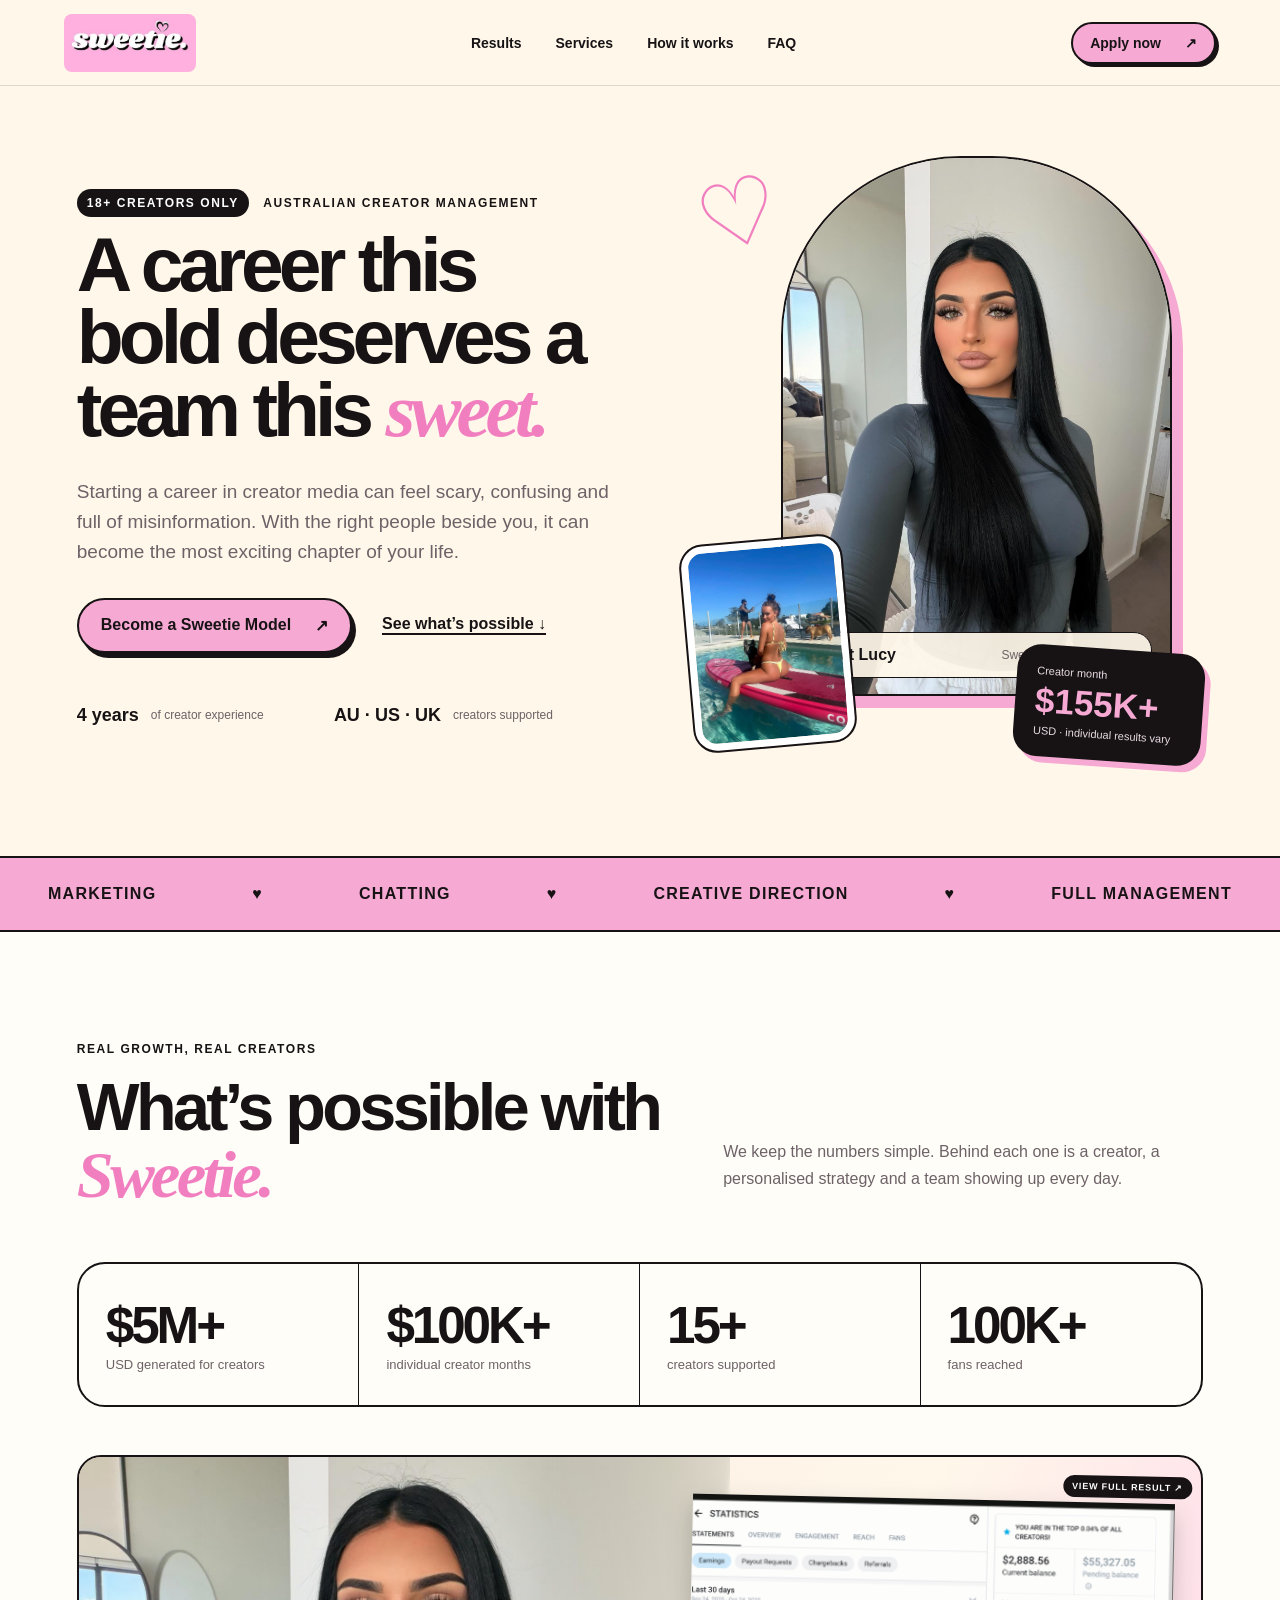
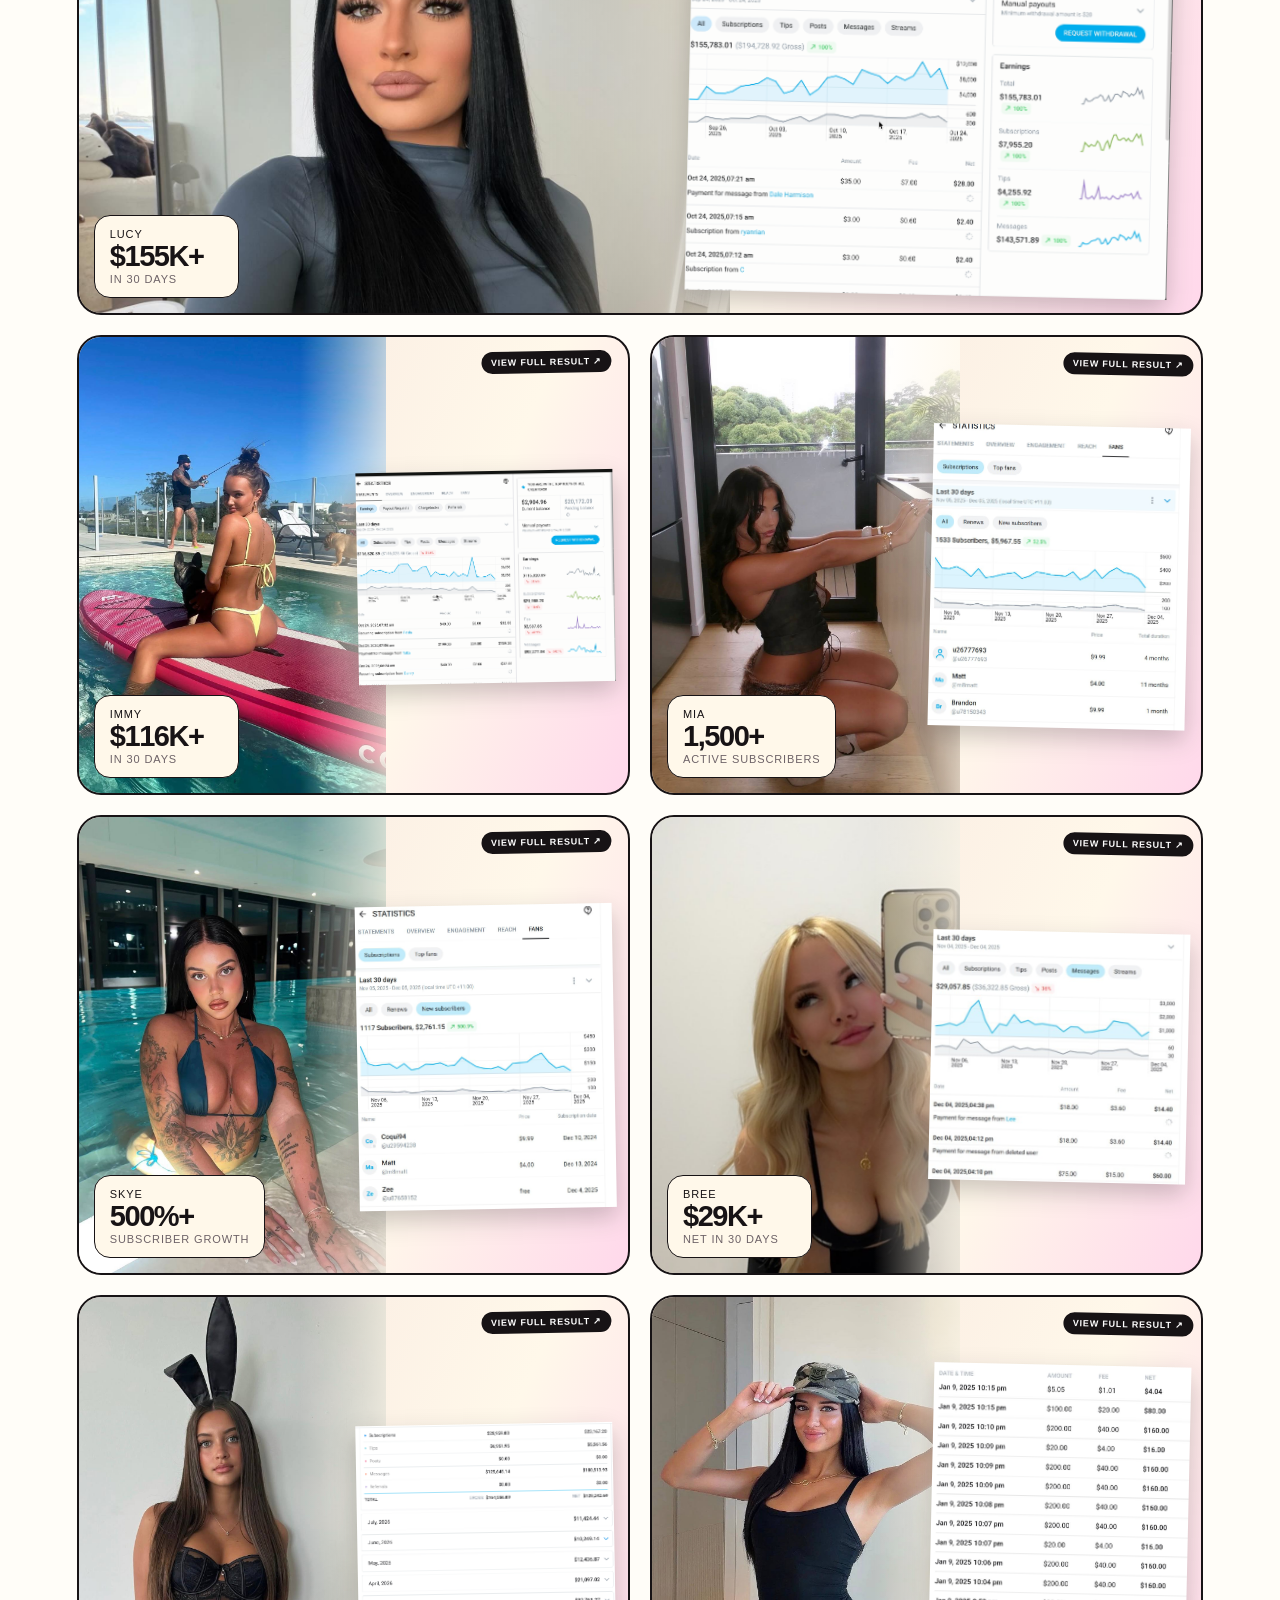
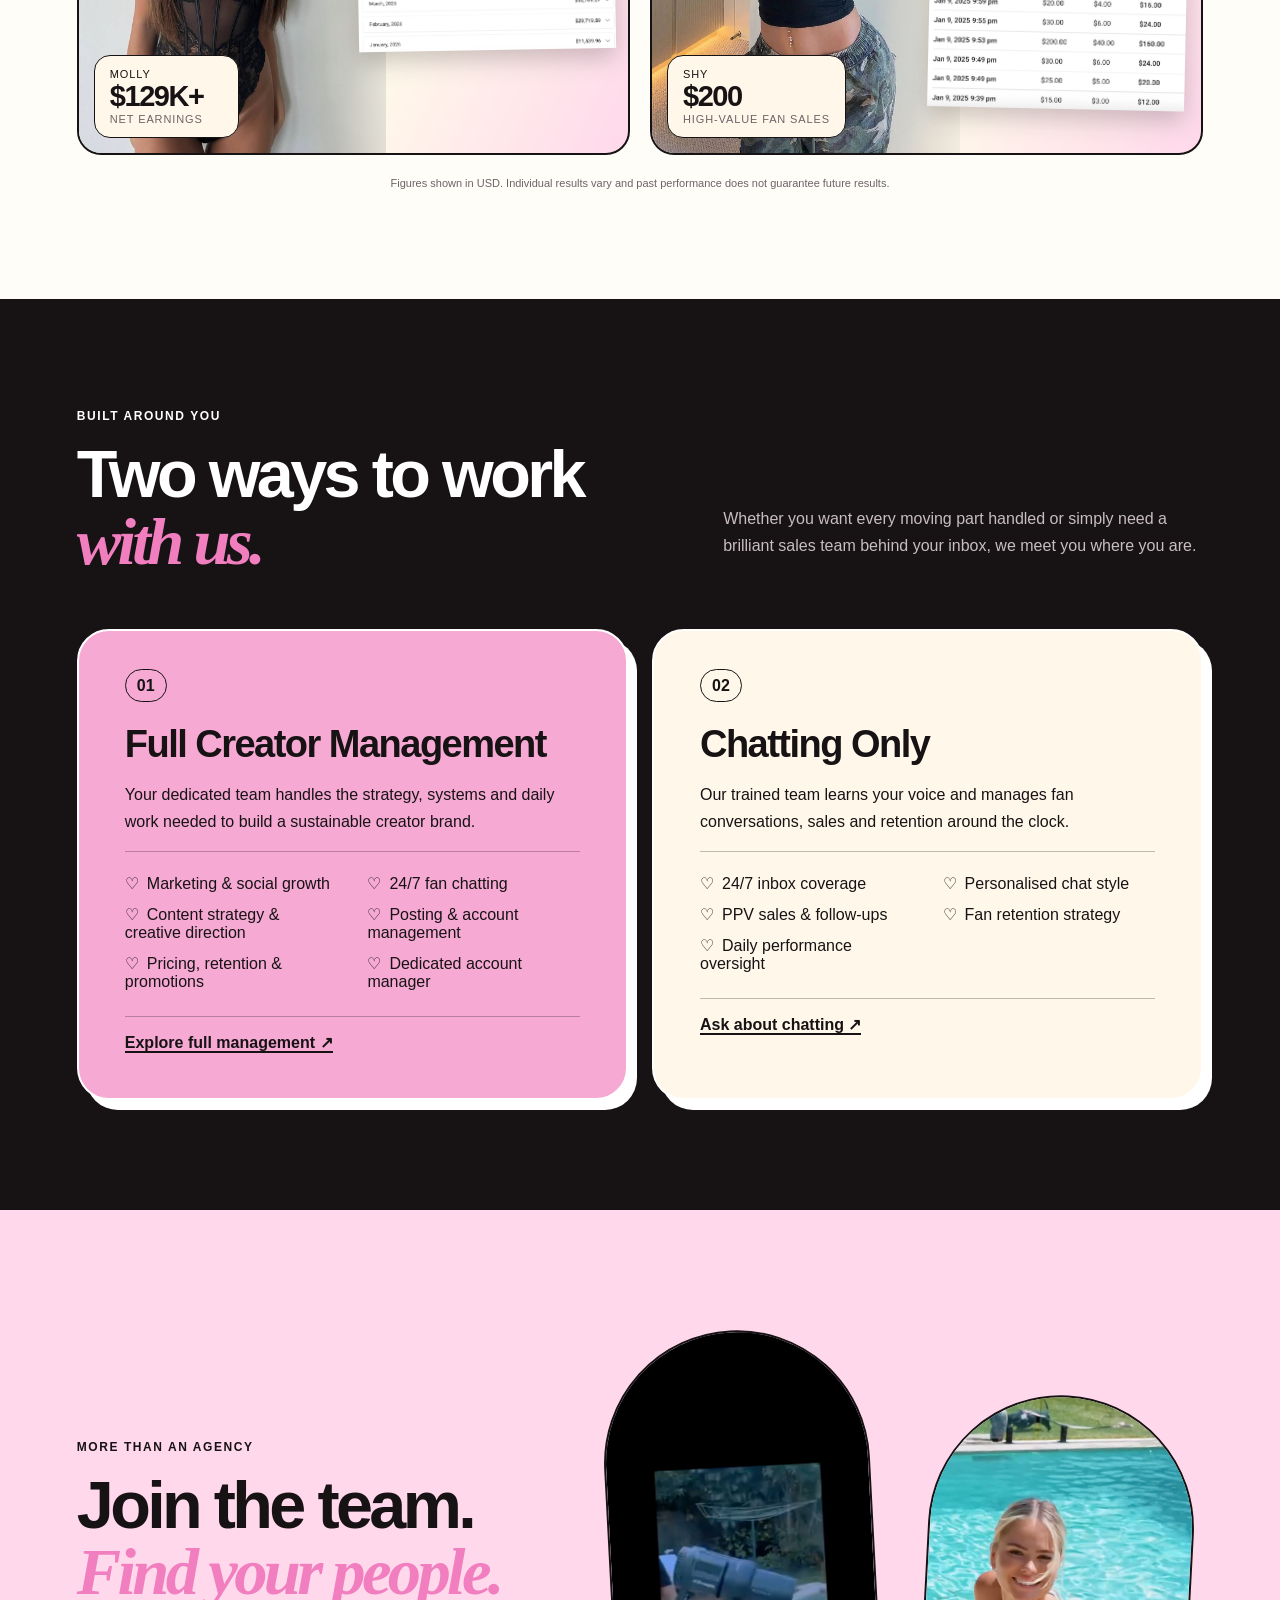
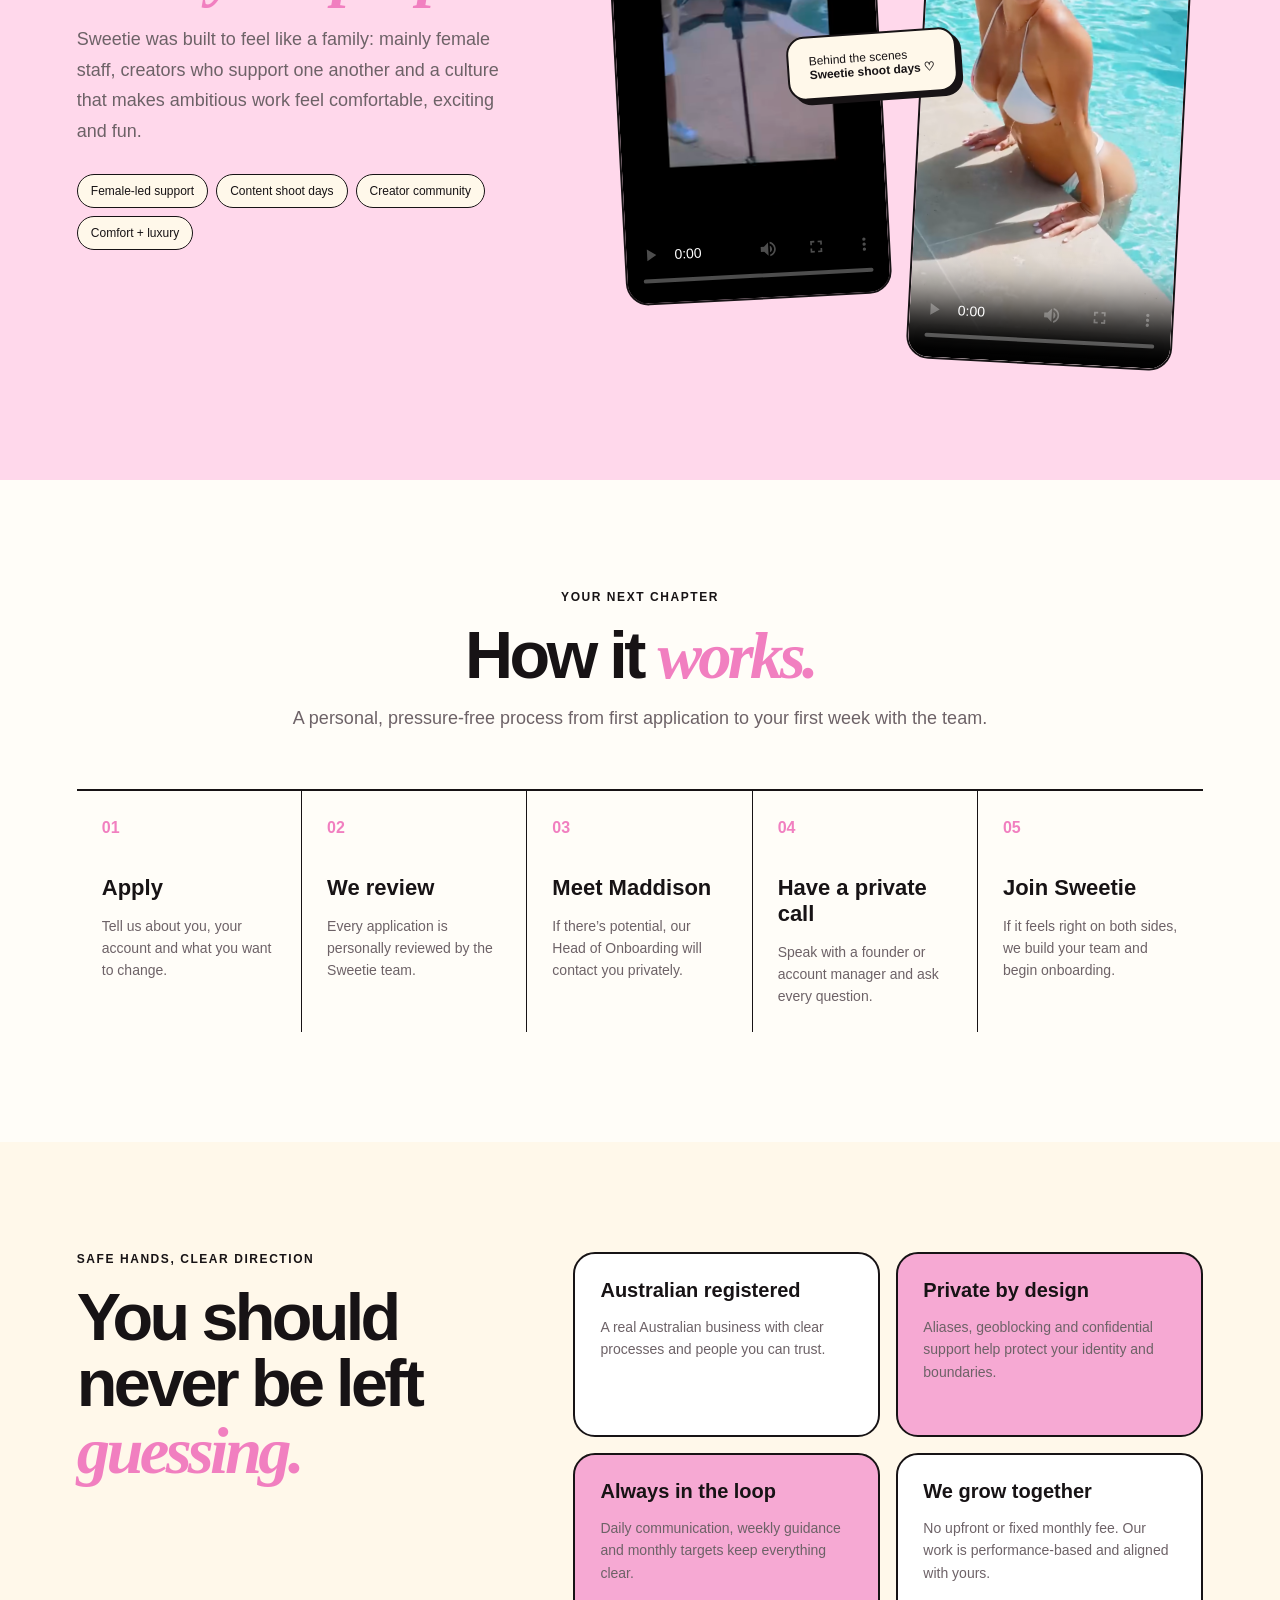
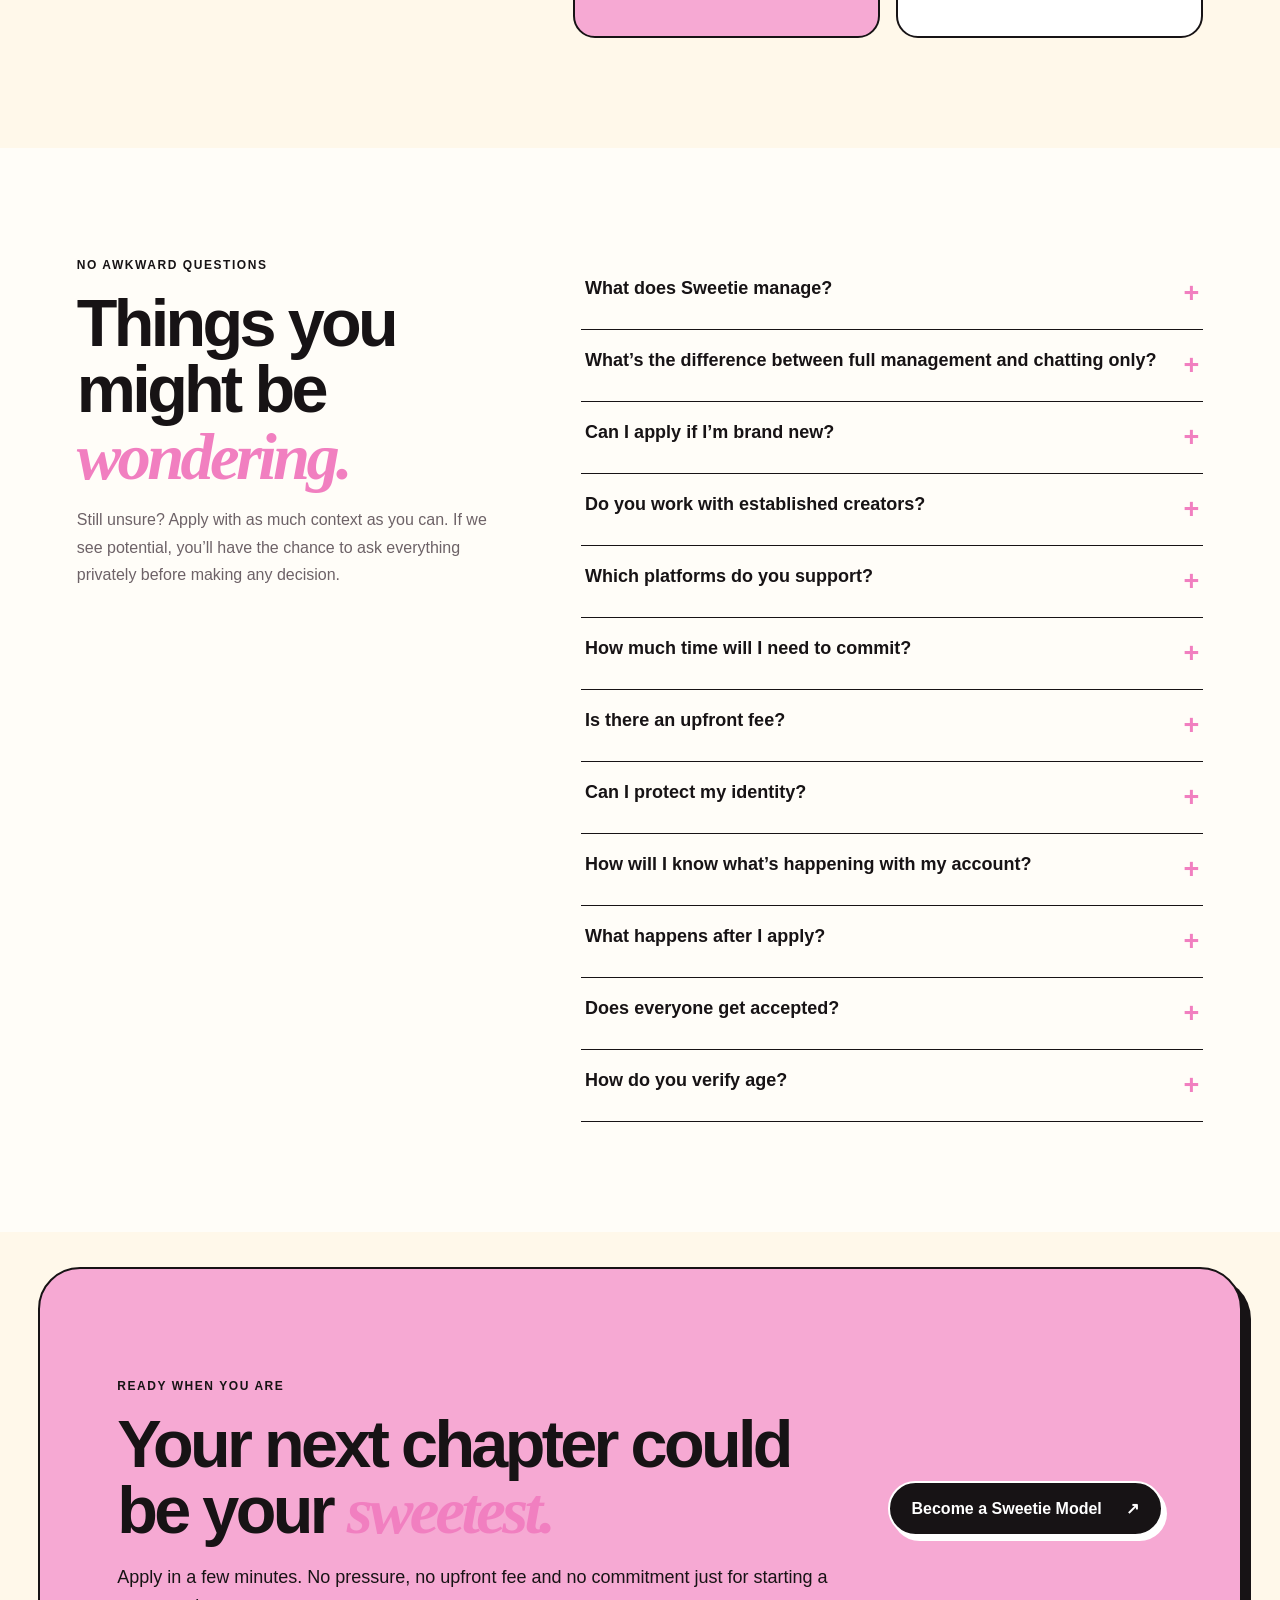
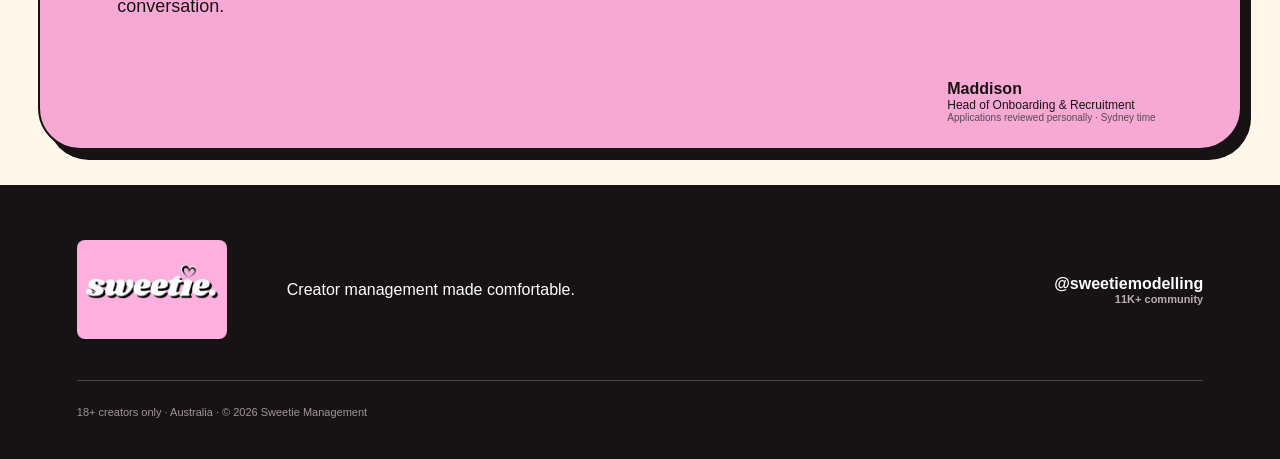
==== commit 7507af6e: "Blend creator photos and earnings" ====
--- a/index.html
+++ b/index.html
@@ -1 +1 @@
-<!DOCTYPE html><html lang="en"><head><meta charSet="utf-8"/><meta name="viewport" content="width=device-width, initial-scale=1"/><link rel="preload" href="/media/sweetie-logo.jpg" as="image"/><link rel="preload" href="/media/models/lucy.jpg" as="image"/><link rel="preload" href="/media/models/immy.jpg" as="image"/><link rel="preload" href="/media/results/lucy.png" as="image"/><link rel="preload" href="/media/results/immy.png" as="image"/><link rel="preload" href="/media/models/mia.jpg" as="image"/><link rel="preload" href="/media/results/mia.jpg" as="image"/><link rel="preload" href="/media/models/skye.jpg" as="image"/><link rel="preload" href="/media/results/skye.jpg" as="image"/><link rel="preload" href="/media/models/bree.jpg" as="image"/><link rel="stylesheet" href="/_next/static/chunks/0mva4zxad_h3d.css" data-precedence="next"/><link rel="preload" as="script" fetchPriority="low" href="/_next/static/chunks/0.aas6l_gga-8.js"/><script src="/_next/static/chunks/08cyso285eo1~.js" async=""></script><script src="/_next/static/chunks/0z81cag_nig8c.js" async=""></script><script src="/_next/static/chunks/14kbspd_d-ra0.js" async=""></script><script src="/_next/static/chunks/turbopack-12yic~n5d2kcd.js" async=""></script><script src="/_next/static/chunks/030t88x40yojj.js" async=""></script><script src="/_next/static/chunks/0k7ewgktomkjq.js" async=""></script><script src="/_next/static/chunks/02_6yvkw~rmfo.js" async=""></script><link rel="preload" href="/media/results/bree.jpg" as="image"/><link rel="preload" href="/media/models/molly.jpg" as="image"/><link rel="preload" href="/media/results/molly.png" as="image"/><link rel="preload" href="/media/models/shy.jpg" as="image"/><link rel="preload" href="/media/results/shy.jpg" as="image"/><title>Sweetie Management | Creator Management</title><meta name="description" content="Australian creator management for ambitious women across OnlyFans, Fanvue and Fansly."/><link rel="icon" href="/favicon.svg"/><script src="/_next/static/chunks/03~yq9q893hmn.js" noModule=""></script></head><body><div hidden=""><!--$--><!--/$--></div><main><header class="site-header"><a class="brand" aria-label="Sweetie Management home" href="/"><img src="/media/sweetie-logo.jpg" alt="Sweetie."/></a><nav aria-label="Main navigation"><a href="#results">Results</a><a href="#services">Services</a><a href="#how">How it works</a><a href="#faq">FAQ</a></nav><a class="button button-small" href="/apply/">Apply now <span>↗</span></a></header><section class="hero"><div class="hero-copy"><p class="eyebrow"><span>18+ creators only</span> Australian creator management</p><h1>A career this bold deserves a team this <em>sweet.</em></h1><p class="hero-text">Starting a career in creator media can feel scary, confusing and full of misinformation. With the right people beside you, it can become the most exciting chapter of your life.</p><div class="actions"><a class="button" href="/apply/">Become a Sweetie Model <span>↗</span></a><a class="text-link" href="#results">See what’s possible ↓</a></div><div class="hero-trust"><strong>4 years</strong><span>of creator experience</span><strong>AU · US · UK</strong><span>creators supported</span></div></div><div class="hero-collage" aria-label="Sweetie creators"><figure class="hero-main"><img src="/media/models/lucy.jpg" alt="Lucy, a Sweetie creator"/><figcaption><b>Meet Lucy</b><span>Sweetie’s leading creator</span></figcaption></figure><img class="hero-mini mini-one" src="/media/models/immy.jpg" alt="Immy, a Sweetie creator"/><div class="result-sticker"><span>Creator month</span><strong>$155K+</strong><small>USD · individual results vary</small></div><div class="scribble">♡</div></div></section><section class="ticker" aria-label="Sweetie services"><span>Marketing</span><i>♥</i><span>Chatting</span><i>♥</i><span>Creative Direction</span><i>♥</i><span>Full Management</span></section><section class="proof section" id="results"><div class="section-heading"><div><p class="eyebrow">Real growth, real creators</p><h2>What’s possible with <em>Sweetie.</em></h2></div><p>We keep the numbers simple. Behind each one is a creator, a personalised strategy and a team showing up every day.</p></div><div class="big-stats"><div><strong>$5M+</strong><span>USD generated for creators</span></div><div><strong>$100K+</strong><span>individual creator months</span></div><div><strong>15+</strong><span>creators supported</span></div><div><strong>100K+</strong><span>fans reached</span></div></div><div class="result-grid"><article class="result-card result-lead "><div class="model-panel"><img class="model-photo" src="/media/models/lucy.jpg" alt="Lucy, Sweetie creator"/><div class="result-overlay"><span>Lucy</span><strong>$155K+</strong><small>in 30 days</small></div></div><a class="proof-panel" href="/media/results/lucy.png" target="_blank" rel="noreferrer" aria-label="View Lucy&#x27;s full result"><span class="proof-label">View full result ↗</span><img class="proof-image" src="/media/results/lucy.png" alt="Lucy&#x27;s creator account result"/></a></article><article class="result-card  result-featured"><div class="model-panel"><img class="model-photo" src="/media/models/immy.jpg" alt="Immy, Sweetie creator"/><div class="result-overlay"><span>Immy</span><strong>$116K+</strong><small>in 30 days</small></div></div><a class="proof-panel" href="/media/results/immy.png" target="_blank" rel="noreferrer" aria-label="View Immy&#x27;s full result"><span class="proof-label">View full result ↗</span><img class="proof-image" src="/media/results/immy.png" alt="Immy&#x27;s creator account result"/></a></article><article class="result-card  result-featured"><div class="model-panel"><img class="model-photo" src="/media/models/mia.jpg" alt="Mia, Sweetie creator"/><div class="result-overlay"><span>Mia</span><strong>1,500+</strong><small>active subscribers</small></div></div><a class="proof-panel" href="/media/results/mia.jpg" target="_blank" rel="noreferrer" aria-label="View Mia&#x27;s full result"><span class="proof-label">View full result ↗</span><img class="proof-image" src="/media/results/mia.jpg" alt="Mia&#x27;s creator account result"/></a></article><article class="result-card  "><div class="model-panel"><img class="model-photo" src="/media/models/skye.jpg" alt="Skye, Sweetie creator"/><div class="result-overlay"><span>Skye</span><strong>500%+</strong><small>subscriber growth</small></div></div><a class="proof-panel" href="/media/results/skye.jpg" target="_blank" rel="noreferrer" aria-label="View Skye&#x27;s full result"><span class="proof-label">View full result ↗</span><img class="proof-image" src="/media/results/skye.jpg" alt="Skye&#x27;s creator account result"/></a></article><article class="result-card  "><div class="model-panel"><img class="model-photo" src="/media/models/bree.jpg" alt="Bree, Sweetie creator"/><div class="result-overlay"><span>Bree</span><strong>$29K+</strong><small>net in 30 days</small></div></div><a class="proof-panel" href="/media/results/bree.jpg" target="_blank" rel="noreferrer" aria-label="View Bree&#x27;s full result"><span class="proof-label">View full result ↗</span><img class="proof-image" src="/media/results/bree.jpg" alt="Bree&#x27;s creator account result"/></a></article><article class="result-card  "><div class="model-panel"><img class="model-photo" src="/media/models/molly.jpg" alt="Molly, Sweetie creator"/><div class="result-overlay"><span>Molly</span><strong>$129K+</strong><small>net earnings</small></div></div><a class="proof-panel" href="/media/results/molly.png" target="_blank" rel="noreferrer" aria-label="View Molly&#x27;s full result"><span class="proof-label">View full result ↗</span><img class="proof-image" src="/media/results/molly.png" alt="Molly&#x27;s creator account result"/></a></article><article class="result-card  "><div class="model-panel"><img class="model-photo" src="/media/models/shy.jpg" alt="Shy, Sweetie creator"/><div class="result-overlay"><span>Shy</span><strong>$200</strong><small>high-value fan sales</small></div></div><a class="proof-panel" href="/media/results/shy.jpg" target="_blank" rel="noreferrer" aria-label="View Shy&#x27;s full result"><span class="proof-label">View full result ↗</span><img class="proof-image" src="/media/results/shy.jpg" alt="Shy&#x27;s creator account result"/></a></article></div><p class="disclaimer">Figures shown in USD. Individual results vary and past performance does not guarantee future results.</p></section><section class="services section" id="services"><div class="section-heading light"><div><p class="eyebrow">Built around you</p><h2>Two ways to work <em>with us.</em></h2></div><p>Whether you want every moving part handled or simply need a brilliant sales team behind your inbox, we meet you where you are.</p></div><div class="service-grid"><article class="service-card pink-card"><span class="card-number">01</span><h3>Full Creator Management</h3><p>Your dedicated team handles the strategy, systems and daily work needed to build a sustainable creator brand.</p><ul><li>Marketing &amp; social growth</li><li>24/7 fan chatting</li><li>Content strategy &amp; creative direction</li><li>Posting &amp; account management</li><li>Pricing, retention &amp; promotions</li><li>Dedicated account manager</li></ul><a href="/apply/">Explore full management ↗</a></article><article class="service-card cream-card"><span class="card-number">02</span><h3>Chatting Only</h3><p>Our trained team learns your voice and manages fan conversations, sales and retention around the clock.</p><ul><li>24/7 inbox coverage</li><li>Personalised chat style</li><li>PPV sales &amp; follow-ups</li><li>Fan retention strategy</li><li>Daily performance oversight</li></ul><a href="/apply/">Ask about chatting ↗</a></article></div></section><section class="family section"><div class="family-copy"><p class="eyebrow">More than an agency</p><h2>Join the team.<br/><em>Find your people.</em></h2><p>Sweetie was built to feel like a family: mainly female staff, creators who support one another and a culture that makes ambitious work feel comfortable, exciting and fun.</p><div class="pill-row"><span>Female-led support</span><span>Content shoot days</span><span>Creator community</span><span>Comfort + luxury</span></div></div><div class="shoots"><video controls="" playsInline="" preload="metadata" poster="/media/shoots/content-shoot-01-poster.png"><source src="/media/shoots/content-shoot-01.mp4" type="video/mp4"/></video><video controls="" playsInline="" preload="metadata" poster="/media/shoots/content-shoot-02-poster.png"><source src="/media/shoots/content-shoot-02.mp4" type="video/mp4"/></video><span class="shoot-label">Behind the scenes<br/><b>Sweetie shoot days ♡</b></span></div></section><section class="how section" id="how"><div class="center-heading"><p class="eyebrow">Your next chapter</p><h2>How it <em>works.</em></h2><p>A personal, pressure-free process from first application to your first week with the team.</p></div><div class="steps"><article><span>01</span><h3>Apply</h3><p>Tell us about you, your account and what you want to change.</p></article><article><span>02</span><h3>We review</h3><p>Every application is personally reviewed by the Sweetie team.</p></article><article><span>03</span><h3>Meet Maddison</h3><p>If there’s potential, our Head of Onboarding will contact you privately.</p></article><article><span>04</span><h3>Have a private call</h3><p>Speak with a founder or account manager and ask every question.</p></article><article><span>05</span><h3>Join Sweetie</h3><p>If it feels right on both sides, we build your team and begin onboarding.</p></article></div></section><section class="trust section"><div class="trust-title"><p class="eyebrow">Safe hands, clear direction</p><h2>You should never be left <em>guessing.</em></h2></div><div class="trust-grid"><article><b>Australian registered</b><p>A real Australian business with clear processes and people you can trust.</p></article><article><b>Private by design</b><p>Aliases, geoblocking and confidential support help protect your identity and boundaries.</p></article><article><b>Always in the loop</b><p>Daily communication, weekly guidance and monthly targets keep everything clear.</p></article><article><b>We grow together</b><p>No upfront or fixed monthly fee. Our work is performance-based and aligned with yours.</p></article></div></section><section class="faq section" id="faq"><div class="faq-intro"><p class="eyebrow">No awkward questions</p><h2>Things you might be <em>wondering.</em></h2><p>Still unsure? Apply with as much context as you can. If we see potential, you’ll have the chance to ask everything privately before making any decision.</p></div><div class="faq-list"><details><summary>What does Sweetie manage?<span>+</span></summary><p>Our full management service covers marketing, social strategy, content direction, posting, fan chatting, pricing, retention, promotions and day-to-day account guidance.</p></details><details><summary>What’s the difference between full management and chatting only?<span>+</span></summary><p>Full management gives you a complete team across growth, content, posting and monetisation. Chatting Only focuses on fan conversations, retention and sales while you keep control of the rest.</p></details><details><summary>Can I apply if I’m brand new?<span>+</span></summary><p>Yes. We help new creators with account setup, positioning, branding, launch strategy and a clear content plan from day one.</p></details><details><summary>Do you work with established creators?<span>+</span></summary><p>Yes. We also work with established creators who want a stronger team, better systems and more room to scale.</p></details><details><summary>Which platforms do you support?<span>+</span></summary><p>We support creators across OnlyFans, Fanvue and Fansly, with strategy tailored to the platform and audience.</p></details><details><summary>How much time will I need to commit?<span>+</span></summary><p>Most creators spend around 1–3 hours per weekday creating content, filming social media, speaking with their manager and following their personalised schedule.</p></details><details><summary>Is there an upfront fee?<span>+</span></summary><p>No. There are no setup fees or fixed monthly fees. Our model is percentage-based, so our success is tied to yours.</p></details><details><summary>Can I protect my identity?<span>+</span></summary><p>Yes. Creators can use an alias and geoblocking is available. We take privacy and confidentiality seriously, although we do not currently support fully faceless creators.</p></details><details><summary>How will I know what’s happening with my account?<span>+</span></summary><p>You’ll have daily communication, weekly performance and content guidance, plus monthly objectives, KPIs and evaluations.</p></details><details><summary>What happens after I apply?<span>+</span></summary><p>Our team reviews every application personally. If we see a potential fit, Maddison, our Head of Onboarding and Recruitment, will contact you using the details you provide.</p></details><details><summary>Does everyone get accepted?<span>+</span></summary><p>No. We stay selective so every creator we accept receives the attention, resources and support they deserve.</p></details><details><summary>How do you verify age?<span>+</span></summary><p>Every creator must be 18+ and complete a government ID verification check. The verification document is checked for eligibility and is not stored by Sweetie.</p></details></div></section><section class="apply-cta section"><div><p class="eyebrow">Ready when you are</p><h2>Your next chapter could be your <em>sweetest.</em></h2><p>Apply in a few minutes. No pressure, no upfront fee and no commitment just for starting a conversation.</p></div><a class="button button-dark" href="/apply/">Become a Sweetie Model <span>↗</span></a><div class="cta-note"><strong>Maddison</strong><span>Head of Onboarding &amp; Recruitment</span><small>Applications reviewed personally · Sydney time</small></div></section><footer><img src="/media/sweetie-logo.jpg" alt="Sweetie."/><p>Creator management made comfortable.</p><div><a href="https://instagram.com/sweetiemodelling" target="_blank" rel="noreferrer">@sweetiemodelling</a><span>11K+ community</span></div><p class="footer-small">18+ creators only · Australia · © 2026 Sweetie Management</p></footer></main><!--$--><!--/$--><script src="/_next/static/chunks/0.aas6l_gga-8.js" id="_R_" async=""></script><script>(self.__next_f=self.__next_f||[]).push([0])</script><script>self.__next_f.push([1,"1:\"$Sreact.fragment\"\n2:I[57461,[\"/_next/static/chunks/030t88x40yojj.js\",\"/_next/static/chunks/0k7ewgktomkjq.js\"],\"default\"]\n3:I[14048,[\"/_next/static/chunks/030t88x40yojj.js\",\"/_next/static/chunks/0k7ewgktomkjq.js\"],\"default\"]\n4:I[98075,[\"/_next/static/chunks/030t88x40yojj.js\",\"/_next/static/chunks/0k7ewgktomkjq.js\",\"/_next/static/chunks/02_6yvkw~rmfo.js\"],\"\"]\n10:I[18452,[\"/_next/static/chunks/030t88x40yojj.js\",\"/_next/static/chunks/0k7ewgktomkjq.js\"],\"default\",1]\n:HL[\"/_next/static/chunks/0mva4zxad_h3d.css\",\"style\"]\n:HL[\"/media/sweetie-logo.jpg\",\"image\"]\n:HL[\"/media/models/lucy.jpg\",\"image\"]\n:HL[\"/media/models/immy.jpg\",\"image\"]\n"])</script><script>self.__next_f.push([1,"0:{\"P\":null,\"c\":[\"\",\"\"],\"q\":\"\",\"i\":false,\"f\":[[[\"\",{\"children\":[\"__PAGE__\",{}]},\"$undefined\",\"$undefined\",16],[[\"$\",\"$1\",\"c\",{\"children\":[[[\"$\",\"link\",\"0\",{\"rel\":\"stylesheet\",\"href\":\"/_next/static/chunks/0mva4zxad_h3d.css\",\"precedence\":\"next\",\"crossOrigin\":\"$undefined\",\"nonce\":\"$undefined\"}],[\"$\",\"script\",\"script-0\",{\"src\":\"/_next/static/chunks/030t88x40yojj.js\",\"async\":true,\"nonce\":\"$undefined\"}],[\"$\",\"script\",\"script-1\",{\"src\":\"/_next/static/chunks/0k7ewgktomkjq.js\",\"async\":true,\"nonce\":\"$undefined\"}]],[\"$\",\"html\",null,{\"lang\":\"en\",\"children\":[\"$\",\"body\",null,{\"children\":[\"$\",\"$L2\",null,{\"parallelRouterKey\":\"children\",\"error\":\"$undefined\",\"errorStyles\":\"$undefined\",\"errorScripts\":\"$undefined\",\"template\":[\"$\",\"$L3\",null,{}],\"templateStyles\":\"$undefined\",\"templateScripts\":\"$undefined\",\"notFound\":[[[\"$\",\"title\",null,{\"children\":\"404: This page could not be found.\"}],[\"$\",\"div\",null,{\"style\":{\"fontFamily\":\"system-ui,\\\"Segoe UI\\\",Roboto,Helvetica,Arial,sans-serif,\\\"Apple Color Emoji\\\",\\\"Segoe UI Emoji\\\"\",\"height\":\"100vh\",\"textAlign\":\"center\",\"display\":\"flex\",\"flexDirection\":\"column\",\"alignItems\":\"center\",\"justifyContent\":\"center\"},\"children\":[\"$\",\"div\",null,{\"children\":[[\"$\",\"style\",null,{\"dangerouslySetInnerHTML\":{\"__html\":\"body{color:#000;background:#fff;margin:0}.next-error-h1{border-right:1px solid rgba(0,0,0,.3)}@media (prefers-color-scheme:dark){body{color:#fff;background:#000}.next-error-h1{border-right:1px solid rgba(255,255,255,.3)}}\"}}],[\"$\",\"h1\",null,{\"className\":\"next-error-h1\",\"style\":{\"display\":\"inline-block\",\"margin\":\"0 20px 0 0\",\"padding\":\"0 23px 0 0\",\"fontSize\":24,\"fontWeight\":500,\"verticalAlign\":\"top\",\"lineHeight\":\"49px\"},\"children\":404}],[\"$\",\"div\",null,{\"style\":{\"display\":\"inline-block\"},\"children\":[\"$\",\"h2\",null,{\"style\":{\"fontSize\":14,\"fontWeight\":400,\"lineHeight\":\"49px\",\"margin\":0},\"children\":\"This page could not be found.\"}]}]]}]}]],[]],\"forbidden\":\"$undefined\",\"unauthorized\":\"$undefined\"}]}]}]]}],{\"children\":[[\"$\",\"$1\",\"c\",{\"children\":[[\"$\",\"main\",null,{\"children\":[[\"$\",\"header\",null,{\"className\":\"site-header\",\"children\":[[\"$\",\"$L4\",null,{\"href\":\"/\",\"className\":\"brand\",\"aria-label\":\"Sweetie Management home\",\"children\":[\"$\",\"img\",null,{\"src\":\"/media/sweetie-logo.jpg\",\"alt\":\"Sweetie.\"}]}],[\"$\",\"nav\",null,{\"aria-label\":\"Main navigation\",\"children\":[[\"$\",\"a\",null,{\"href\":\"#results\",\"children\":\"Results\"}],[\"$\",\"a\",null,{\"href\":\"#services\",\"children\":\"Services\"}],[\"$\",\"a\",null,{\"href\":\"#how\",\"children\":\"How it works\"}],[\"$\",\"a\",null,{\"href\":\"#faq\",\"children\":\"FAQ\"}]]}],[\"$\",\"$L4\",null,{\"href\":\"/apply\",\"className\":\"button button-small\",\"children\":[\"Apply now \",[\"$\",\"span\",null,{\"children\":\"↗\"}]]}]]}],[\"$\",\"section\",null,{\"className\":\"hero\",\"children\":[[\"$\",\"div\",null,{\"className\":\"hero-copy\",\"children\":[[\"$\",\"p\",null,{\"className\":\"eyebrow\",\"children\":[[\"$\",\"span\",null,{\"children\":\"18+ creators only\"}],\" Australian creator management\"]}],[\"$\",\"h1\",null,{\"children\":[\"A career this bold deserves a team this \",[\"$\",\"em\",null,{\"children\":\"sweet.\"}]]}],[\"$\",\"p\",null,{\"className\":\"hero-text\",\"children\":\"Starting a career in creator media can feel scary, confusing and full of misinformation. With the right people beside you, it can become the most exciting chapter of your life.\"}],[\"$\",\"div\",null,{\"className\":\"actions\",\"children\":[[\"$\",\"$L4\",null,{\"className\":\"button\",\"href\":\"/apply\",\"children\":[\"Become a Sweetie Model \",[\"$\",\"span\",null,{\"children\":\"↗\"}]]}],[\"$\",\"a\",null,{\"className\":\"text-link\",\"href\":\"#results\",\"children\":\"See what’s possible ↓\"}]]}],[\"$\",\"div\",null,{\"className\":\"hero-trust\",\"children\":[[\"$\",\"strong\",null,{\"children\":\"4 years\"}],[\"$\",\"span\",null,{\"children\":\"of creator experience\"}],[\"$\",\"strong\",null,{\"children\":\"AU · US · UK\"}],[\"$\",\"span\",null,{\"children\":\"creators supported\"}]]}]]}],[\"$\",\"div\",null,{\"className\":\"hero-collage\",\"aria-label\":\"Sweetie creators\",\"children\":[[\"$\",\"figure\",null,{\"className\":\"hero-main\",\"children\":[[\"$\",\"img\",null,{\"src\":\"/media/models/lucy.jpg\",\"alt\":\"Lucy, a Sweetie creator\"}],[\"$\",\"figcaption\",null,{\"children\":[[\"$\",\"b\",null,{\"children\":\"Meet Lucy\"}],[\"$\",\"span\",null,{\"children\":\"Sweetie’s leading creator\"}]]}]]}],[\"$\",\"img\",null,{\"className\":\"hero-mini mini-one\",\"src\":\"/media/models/immy.jpg\",\"alt\":\"Immy, a Sweetie creator\"}],[\"$\",\"div\",null,{\"className\":\"result-sticker\",\"children\":[[\"$\",\"span\",null,{\"children\":\"Creator month\"}],[\"$\",\"strong\",null,{\"children\":\"$$155K+\"}],[\"$\",\"small\",null,{\"children\":\"USD · individual results vary\"}]]}],[\"$\",\"div\",null,{\"className\":\"scribble\",\"children\":\"♡\"}]]}]]}],[\"$\",\"section\",null,{\"className\":\"ticker\",\"aria-label\":\"Sweetie services\",\"children\":[[\"$\",\"span\",null,{\"children\":\"Marketing\"}],[\"$\",\"i\",null,{\"children\":\"♥\"}],[\"$\",\"span\",null,{\"children\":\"Chatting\"}],[\"$\",\"i\",null,{\"children\":\"♥\"}],[\"$\",\"span\",null,{\"children\":\"Creative Direction\"}],[\"$\",\"i\",null,{\"children\":\"♥\"}],[\"$\",\"span\",null,{\"children\":\"Full Management\"}]]}],\"$L5\",\"$L6\",\"$L7\",\"$L8\",\"$L9\",\"$La\",\"$Lb\",\"$Lc\"]}],[\"$Ld\"],\"$Le\"]}],{},null,false,null]},null,false,null],\"$Lf\",false]],\"m\":\"$undefined\",\"G\":[\"$10\",[\"$L11\"]],\"S\":true,\"h\":null,\"s\":\"$undefined\",\"l\":\"$undefined\",\"p\":\"$undefined\",\"d\":\"$undefined\",\"b\":\"rUcrVhNmqZGtjmc-4ZEW3\"}\n"])</script><script>self.__next_f.push([1,"19:I[46688,[\"/_next/static/chunks/030t88x40yojj.js\",\"/_next/static/chunks/0k7ewgktomkjq.js\"],\"OutletBoundary\"]\n1a:\"$Sreact.suspense\"\n1c:I[46688,[\"/_next/static/chunks/030t88x40yojj.js\",\"/_next/static/chunks/0k7ewgktomkjq.js\"],\"ViewportBoundary\"]\n1e:I[46688,[\"/_next/static/chunks/030t88x40yojj.js\",\"/_next/static/chunks/0k7ewgktomkjq.js\"],\"MetadataBoundary\"]\n:HL[\"/media/results/lucy.png\",\"image\"]\n:HL[\"/media/results/immy.png\",\"image\"]\n:HL[\"/media/models/mia.jpg\",\"image\"]\n:HL[\"/media/results/mia.jpg\",\"image\"]\n:HL[\"/media/models/skye.jpg\",\"image\"]\n:HL[\"/media/results/skye.jpg\",\"image\"]\n:HL[\"/media/models/bree.jpg\",\"image\"]\n"])</script><script>self.__next_f.push([1,"5:[\"$\",\"section\",null,{\"className\":\"proof section\",\"id\":\"results\",\"children\":[[\"$\",\"div\",null,{\"className\":\"section-heading\",\"children\":[[\"$\",\"div\",null,{\"children\":[[\"$\",\"p\",null,{\"className\":\"eyebrow\",\"children\":\"Real growth, real creators\"}],[\"$\",\"h2\",null,{\"children\":[\"What’s possible with \",[\"$\",\"em\",null,{\"children\":\"Sweetie.\"}]]}]]}],[\"$\",\"p\",null,{\"children\":\"We keep the numbers simple. Behind each one is a creator, a personalised strategy and a team showing up every day.\"}]]}],[\"$\",\"div\",null,{\"className\":\"big-stats\",\"children\":[[\"$\",\"div\",null,{\"children\":[[\"$\",\"strong\",null,{\"children\":\"$$5M+\"}],[\"$\",\"span\",null,{\"children\":\"USD generated for creators\"}]]}],[\"$\",\"div\",null,{\"children\":[[\"$\",\"strong\",null,{\"children\":\"$$100K+\"}],[\"$\",\"span\",null,{\"children\":\"individual creator months\"}]]}],[\"$\",\"div\",null,{\"children\":[[\"$\",\"strong\",null,{\"children\":\"15+\"}],[\"$\",\"span\",null,{\"children\":\"creators supported\"}]]}],[\"$\",\"div\",null,{\"children\":[[\"$\",\"strong\",null,{\"children\":\"100K+\"}],[\"$\",\"span\",null,{\"children\":\"fans reached\"}]]}]]}],[\"$\",\"div\",null,{\"className\":\"result-grid\",\"children\":[[\"$\",\"article\",\"Lucy\",{\"className\":\"result-card result-lead \",\"children\":[[\"$\",\"div\",null,{\"className\":\"model-panel\",\"children\":[[\"$\",\"img\",null,{\"className\":\"model-photo\",\"src\":\"/media/models/lucy.jpg\",\"alt\":\"Lucy, Sweetie creator\"}],[\"$\",\"div\",null,{\"className\":\"result-overlay\",\"children\":[[\"$\",\"span\",null,{\"children\":\"Lucy\"}],[\"$\",\"strong\",null,{\"children\":\"$$155K+\"}],[\"$\",\"small\",null,{\"children\":\"in 30 days\"}]]}]]}],[\"$\",\"a\",null,{\"className\":\"proof-panel\",\"href\":\"/media/results/lucy.png\",\"target\":\"_blank\",\"rel\":\"noreferrer\",\"aria-label\":\"View Lucy's full result\",\"children\":[[\"$\",\"span\",null,{\"className\":\"proof-label\",\"children\":\"View full result ↗\"}],[\"$\",\"img\",null,{\"className\":\"proof-image\",\"src\":\"/media/results/lucy.png\",\"alt\":\"Lucy's creator account result\"}]]}]]}],[\"$\",\"article\",\"Immy\",{\"className\":\"result-card  result-featured\",\"children\":[[\"$\",\"div\",null,{\"className\":\"model-panel\",\"children\":[[\"$\",\"img\",null,{\"className\":\"model-photo\",\"src\":\"/media/models/immy.jpg\",\"alt\":\"Immy, Sweetie creator\"}],[\"$\",\"div\",null,{\"className\":\"result-overlay\",\"children\":[[\"$\",\"span\",null,{\"children\":\"Immy\"}],[\"$\",\"strong\",null,{\"children\":\"$$116K+\"}],[\"$\",\"small\",null,{\"children\":\"in 30 days\"}]]}]]}],[\"$\",\"a\",null,{\"className\":\"proof-panel\",\"href\":\"/media/results/immy.png\",\"target\":\"_blank\",\"rel\":\"noreferrer\",\"aria-label\":\"View Immy's full result\",\"children\":[[\"$\",\"span\",null,{\"className\":\"proof-label\",\"children\":\"View full result ↗\"}],[\"$\",\"img\",null,{\"className\":\"proof-image\",\"src\":\"/media/results/immy.png\",\"alt\":\"Immy's creator account result\"}]]}]]}],[\"$\",\"article\",\"Mia\",{\"className\":\"result-card  result-featured\",\"children\":[[\"$\",\"div\",null,{\"className\":\"model-panel\",\"children\":[[\"$\",\"img\",null,{\"className\":\"model-photo\",\"src\":\"/media/models/mia.jpg\",\"alt\":\"Mia, Sweetie creator\"}],[\"$\",\"div\",null,{\"className\":\"result-overlay\",\"children\":[[\"$\",\"span\",null,{\"children\":\"Mia\"}],[\"$\",\"strong\",null,{\"children\":\"1,500+\"}],[\"$\",\"small\",null,{\"children\":\"active subscribers\"}]]}]]}],[\"$\",\"a\",null,{\"className\":\"proof-panel\",\"href\":\"/media/results/mia.jpg\",\"target\":\"_blank\",\"rel\":\"noreferrer\",\"aria-label\":\"View Mia's full result\",\"children\":[[\"$\",\"span\",null,{\"className\":\"proof-label\",\"children\":\"View full result ↗\"}],[\"$\",\"img\",null,{\"className\":\"proof-image\",\"src\":\"/media/results/mia.jpg\",\"alt\":\"Mia's creator account result\"}]]}]]}],[\"$\",\"article\",\"Skye\",{\"className\":\"result-card  \",\"children\":[[\"$\",\"div\",null,{\"className\":\"model-panel\",\"children\":[[\"$\",\"img\",null,{\"className\":\"model-photo\",\"src\":\"/media/models/skye.jpg\",\"alt\":\"Skye, Sweetie creator\"}],[\"$\",\"div\",null,{\"className\":\"result-overlay\",\"children\":[[\"$\",\"span\",null,{\"children\":\"Skye\"}],[\"$\",\"strong\",null,{\"children\":\"500%+\"}],[\"$\",\"small\",null,{\"children\":\"subscriber growth\"}]]}]]}],[\"$\",\"a\",null,{\"className\":\"proof-panel\",\"href\":\"/media/results/skye.jpg\",\"target\":\"_blank\",\"rel\":\"noreferrer\",\"aria-label\":\"View Skye's full result\",\"children\":[[\"$\",\"span\",null,{\"className\":\"proof-label\",\"children\":\"View full result ↗\"}],[\"$\",\"img\",null,{\"className\":\"proof-image\",\"src\":\"/media/results/skye.jpg\",\"alt\":\"Skye's creator account result\"}]]}]]}],[\"$\",\"article\",\"Bree\",{\"className\":\"result-card  \",\"children\":[[\"$\",\"div\",null,{\"className\":\"model-panel\",\"children\":[[\"$\",\"img\",null,{\"className\":\"model-photo\",\"src\":\"/media/models/bree.jpg\",\"alt\":\"Bree, Sweetie creator\"}],[\"$\",\"div\",null,{\"className\":\"result-overlay\",\"children\":[[\"$\",\"span\",null,{\"children\":\"Bree\"}],[\"$\",\"strong\",null,{\"children\":\"$$29K+\"}],[\"$\",\"small\",null,{\"children\":\"net in 30 days\"}]]}]]}],[\"$\",\"a\",null,{\"className\":\"proof-panel\",\"href\":\"/media/results/bree.jpg\",\"target\":\"_blank\",\"rel\":\"noreferrer\",\"aria-label\":\"View Bree's full result\",\"children\":[\"$L12\",\"$L13\"]}]]}],\"$L14\",\"$L15\"]}],\"$L16\"]}]\n"])</script><script>self.__next_f.push([1,"6:[\"$\",\"section\",null,{\"className\":\"services section\",\"id\":\"services\",\"children\":[[\"$\",\"div\",null,{\"className\":\"section-heading light\",\"children\":[[\"$\",\"div\",null,{\"children\":[[\"$\",\"p\",null,{\"className\":\"eyebrow\",\"children\":\"Built around you\"}],[\"$\",\"h2\",null,{\"children\":[\"Two ways to work \",[\"$\",\"em\",null,{\"children\":\"with us.\"}]]}]]}],[\"$\",\"p\",null,{\"children\":\"Whether you want every moving part handled or simply need a brilliant sales team behind your inbox, we meet you where you are.\"}]]}],[\"$\",\"div\",null,{\"className\":\"service-grid\",\"children\":[[\"$\",\"article\",null,{\"className\":\"service-card pink-card\",\"children\":[[\"$\",\"span\",null,{\"className\":\"card-number\",\"children\":\"01\"}],[\"$\",\"h3\",null,{\"children\":\"Full Creator Management\"}],[\"$\",\"p\",null,{\"children\":\"Your dedicated team handles the strategy, systems and daily work needed to build a sustainable creator brand.\"}],[\"$\",\"ul\",null,{\"children\":[[\"$\",\"li\",null,{\"children\":\"Marketing \u0026 social growth\"}],[\"$\",\"li\",null,{\"children\":\"24/7 fan chatting\"}],[\"$\",\"li\",null,{\"children\":\"Content strategy \u0026 creative direction\"}],[\"$\",\"li\",null,{\"children\":\"Posting \u0026 account management\"}],[\"$\",\"li\",null,{\"children\":\"Pricing, retention \u0026 promotions\"}],[\"$\",\"li\",null,{\"children\":\"Dedicated account manager\"}]]}],[\"$\",\"$L4\",null,{\"href\":\"/apply\",\"children\":\"Explore full management ↗\"}]]}],[\"$\",\"article\",null,{\"className\":\"service-card cream-card\",\"children\":[[\"$\",\"span\",null,{\"className\":\"card-number\",\"children\":\"02\"}],[\"$\",\"h3\",null,{\"children\":\"Chatting Only\"}],[\"$\",\"p\",null,{\"children\":\"Our trained team learns your voice and manages fan conversations, sales and retention around the clock.\"}],[\"$\",\"ul\",null,{\"children\":[[\"$\",\"li\",null,{\"children\":\"24/7 inbox coverage\"}],[\"$\",\"li\",null,{\"children\":\"Personalised chat style\"}],[\"$\",\"li\",null,{\"children\":\"PPV sales \u0026 follow-ups\"}],[\"$\",\"li\",null,{\"children\":\"Fan retention strategy\"}],[\"$\",\"li\",null,{\"children\":\"Daily performance oversight\"}]]}],[\"$\",\"$L4\",null,{\"href\":\"/apply\",\"children\":\"Ask about chatting ↗\"}]]}]]}]]}]\n"])</script><script>self.__next_f.push([1,"7:[\"$\",\"section\",null,{\"className\":\"family section\",\"children\":[[\"$\",\"div\",null,{\"className\":\"family-copy\",\"children\":[[\"$\",\"p\",null,{\"className\":\"eyebrow\",\"children\":\"More than an agency\"}],[\"$\",\"h2\",null,{\"children\":[\"Join the team.\",[\"$\",\"br\",null,{}],[\"$\",\"em\",null,{\"children\":\"Find your people.\"}]]}],[\"$\",\"p\",null,{\"children\":\"Sweetie was built to feel like a family: mainly female staff, creators who support one another and a culture that makes ambitious work feel comfortable, exciting and fun.\"}],[\"$\",\"div\",null,{\"className\":\"pill-row\",\"children\":[[\"$\",\"span\",null,{\"children\":\"Female-led support\"}],[\"$\",\"span\",null,{\"children\":\"Content shoot days\"}],[\"$\",\"span\",null,{\"children\":\"Creator community\"}],[\"$\",\"span\",null,{\"children\":\"Comfort + luxury\"}]]}]]}],[\"$\",\"div\",null,{\"className\":\"shoots\",\"children\":[[\"$\",\"video\",null,{\"controls\":true,\"playsInline\":true,\"preload\":\"metadata\",\"poster\":\"/media/shoots/content-shoot-01-poster.png\",\"children\":[\"$\",\"source\",null,{\"src\":\"/media/shoots/content-shoot-01.mp4\",\"type\":\"video/mp4\"}]}],[\"$\",\"video\",null,{\"controls\":true,\"playsInline\":true,\"preload\":\"metadata\",\"poster\":\"/media/shoots/content-shoot-02-poster.png\",\"children\":[\"$\",\"source\",null,{\"src\":\"/media/shoots/content-shoot-02.mp4\",\"type\":\"video/mp4\"}]}],[\"$\",\"span\",null,{\"className\":\"shoot-label\",\"children\":[\"Behind the scenes\",[\"$\",\"br\",null,{}],[\"$\",\"b\",null,{\"children\":\"Sweetie shoot days ♡\"}]]}]]}]]}]\n"])</script><script>self.__next_f.push([1,"8:[\"$\",\"section\",null,{\"className\":\"how section\",\"id\":\"how\",\"children\":[[\"$\",\"div\",null,{\"className\":\"center-heading\",\"children\":[[\"$\",\"p\",null,{\"className\":\"eyebrow\",\"children\":\"Your next chapter\"}],[\"$\",\"h2\",null,{\"children\":[\"How it \",[\"$\",\"em\",null,{\"children\":\"works.\"}]]}],[\"$\",\"p\",null,{\"children\":\"A personal, pressure-free process from first application to your first week with the team.\"}]]}],[\"$\",\"div\",null,{\"className\":\"steps\",\"children\":[[\"$\",\"article\",\"01\",{\"children\":[[\"$\",\"span\",null,{\"children\":\"01\"}],[\"$\",\"h3\",null,{\"children\":\"Apply\"}],[\"$\",\"p\",null,{\"children\":\"Tell us about you, your account and what you want to change.\"}]]}],[\"$\",\"article\",\"02\",{\"children\":[[\"$\",\"span\",null,{\"children\":\"02\"}],[\"$\",\"h3\",null,{\"children\":\"We review\"}],[\"$\",\"p\",null,{\"children\":\"Every application is personally reviewed by the Sweetie team.\"}]]}],[\"$\",\"article\",\"03\",{\"children\":[[\"$\",\"span\",null,{\"children\":\"03\"}],[\"$\",\"h3\",null,{\"children\":\"Meet Maddison\"}],[\"$\",\"p\",null,{\"children\":\"If there’s potential, our Head of Onboarding will contact you privately.\"}]]}],[\"$\",\"article\",\"04\",{\"children\":[[\"$\",\"span\",null,{\"children\":\"04\"}],[\"$\",\"h3\",null,{\"children\":\"Have a private call\"}],[\"$\",\"p\",null,{\"children\":\"Speak with a founder or account manager and ask every question.\"}]]}],[\"$\",\"article\",\"05\",{\"children\":[[\"$\",\"span\",null,{\"children\":\"05\"}],[\"$\",\"h3\",null,{\"children\":\"Join Sweetie\"}],[\"$\",\"p\",null,{\"children\":\"If it feels right on both sides, we build your team and begin onboarding.\"}]]}]]}]]}]\n"])</script><script>self.__next_f.push([1,"9:[\"$\",\"section\",null,{\"className\":\"trust section\",\"children\":[[\"$\",\"div\",null,{\"className\":\"trust-title\",\"children\":[[\"$\",\"p\",null,{\"className\":\"eyebrow\",\"children\":\"Safe hands, clear direction\"}],[\"$\",\"h2\",null,{\"children\":[\"You should never be left \",[\"$\",\"em\",null,{\"children\":\"guessing.\"}]]}]]}],[\"$\",\"div\",null,{\"className\":\"trust-grid\",\"children\":[[\"$\",\"article\",null,{\"children\":[[\"$\",\"b\",null,{\"children\":\"Australian registered\"}],[\"$\",\"p\",null,{\"children\":\"A real Australian business with clear processes and people you can trust.\"}]]}],[\"$\",\"article\",null,{\"children\":[[\"$\",\"b\",null,{\"children\":\"Private by design\"}],[\"$\",\"p\",null,{\"children\":\"Aliases, geoblocking and confidential support help protect your identity and boundaries.\"}]]}],[\"$\",\"article\",null,{\"children\":[[\"$\",\"b\",null,{\"children\":\"Always in the loop\"}],[\"$\",\"p\",null,{\"children\":\"Daily communication, weekly guidance and monthly targets keep everything clear.\"}]]}],[\"$\",\"article\",null,{\"children\":[[\"$\",\"b\",null,{\"children\":\"We grow together\"}],[\"$\",\"p\",null,{\"children\":\"No upfront or fixed monthly fee. Our work is performance-based and aligned with yours.\"}]]}]]}]]}]\n"])</script><script>self.__next_f.push([1,"a:[\"$\",\"section\",null,{\"className\":\"faq section\",\"id\":\"faq\",\"children\":[[\"$\",\"div\",null,{\"className\":\"faq-intro\",\"children\":[[\"$\",\"p\",null,{\"className\":\"eyebrow\",\"children\":\"No awkward questions\"}],[\"$\",\"h2\",null,{\"children\":[\"Things you might be \",[\"$\",\"em\",null,{\"children\":\"wondering.\"}]]}],[\"$\",\"p\",null,{\"children\":\"Still unsure? Apply with as much context as you can. If we see potential, you’ll have the chance to ask everything privately before making any decision.\"}]]}],[\"$\",\"div\",null,{\"className\":\"faq-list\",\"children\":[[\"$\",\"details\",\"What does Sweetie manage?\",{\"children\":[[\"$\",\"summary\",null,{\"children\":[\"What does Sweetie manage?\",[\"$\",\"span\",null,{\"children\":\"+\"}]]}],[\"$\",\"p\",null,{\"children\":\"Our full management service covers marketing, social strategy, content direction, posting, fan chatting, pricing, retention, promotions and day-to-day account guidance.\"}]]}],[\"$\",\"details\",\"What’s the difference between full management and chatting only?\",{\"children\":[[\"$\",\"summary\",null,{\"children\":[\"What’s the difference between full management and chatting only?\",[\"$\",\"span\",null,{\"children\":\"+\"}]]}],[\"$\",\"p\",null,{\"children\":\"Full management gives you a complete team across growth, content, posting and monetisation. Chatting Only focuses on fan conversations, retention and sales while you keep control of the rest.\"}]]}],[\"$\",\"details\",\"Can I apply if I’m brand new?\",{\"children\":[[\"$\",\"summary\",null,{\"children\":[\"Can I apply if I’m brand new?\",[\"$\",\"span\",null,{\"children\":\"+\"}]]}],[\"$\",\"p\",null,{\"children\":\"Yes. We help new creators with account setup, positioning, branding, launch strategy and a clear content plan from day one.\"}]]}],[\"$\",\"details\",\"Do you work with established creators?\",{\"children\":[[\"$\",\"summary\",null,{\"children\":[\"Do you work with established creators?\",[\"$\",\"span\",null,{\"children\":\"+\"}]]}],[\"$\",\"p\",null,{\"children\":\"Yes. We also work with established creators who want a stronger team, better systems and more room to scale.\"}]]}],[\"$\",\"details\",\"Which platforms do you support?\",{\"children\":[[\"$\",\"summary\",null,{\"children\":[\"Which platforms do you support?\",[\"$\",\"span\",null,{\"children\":\"+\"}]]}],[\"$\",\"p\",null,{\"children\":\"We support creators across OnlyFans, Fanvue and Fansly, with strategy tailored to the platform and audience.\"}]]}],[\"$\",\"details\",\"How much time will I need to commit?\",{\"children\":[[\"$\",\"summary\",null,{\"children\":[\"How much time will I need to commit?\",[\"$\",\"span\",null,{\"children\":\"+\"}]]}],[\"$\",\"p\",null,{\"children\":\"Most creators spend around 1–3 hours per weekday creating content, filming social media, speaking with their manager and following their personalised schedule.\"}]]}],[\"$\",\"details\",\"Is there an upfront fee?\",{\"children\":[[\"$\",\"summary\",null,{\"children\":[\"Is there an upfront fee?\",[\"$\",\"span\",null,{\"children\":\"+\"}]]}],[\"$\",\"p\",null,{\"children\":\"No. There are no setup fees or fixed monthly fees. Our model is percentage-based, so our success is tied to yours.\"}]]}],[\"$\",\"details\",\"Can I protect my identity?\",{\"children\":[[\"$\",\"summary\",null,{\"children\":[\"Can I protect my identity?\",[\"$\",\"span\",null,{\"children\":\"+\"}]]}],[\"$\",\"p\",null,{\"children\":\"Yes. Creators can use an alias and geoblocking is available. We take privacy and confidentiality seriously, although we do not currently support fully faceless creators.\"}]]}],[\"$\",\"details\",\"How will I know what’s happening with my account?\",{\"children\":[[\"$\",\"summary\",null,{\"children\":[\"How will I know what’s happening with my account?\",[\"$\",\"span\",null,{\"children\":\"+\"}]]}],[\"$\",\"p\",null,{\"children\":\"You’ll have daily communication, weekly performance and content guidance, plus monthly objectives, KPIs and evaluations.\"}]]}],[\"$\",\"details\",\"What happens after I apply?\",{\"children\":[[\"$\",\"summary\",null,{\"children\":[\"What happens after I apply?\",[\"$\",\"span\",null,{\"children\":\"+\"}]]}],[\"$\",\"p\",null,{\"children\":\"Our team reviews every application personally. If we see a potential fit, Maddison, our Head of Onboarding and Recruitment, will contact you using the details you provide.\"}]]}],\"$L17\",\"$L18\"]}]]}]\n"])</script><script>self.__next_f.push([1,"b:[\"$\",\"section\",null,{\"className\":\"apply-cta section\",\"children\":[[\"$\",\"div\",null,{\"children\":[[\"$\",\"p\",null,{\"className\":\"eyebrow\",\"children\":\"Ready when you are\"}],[\"$\",\"h2\",null,{\"children\":[\"Your next chapter could be your \",[\"$\",\"em\",null,{\"children\":\"sweetest.\"}]]}],[\"$\",\"p\",null,{\"children\":\"Apply in a few minutes. No pressure, no upfront fee and no commitment just for starting a conversation.\"}]]}],[\"$\",\"$L4\",null,{\"className\":\"button button-dark\",\"href\":\"/apply\",\"children\":[\"Become a Sweetie Model \",[\"$\",\"span\",null,{\"children\":\"↗\"}]]}],[\"$\",\"div\",null,{\"className\":\"cta-note\",\"children\":[[\"$\",\"strong\",null,{\"children\":\"Maddison\"}],[\"$\",\"span\",null,{\"children\":\"Head of Onboarding \u0026 Recruitment\"}],[\"$\",\"small\",null,{\"children\":\"Applications reviewed personally · Sydney time\"}]]}]]}]\nc:[\"$\",\"footer\",null,{\"children\":[[\"$\",\"img\",null,{\"src\":\"/media/sweetie-logo.jpg\",\"alt\":\"Sweetie.\"}],[\"$\",\"p\",null,{\"children\":\"Creator management made comfortable.\"}],[\"$\",\"div\",null,{\"children\":[[\"$\",\"a\",null,{\"href\":\"https://instagram.com/sweetiemodelling\",\"target\":\"_blank\",\"rel\":\"noreferrer\",\"children\":\"@sweetiemodelling\"}],[\"$\",\"span\",null,{\"children\":\"11K+ community\"}]]}],[\"$\",\"p\",null,{\"className\":\"footer-small\",\"children\":\"18+ creators only · Australia · © 2026 Sweetie Management\"}]]}]\nd:[\"$\",\"script\",\"script-0\",{\"src\":\"/_next/static/chunks/02_6yvkw~rmfo.js\",\"async\":true,\"nonce\":\"$undefined\"}]\ne:[\"$\",\"$L19\",null,{\"children\":[\"$\",\"$1a\",null,{\"name\":\"Next.MetadataOutlet\",\"children\":\"$@1b\"}]}]\nf:[\"$\",\"$1\",\"h\",{\"children\":[null,[\"$\",\"$L1c\",null,{\"children\":\"$L1d\"}],[\"$\",\"div\",null,{\"hidden\":true,\"children\":[\"$\",\"$L1e\",null,{\"children\":[\"$\",\"$1a\",null,{\"name\":\"Next.Metadata\",\"children\":\"$L1f\"}]}]}],null]}]\n11:[\"$\",\"link\",\"0\",{\"rel\":\"stylesheet\",\"href\":\"/_next/static/chunks/0mva4zxad_h3d.css\",\"precedence\":\"next\",\"crossOrigin\":\"$undefined\",\"nonce\":\"$undefined\"}]\n"])</script><script>self.__next_f.push([1,":HL[\"/media/results/bree.jpg\",\"image\"]\n:HL[\"/media/models/molly.jpg\",\"image\"]\n:HL[\"/media/results/molly.png\",\"image\"]\n:HL[\"/media/models/shy.jpg\",\"image\"]\n:HL[\"/media/results/shy.jpg\",\"image\"]\n12:[\"$\",\"span\",null,{\"className\":\"proof-label\",\"children\":\"View full result ↗\"}]\n13:[\"$\",\"img\",null,{\"className\":\"proof-image\",\"src\":\"/media/results/bree.jpg\",\"alt\":\"Bree's creator account result\"}]\n14:[\"$\",\"article\",\"Molly\",{\"className\":\"result-card  \",\"children\":[[\"$\",\"div\",null,{\"className\":\"model-panel\",\"children\":[[\"$\",\"img\",null,{\"className\":\"model-photo\",\"src\":\"/media/models/molly.jpg\",\"alt\":\"Molly, Sweetie creator\"}],[\"$\",\"div\",null,{\"className\":\"result-overlay\",\"children\":[[\"$\",\"span\",null,{\"children\":\"Molly\"}],[\"$\",\"strong\",null,{\"children\":\"$$129K+\"}],[\"$\",\"small\",null,{\"children\":\"net earnings\"}]]}]]}],[\"$\",\"a\",null,{\"className\":\"proof-panel\",\"href\":\"/media/results/molly.png\",\"target\":\"_blank\",\"rel\":\"noreferrer\",\"aria-label\":\"View Molly's full result\",\"children\":[[\"$\",\"span\",null,{\"className\":\"proof-label\",\"children\":\"View full result ↗\"}],[\"$\",\"img\",null,{\"className\":\"proof-image\",\"src\":\"/media/results/molly.png\",\"alt\":\"Molly's creator account result\"}]]}]]}]\n15:[\"$\",\"article\",\"Shy\",{\"className\":\"result-card  \",\"children\":[[\"$\",\"div\",null,{\"className\":\"model-panel\",\"children\":[[\"$\",\"img\",null,{\"className\":\"model-photo\",\"src\":\"/media/models/shy.jpg\",\"alt\":\"Shy, Sweetie creator\"}],[\"$\",\"div\",null,{\"className\":\"result-overlay\",\"children\":[[\"$\",\"span\",null,{\"children\":\"Shy\"}],[\"$\",\"strong\",null,{\"children\":\"$$200\"}],[\"$\",\"small\",null,{\"children\":\"high-value fan sales\"}]]}]]}],[\"$\",\"a\",null,{\"className\":\"proof-panel\",\"href\":\"/media/results/shy.jpg\",\"target\":\"_blank\",\"rel\":\"noreferrer\",\"aria-label\":\"View Shy's full result\",\"children\":[[\"$\",\"span\",null,{\"className\":\"proof-label\",\"children\":\"View full result ↗\"}],[\"$\",\"img\",null,{\"className\":\"proof-image\",\"src\":\"/media/results/shy.jpg\",\"alt\":\"Shy's creator account result\"}]]}]]}]\n16:[\"$\",\"p\",null,{\"className\":\"disclaimer\",\"children\":\"Figures shown in USD. Individual results vary and past performance does not guarantee future results.\"}]\n17:[\"$\",\"details\",\"Does everyone get accepted?\",{\"children\":[[\"$\",\"summary\",null,{\"children\":[\"Does everyone get accepted?\",[\"$\",\"span\",null,{\"children\":\"+\"}]]}],[\"$\",\"p\",null,{\"children\":\"No. We stay selective so every creator we accept receives the attention, resources and support they deserve.\"}]]}]\n18:[\"$\",\"details\",\"How do you verify age?\",{\"children\":[[\"$\",\"summary\",null,{\"children\":[\"How do you verify age?\",[\"$\",\"span\",null,{\"children\":\"+\"}]]}],[\"$\",\"p\",null,{\"children\":\"Every creator must be 18+ and complete a government ID verification check. The verification document is checked for eligibility and is not stored by Sweetie.\"}]]}]\n"])</script><script>self.__next_f.push([1,"1d:[[\"$\",\"meta\",\"0\",{\"charSet\":\"utf-8\"}],[\"$\",\"meta\",\"1\",{\"name\":\"viewport\",\"content\":\"width=device-width, initial-scale=1\"}]]\n"])</script><script>self.__next_f.push([1,"20:I[20821,[\"/_next/static/chunks/030t88x40yojj.js\",\"/_next/static/chunks/0k7ewgktomkjq.js\"],\"IconMark\"]\n1b:null\n1f:[[\"$\",\"title\",\"0\",{\"children\":\"Sweetie Management | Creator Management\"}],[\"$\",\"meta\",\"1\",{\"name\":\"description\",\"content\":\"Australian creator management for ambitious women across OnlyFans, Fanvue and Fansly.\"}],[\"$\",\"link\",\"2\",{\"rel\":\"icon\",\"href\":\"/favicon.svg\"}],[\"$\",\"$L20\",\"3\",{}]]\n"])</script></body></html>+<!DOCTYPE html><html lang="en"><head><meta charSet="utf-8"/><meta name="viewport" content="width=device-width, initial-scale=1"/><link rel="preload" href="/media/sweetie-logo.jpg" as="image"/><link rel="preload" href="/media/models/lucy.jpg" as="image"/><link rel="preload" href="/media/models/immy.jpg" as="image"/><link rel="preload" href="/media/results/lucy.png" as="image"/><link rel="preload" href="/media/results/immy.png" as="image"/><link rel="preload" href="/media/models/mia.jpg" as="image"/><link rel="preload" href="/media/results/mia.jpg" as="image"/><link rel="preload" href="/media/models/skye.jpg" as="image"/><link rel="preload" href="/media/results/skye.jpg" as="image"/><link rel="preload" href="/media/models/bree.jpg" as="image"/><link rel="stylesheet" href="/_next/static/chunks/0fpu..7sg-i60.css" data-precedence="next"/><link rel="preload" as="script" fetchPriority="low" href="/_next/static/chunks/0.aas6l_gga-8.js"/><script src="/_next/static/chunks/08cyso285eo1~.js" async=""></script><script src="/_next/static/chunks/0z81cag_nig8c.js" async=""></script><script src="/_next/static/chunks/14kbspd_d-ra0.js" async=""></script><script src="/_next/static/chunks/turbopack-12yic~n5d2kcd.js" async=""></script><script src="/_next/static/chunks/030t88x40yojj.js" async=""></script><script src="/_next/static/chunks/0k7ewgktomkjq.js" async=""></script><script src="/_next/static/chunks/02_6yvkw~rmfo.js" async=""></script><link rel="preload" href="/media/results/bree.jpg" as="image"/><link rel="preload" href="/media/models/molly.jpg" as="image"/><link rel="preload" href="/media/results/molly.png" as="image"/><link rel="preload" href="/media/models/shy.jpg" as="image"/><link rel="preload" href="/media/results/shy.jpg" as="image"/><title>Sweetie Management | Creator Management</title><meta name="description" content="Australian creator management for ambitious women across OnlyFans, Fanvue and Fansly."/><link rel="icon" href="/favicon.svg"/><script src="/_next/static/chunks/03~yq9q893hmn.js" noModule=""></script></head><body><div hidden=""><!--$--><!--/$--></div><main><header class="site-header"><a class="brand" aria-label="Sweetie Management home" href="/"><img src="/media/sweetie-logo.jpg" alt="Sweetie."/></a><nav aria-label="Main navigation"><a href="#results">Results</a><a href="#services">Services</a><a href="#how">How it works</a><a href="#faq">FAQ</a></nav><a class="button button-small" href="/apply/">Apply now <span>↗</span></a></header><section class="hero"><div class="hero-copy"><p class="eyebrow"><span>18+ creators only</span> Australian creator management</p><h1>A career this bold deserves a team this <em>sweet.</em></h1><p class="hero-text">Starting a career in creator media can feel scary, confusing and full of misinformation. With the right people beside you, it can become the most exciting chapter of your life.</p><div class="actions"><a class="button" href="/apply/">Become a Sweetie Model <span>↗</span></a><a class="text-link" href="#results">See what’s possible ↓</a></div><div class="hero-trust"><strong>4 years</strong><span>of creator experience</span><strong>AU · US · UK</strong><span>creators supported</span></div></div><div class="hero-collage" aria-label="Sweetie creators"><figure class="hero-main"><img src="/media/models/lucy.jpg" alt="Lucy, a Sweetie creator"/><figcaption><b>Meet Lucy</b><span>Sweetie’s leading creator</span></figcaption></figure><img class="hero-mini mini-one" src="/media/models/immy.jpg" alt="Immy, a Sweetie creator"/><div class="result-sticker"><span>Creator month</span><strong>$155K+</strong><small>USD · individual results vary</small></div><div class="scribble">♡</div></div></section><section class="ticker" aria-label="Sweetie services"><span>Marketing</span><i>♥</i><span>Chatting</span><i>♥</i><span>Creative Direction</span><i>♥</i><span>Full Management</span></section><section class="proof section" id="results"><div class="section-heading"><div><p class="eyebrow">Real growth, real creators</p><h2>What’s possible with <em>Sweetie.</em></h2></div><p>We keep the numbers simple. Behind each one is a creator, a personalised strategy and a team showing up every day.</p></div><div class="big-stats"><div><strong>$5M+</strong><span>USD generated for creators</span></div><div><strong>$100K+</strong><span>individual creator months</span></div><div><strong>15+</strong><span>creators supported</span></div><div><strong>100K+</strong><span>fans reached</span></div></div><div class="result-grid"><article class="result-card result-lead "><div class="model-panel"><img class="model-photo" src="/media/models/lucy.jpg" alt="Lucy, Sweetie creator"/><div class="result-overlay"><span>Lucy</span><strong>$155K+</strong><small>in 30 days</small></div></div><a class="proof-panel" href="/media/results/lucy.png" target="_blank" rel="noreferrer" aria-label="View Lucy&#x27;s full result"><span class="proof-label">View full result ↗</span><img class="proof-image" src="/media/results/lucy.png" alt="Lucy&#x27;s creator account result"/></a></article><article class="result-card  result-featured"><div class="model-panel"><img class="model-photo" src="/media/models/immy.jpg" alt="Immy, Sweetie creator"/><div class="result-overlay"><span>Immy</span><strong>$116K+</strong><small>in 30 days</small></div></div><a class="proof-panel" href="/media/results/immy.png" target="_blank" rel="noreferrer" aria-label="View Immy&#x27;s full result"><span class="proof-label">View full result ↗</span><img class="proof-image" src="/media/results/immy.png" alt="Immy&#x27;s creator account result"/></a></article><article class="result-card  result-featured"><div class="model-panel"><img class="model-photo" src="/media/models/mia.jpg" alt="Mia, Sweetie creator"/><div class="result-overlay"><span>Mia</span><strong>1,500+</strong><small>active subscribers</small></div></div><a class="proof-panel" href="/media/results/mia.jpg" target="_blank" rel="noreferrer" aria-label="View Mia&#x27;s full result"><span class="proof-label">View full result ↗</span><img class="proof-image" src="/media/results/mia.jpg" alt="Mia&#x27;s creator account result"/></a></article><article class="result-card  "><div class="model-panel"><img class="model-photo" src="/media/models/skye.jpg" alt="Skye, Sweetie creator"/><div class="result-overlay"><span>Skye</span><strong>500%+</strong><small>subscriber growth</small></div></div><a class="proof-panel" href="/media/results/skye.jpg" target="_blank" rel="noreferrer" aria-label="View Skye&#x27;s full result"><span class="proof-label">View full result ↗</span><img class="proof-image" src="/media/results/skye.jpg" alt="Skye&#x27;s creator account result"/></a></article><article class="result-card  "><div class="model-panel"><img class="model-photo" src="/media/models/bree.jpg" alt="Bree, Sweetie creator"/><div class="result-overlay"><span>Bree</span><strong>$29K+</strong><small>net in 30 days</small></div></div><a class="proof-panel" href="/media/results/bree.jpg" target="_blank" rel="noreferrer" aria-label="View Bree&#x27;s full result"><span class="proof-label">View full result ↗</span><img class="proof-image" src="/media/results/bree.jpg" alt="Bree&#x27;s creator account result"/></a></article><article class="result-card  "><div class="model-panel"><img class="model-photo" src="/media/models/molly.jpg" alt="Molly, Sweetie creator"/><div class="result-overlay"><span>Molly</span><strong>$129K+</strong><small>net earnings</small></div></div><a class="proof-panel" href="/media/results/molly.png" target="_blank" rel="noreferrer" aria-label="View Molly&#x27;s full result"><span class="proof-label">View full result ↗</span><img class="proof-image" src="/media/results/molly.png" alt="Molly&#x27;s creator account result"/></a></article><article class="result-card  "><div class="model-panel"><img class="model-photo" src="/media/models/shy.jpg" alt="Shy, Sweetie creator"/><div class="result-overlay"><span>Shy</span><strong>$200</strong><small>high-value fan sales</small></div></div><a class="proof-panel" href="/media/results/shy.jpg" target="_blank" rel="noreferrer" aria-label="View Shy&#x27;s full result"><span class="proof-label">View full result ↗</span><img class="proof-image" src="/media/results/shy.jpg" alt="Shy&#x27;s creator account result"/></a></article></div><p class="disclaimer">Figures shown in USD. Individual results vary and past performance does not guarantee future results.</p></section><section class="services section" id="services"><div class="section-heading light"><div><p class="eyebrow">Built around you</p><h2>Two ways to work <em>with us.</em></h2></div><p>Whether you want every moving part handled or simply need a brilliant sales team behind your inbox, we meet you where you are.</p></div><div class="service-grid"><article class="service-card pink-card"><span class="card-number">01</span><h3>Full Creator Management</h3><p>Your dedicated team handles the strategy, systems and daily work needed to build a sustainable creator brand.</p><ul><li>Marketing &amp; social growth</li><li>24/7 fan chatting</li><li>Content strategy &amp; creative direction</li><li>Posting &amp; account management</li><li>Pricing, retention &amp; promotions</li><li>Dedicated account manager</li></ul><a href="/apply/">Explore full management ↗</a></article><article class="service-card cream-card"><span class="card-number">02</span><h3>Chatting Only</h3><p>Our trained team learns your voice and manages fan conversations, sales and retention around the clock.</p><ul><li>24/7 inbox coverage</li><li>Personalised chat style</li><li>PPV sales &amp; follow-ups</li><li>Fan retention strategy</li><li>Daily performance oversight</li></ul><a href="/apply/">Ask about chatting ↗</a></article></div></section><section class="family section"><div class="family-copy"><p class="eyebrow">More than an agency</p><h2>Join the team.<br/><em>Find your people.</em></h2><p>Sweetie was built to feel like a family: mainly female staff, creators who support one another and a culture that makes ambitious work feel comfortable, exciting and fun.</p><div class="pill-row"><span>Female-led support</span><span>Content shoot days</span><span>Creator community</span><span>Comfort + luxury</span></div></div><div class="shoots"><video controls="" playsInline="" preload="metadata" poster="/media/shoots/content-shoot-01-poster.png"><source src="/media/shoots/content-shoot-01.mp4" type="video/mp4"/></video><video controls="" playsInline="" preload="metadata" poster="/media/shoots/content-shoot-02-poster.png"><source src="/media/shoots/content-shoot-02.mp4" type="video/mp4"/></video><span class="shoot-label">Behind the scenes<br/><b>Sweetie shoot days ♡</b></span></div></section><section class="how section" id="how"><div class="center-heading"><p class="eyebrow">Your next chapter</p><h2>How it <em>works.</em></h2><p>A personal, pressure-free process from first application to your first week with the team.</p></div><div class="steps"><article><span>01</span><h3>Apply</h3><p>Tell us about you, your account and what you want to change.</p></article><article><span>02</span><h3>We review</h3><p>Every application is personally reviewed by the Sweetie team.</p></article><article><span>03</span><h3>Meet Maddison</h3><p>If there’s potential, our Head of Onboarding will contact you privately.</p></article><article><span>04</span><h3>Have a private call</h3><p>Speak with a founder or account manager and ask every question.</p></article><article><span>05</span><h3>Join Sweetie</h3><p>If it feels right on both sides, we build your team and begin onboarding.</p></article></div></section><section class="trust section"><div class="trust-title"><p class="eyebrow">Safe hands, clear direction</p><h2>You should never be left <em>guessing.</em></h2></div><div class="trust-grid"><article><b>Australian registered</b><p>A real Australian business with clear processes and people you can trust.</p></article><article><b>Private by design</b><p>Aliases, geoblocking and confidential support help protect your identity and boundaries.</p></article><article><b>Always in the loop</b><p>Daily communication, weekly guidance and monthly targets keep everything clear.</p></article><article><b>We grow together</b><p>No upfront or fixed monthly fee. Our work is performance-based and aligned with yours.</p></article></div></section><section class="faq section" id="faq"><div class="faq-intro"><p class="eyebrow">No awkward questions</p><h2>Things you might be <em>wondering.</em></h2><p>Still unsure? Apply with as much context as you can. If we see potential, you’ll have the chance to ask everything privately before making any decision.</p></div><div class="faq-list"><details><summary>What does Sweetie manage?<span>+</span></summary><p>Our full management service covers marketing, social strategy, content direction, posting, fan chatting, pricing, retention, promotions and day-to-day account guidance.</p></details><details><summary>What’s the difference between full management and chatting only?<span>+</span></summary><p>Full management gives you a complete team across growth, content, posting and monetisation. Chatting Only focuses on fan conversations, retention and sales while you keep control of the rest.</p></details><details><summary>Can I apply if I’m brand new?<span>+</span></summary><p>Yes. We help new creators with account setup, positioning, branding, launch strategy and a clear content plan from day one.</p></details><details><summary>Do you work with established creators?<span>+</span></summary><p>Yes. We also work with established creators who want a stronger team, better systems and more room to scale.</p></details><details><summary>Which platforms do you support?<span>+</span></summary><p>We support creators across OnlyFans, Fanvue and Fansly, with strategy tailored to the platform and audience.</p></details><details><summary>How much time will I need to commit?<span>+</span></summary><p>Most creators spend around 1–3 hours per weekday creating content, filming social media, speaking with their manager and following their personalised schedule.</p></details><details><summary>Is there an upfront fee?<span>+</span></summary><p>No. There are no setup fees or fixed monthly fees. Our model is percentage-based, so our success is tied to yours.</p></details><details><summary>Can I protect my identity?<span>+</span></summary><p>Yes. Creators can use an alias and geoblocking is available. We take privacy and confidentiality seriously, although we do not currently support fully faceless creators.</p></details><details><summary>How will I know what’s happening with my account?<span>+</span></summary><p>You’ll have daily communication, weekly performance and content guidance, plus monthly objectives, KPIs and evaluations.</p></details><details><summary>What happens after I apply?<span>+</span></summary><p>Our team reviews every application personally. If we see a potential fit, Maddison, our Head of Onboarding and Recruitment, will contact you using the details you provide.</p></details><details><summary>Does everyone get accepted?<span>+</span></summary><p>No. We stay selective so every creator we accept receives the attention, resources and support they deserve.</p></details><details><summary>How do you verify age?<span>+</span></summary><p>Every creator must be 18+ and complete a government ID verification check. The verification document is checked for eligibility and is not stored by Sweetie.</p></details></div></section><section class="apply-cta section"><div><p class="eyebrow">Ready when you are</p><h2>Your next chapter could be your <em>sweetest.</em></h2><p>Apply in a few minutes. No pressure, no upfront fee and no commitment just for starting a conversation.</p></div><a class="button button-dark" href="/apply/">Become a Sweetie Model <span>↗</span></a><div class="cta-note"><strong>Maddison</strong><span>Head of Onboarding &amp; Recruitment</span><small>Applications reviewed personally · Sydney time</small></div></section><footer><img src="/media/sweetie-logo.jpg" alt="Sweetie."/><p>Creator management made comfortable.</p><div><a href="https://instagram.com/sweetiemodelling" target="_blank" rel="noreferrer">@sweetiemodelling</a><span>11K+ community</span></div><p class="footer-small">18+ creators only · Australia · © 2026 Sweetie Management</p></footer></main><!--$--><!--/$--><script src="/_next/static/chunks/0.aas6l_gga-8.js" id="_R_" async=""></script><script>(self.__next_f=self.__next_f||[]).push([0])</script><script>self.__next_f.push([1,"1:\"$Sreact.fragment\"\n2:I[57461,[\"/_next/static/chunks/030t88x40yojj.js\",\"/_next/static/chunks/0k7ewgktomkjq.js\"],\"default\"]\n3:I[14048,[\"/_next/static/chunks/030t88x40yojj.js\",\"/_next/static/chunks/0k7ewgktomkjq.js\"],\"default\"]\n4:I[98075,[\"/_next/static/chunks/030t88x40yojj.js\",\"/_next/static/chunks/0k7ewgktomkjq.js\",\"/_next/static/chunks/02_6yvkw~rmfo.js\"],\"\"]\n10:I[18452,[\"/_next/static/chunks/030t88x40yojj.js\",\"/_next/static/chunks/0k7ewgktomkjq.js\"],\"default\",1]\n:HL[\"/_next/static/chunks/0fpu..7sg-i60.css\",\"style\"]\n:HL[\"/media/sweetie-logo.jpg\",\"image\"]\n:HL[\"/media/models/lucy.jpg\",\"image\"]\n:HL[\"/media/models/immy.jpg\",\"image\"]\n"])</script><script>self.__next_f.push([1,"0:{\"P\":null,\"c\":[\"\",\"\"],\"q\":\"\",\"i\":false,\"f\":[[[\"\",{\"children\":[\"__PAGE__\",{}]},\"$undefined\",\"$undefined\",16],[[\"$\",\"$1\",\"c\",{\"children\":[[[\"$\",\"link\",\"0\",{\"rel\":\"stylesheet\",\"href\":\"/_next/static/chunks/0fpu..7sg-i60.css\",\"precedence\":\"next\",\"crossOrigin\":\"$undefined\",\"nonce\":\"$undefined\"}],[\"$\",\"script\",\"script-0\",{\"src\":\"/_next/static/chunks/030t88x40yojj.js\",\"async\":true,\"nonce\":\"$undefined\"}],[\"$\",\"script\",\"script-1\",{\"src\":\"/_next/static/chunks/0k7ewgktomkjq.js\",\"async\":true,\"nonce\":\"$undefined\"}]],[\"$\",\"html\",null,{\"lang\":\"en\",\"children\":[\"$\",\"body\",null,{\"children\":[\"$\",\"$L2\",null,{\"parallelRouterKey\":\"children\",\"error\":\"$undefined\",\"errorStyles\":\"$undefined\",\"errorScripts\":\"$undefined\",\"template\":[\"$\",\"$L3\",null,{}],\"templateStyles\":\"$undefined\",\"templateScripts\":\"$undefined\",\"notFound\":[[[\"$\",\"title\",null,{\"children\":\"404: This page could not be found.\"}],[\"$\",\"div\",null,{\"style\":{\"fontFamily\":\"system-ui,\\\"Segoe UI\\\",Roboto,Helvetica,Arial,sans-serif,\\\"Apple Color Emoji\\\",\\\"Segoe UI Emoji\\\"\",\"height\":\"100vh\",\"textAlign\":\"center\",\"display\":\"flex\",\"flexDirection\":\"column\",\"alignItems\":\"center\",\"justifyContent\":\"center\"},\"children\":[\"$\",\"div\",null,{\"children\":[[\"$\",\"style\",null,{\"dangerouslySetInnerHTML\":{\"__html\":\"body{color:#000;background:#fff;margin:0}.next-error-h1{border-right:1px solid rgba(0,0,0,.3)}@media (prefers-color-scheme:dark){body{color:#fff;background:#000}.next-error-h1{border-right:1px solid rgba(255,255,255,.3)}}\"}}],[\"$\",\"h1\",null,{\"className\":\"next-error-h1\",\"style\":{\"display\":\"inline-block\",\"margin\":\"0 20px 0 0\",\"padding\":\"0 23px 0 0\",\"fontSize\":24,\"fontWeight\":500,\"verticalAlign\":\"top\",\"lineHeight\":\"49px\"},\"children\":404}],[\"$\",\"div\",null,{\"style\":{\"display\":\"inline-block\"},\"children\":[\"$\",\"h2\",null,{\"style\":{\"fontSize\":14,\"fontWeight\":400,\"lineHeight\":\"49px\",\"margin\":0},\"children\":\"This page could not be found.\"}]}]]}]}]],[]],\"forbidden\":\"$undefined\",\"unauthorized\":\"$undefined\"}]}]}]]}],{\"children\":[[\"$\",\"$1\",\"c\",{\"children\":[[\"$\",\"main\",null,{\"children\":[[\"$\",\"header\",null,{\"className\":\"site-header\",\"children\":[[\"$\",\"$L4\",null,{\"href\":\"/\",\"className\":\"brand\",\"aria-label\":\"Sweetie Management home\",\"children\":[\"$\",\"img\",null,{\"src\":\"/media/sweetie-logo.jpg\",\"alt\":\"Sweetie.\"}]}],[\"$\",\"nav\",null,{\"aria-label\":\"Main navigation\",\"children\":[[\"$\",\"a\",null,{\"href\":\"#results\",\"children\":\"Results\"}],[\"$\",\"a\",null,{\"href\":\"#services\",\"children\":\"Services\"}],[\"$\",\"a\",null,{\"href\":\"#how\",\"children\":\"How it works\"}],[\"$\",\"a\",null,{\"href\":\"#faq\",\"children\":\"FAQ\"}]]}],[\"$\",\"$L4\",null,{\"href\":\"/apply\",\"className\":\"button button-small\",\"children\":[\"Apply now \",[\"$\",\"span\",null,{\"children\":\"↗\"}]]}]]}],[\"$\",\"section\",null,{\"className\":\"hero\",\"children\":[[\"$\",\"div\",null,{\"className\":\"hero-copy\",\"children\":[[\"$\",\"p\",null,{\"className\":\"eyebrow\",\"children\":[[\"$\",\"span\",null,{\"children\":\"18+ creators only\"}],\" Australian creator management\"]}],[\"$\",\"h1\",null,{\"children\":[\"A career this bold deserves a team this \",[\"$\",\"em\",null,{\"children\":\"sweet.\"}]]}],[\"$\",\"p\",null,{\"className\":\"hero-text\",\"children\":\"Starting a career in creator media can feel scary, confusing and full of misinformation. With the right people beside you, it can become the most exciting chapter of your life.\"}],[\"$\",\"div\",null,{\"className\":\"actions\",\"children\":[[\"$\",\"$L4\",null,{\"className\":\"button\",\"href\":\"/apply\",\"children\":[\"Become a Sweetie Model \",[\"$\",\"span\",null,{\"children\":\"↗\"}]]}],[\"$\",\"a\",null,{\"className\":\"text-link\",\"href\":\"#results\",\"children\":\"See what’s possible ↓\"}]]}],[\"$\",\"div\",null,{\"className\":\"hero-trust\",\"children\":[[\"$\",\"strong\",null,{\"children\":\"4 years\"}],[\"$\",\"span\",null,{\"children\":\"of creator experience\"}],[\"$\",\"strong\",null,{\"children\":\"AU · US · UK\"}],[\"$\",\"span\",null,{\"children\":\"creators supported\"}]]}]]}],[\"$\",\"div\",null,{\"className\":\"hero-collage\",\"aria-label\":\"Sweetie creators\",\"children\":[[\"$\",\"figure\",null,{\"className\":\"hero-main\",\"children\":[[\"$\",\"img\",null,{\"src\":\"/media/models/lucy.jpg\",\"alt\":\"Lucy, a Sweetie creator\"}],[\"$\",\"figcaption\",null,{\"children\":[[\"$\",\"b\",null,{\"children\":\"Meet Lucy\"}],[\"$\",\"span\",null,{\"children\":\"Sweetie’s leading creator\"}]]}]]}],[\"$\",\"img\",null,{\"className\":\"hero-mini mini-one\",\"src\":\"/media/models/immy.jpg\",\"alt\":\"Immy, a Sweetie creator\"}],[\"$\",\"div\",null,{\"className\":\"result-sticker\",\"children\":[[\"$\",\"span\",null,{\"children\":\"Creator month\"}],[\"$\",\"strong\",null,{\"children\":\"$$155K+\"}],[\"$\",\"small\",null,{\"children\":\"USD · individual results vary\"}]]}],[\"$\",\"div\",null,{\"className\":\"scribble\",\"children\":\"♡\"}]]}]]}],[\"$\",\"section\",null,{\"className\":\"ticker\",\"aria-label\":\"Sweetie services\",\"children\":[[\"$\",\"span\",null,{\"children\":\"Marketing\"}],[\"$\",\"i\",null,{\"children\":\"♥\"}],[\"$\",\"span\",null,{\"children\":\"Chatting\"}],[\"$\",\"i\",null,{\"children\":\"♥\"}],[\"$\",\"span\",null,{\"children\":\"Creative Direction\"}],[\"$\",\"i\",null,{\"children\":\"♥\"}],[\"$\",\"span\",null,{\"children\":\"Full Management\"}]]}],\"$L5\",\"$L6\",\"$L7\",\"$L8\",\"$L9\",\"$La\",\"$Lb\",\"$Lc\"]}],[\"$Ld\"],\"$Le\"]}],{},null,false,null]},null,false,null],\"$Lf\",false]],\"m\":\"$undefined\",\"G\":[\"$10\",[\"$L11\"]],\"S\":true,\"h\":null,\"s\":\"$undefined\",\"l\":\"$undefined\",\"p\":\"$undefined\",\"d\":\"$undefined\",\"b\":\"f7HIUCMNvOEdD5wHg44gM\"}\n"])</script><script>self.__next_f.push([1,"19:I[46688,[\"/_next/static/chunks/030t88x40yojj.js\",\"/_next/static/chunks/0k7ewgktomkjq.js\"],\"OutletBoundary\"]\n1a:\"$Sreact.suspense\"\n1c:I[46688,[\"/_next/static/chunks/030t88x40yojj.js\",\"/_next/static/chunks/0k7ewgktomkjq.js\"],\"ViewportBoundary\"]\n1e:I[46688,[\"/_next/static/chunks/030t88x40yojj.js\",\"/_next/static/chunks/0k7ewgktomkjq.js\"],\"MetadataBoundary\"]\n:HL[\"/media/results/lucy.png\",\"image\"]\n:HL[\"/media/results/immy.png\",\"image\"]\n:HL[\"/media/models/mia.jpg\",\"image\"]\n:HL[\"/media/results/mia.jpg\",\"image\"]\n:HL[\"/media/models/skye.jpg\",\"image\"]\n:HL[\"/media/results/skye.jpg\",\"image\"]\n:HL[\"/media/models/bree.jpg\",\"image\"]\n"])</script><script>self.__next_f.push([1,"5:[\"$\",\"section\",null,{\"className\":\"proof section\",\"id\":\"results\",\"children\":[[\"$\",\"div\",null,{\"className\":\"section-heading\",\"children\":[[\"$\",\"div\",null,{\"children\":[[\"$\",\"p\",null,{\"className\":\"eyebrow\",\"children\":\"Real growth, real creators\"}],[\"$\",\"h2\",null,{\"children\":[\"What’s possible with \",[\"$\",\"em\",null,{\"children\":\"Sweetie.\"}]]}]]}],[\"$\",\"p\",null,{\"children\":\"We keep the numbers simple. Behind each one is a creator, a personalised strategy and a team showing up every day.\"}]]}],[\"$\",\"div\",null,{\"className\":\"big-stats\",\"children\":[[\"$\",\"div\",null,{\"children\":[[\"$\",\"strong\",null,{\"children\":\"$$5M+\"}],[\"$\",\"span\",null,{\"children\":\"USD generated for creators\"}]]}],[\"$\",\"div\",null,{\"children\":[[\"$\",\"strong\",null,{\"children\":\"$$100K+\"}],[\"$\",\"span\",null,{\"children\":\"individual creator months\"}]]}],[\"$\",\"div\",null,{\"children\":[[\"$\",\"strong\",null,{\"children\":\"15+\"}],[\"$\",\"span\",null,{\"children\":\"creators supported\"}]]}],[\"$\",\"div\",null,{\"children\":[[\"$\",\"strong\",null,{\"children\":\"100K+\"}],[\"$\",\"span\",null,{\"children\":\"fans reached\"}]]}]]}],[\"$\",\"div\",null,{\"className\":\"result-grid\",\"children\":[[\"$\",\"article\",\"Lucy\",{\"className\":\"result-card result-lead \",\"children\":[[\"$\",\"div\",null,{\"className\":\"model-panel\",\"children\":[[\"$\",\"img\",null,{\"className\":\"model-photo\",\"src\":\"/media/models/lucy.jpg\",\"alt\":\"Lucy, Sweetie creator\"}],[\"$\",\"div\",null,{\"className\":\"result-overlay\",\"children\":[[\"$\",\"span\",null,{\"children\":\"Lucy\"}],[\"$\",\"strong\",null,{\"children\":\"$$155K+\"}],[\"$\",\"small\",null,{\"children\":\"in 30 days\"}]]}]]}],[\"$\",\"a\",null,{\"className\":\"proof-panel\",\"href\":\"/media/results/lucy.png\",\"target\":\"_blank\",\"rel\":\"noreferrer\",\"aria-label\":\"View Lucy's full result\",\"children\":[[\"$\",\"span\",null,{\"className\":\"proof-label\",\"children\":\"View full result ↗\"}],[\"$\",\"img\",null,{\"className\":\"proof-image\",\"src\":\"/media/results/lucy.png\",\"alt\":\"Lucy's creator account result\"}]]}]]}],[\"$\",\"article\",\"Immy\",{\"className\":\"result-card  result-featured\",\"children\":[[\"$\",\"div\",null,{\"className\":\"model-panel\",\"children\":[[\"$\",\"img\",null,{\"className\":\"model-photo\",\"src\":\"/media/models/immy.jpg\",\"alt\":\"Immy, Sweetie creator\"}],[\"$\",\"div\",null,{\"className\":\"result-overlay\",\"children\":[[\"$\",\"span\",null,{\"children\":\"Immy\"}],[\"$\",\"strong\",null,{\"children\":\"$$116K+\"}],[\"$\",\"small\",null,{\"children\":\"in 30 days\"}]]}]]}],[\"$\",\"a\",null,{\"className\":\"proof-panel\",\"href\":\"/media/results/immy.png\",\"target\":\"_blank\",\"rel\":\"noreferrer\",\"aria-label\":\"View Immy's full result\",\"children\":[[\"$\",\"span\",null,{\"className\":\"proof-label\",\"children\":\"View full result ↗\"}],[\"$\",\"img\",null,{\"className\":\"proof-image\",\"src\":\"/media/results/immy.png\",\"alt\":\"Immy's creator account result\"}]]}]]}],[\"$\",\"article\",\"Mia\",{\"className\":\"result-card  result-featured\",\"children\":[[\"$\",\"div\",null,{\"className\":\"model-panel\",\"children\":[[\"$\",\"img\",null,{\"className\":\"model-photo\",\"src\":\"/media/models/mia.jpg\",\"alt\":\"Mia, Sweetie creator\"}],[\"$\",\"div\",null,{\"className\":\"result-overlay\",\"children\":[[\"$\",\"span\",null,{\"children\":\"Mia\"}],[\"$\",\"strong\",null,{\"children\":\"1,500+\"}],[\"$\",\"small\",null,{\"children\":\"active subscribers\"}]]}]]}],[\"$\",\"a\",null,{\"className\":\"proof-panel\",\"href\":\"/media/results/mia.jpg\",\"target\":\"_blank\",\"rel\":\"noreferrer\",\"aria-label\":\"View Mia's full result\",\"children\":[[\"$\",\"span\",null,{\"className\":\"proof-label\",\"children\":\"View full result ↗\"}],[\"$\",\"img\",null,{\"className\":\"proof-image\",\"src\":\"/media/results/mia.jpg\",\"alt\":\"Mia's creator account result\"}]]}]]}],[\"$\",\"article\",\"Skye\",{\"className\":\"result-card  \",\"children\":[[\"$\",\"div\",null,{\"className\":\"model-panel\",\"children\":[[\"$\",\"img\",null,{\"className\":\"model-photo\",\"src\":\"/media/models/skye.jpg\",\"alt\":\"Skye, Sweetie creator\"}],[\"$\",\"div\",null,{\"className\":\"result-overlay\",\"children\":[[\"$\",\"span\",null,{\"children\":\"Skye\"}],[\"$\",\"strong\",null,{\"children\":\"500%+\"}],[\"$\",\"small\",null,{\"children\":\"subscriber growth\"}]]}]]}],[\"$\",\"a\",null,{\"className\":\"proof-panel\",\"href\":\"/media/results/skye.jpg\",\"target\":\"_blank\",\"rel\":\"noreferrer\",\"aria-label\":\"View Skye's full result\",\"children\":[[\"$\",\"span\",null,{\"className\":\"proof-label\",\"children\":\"View full result ↗\"}],[\"$\",\"img\",null,{\"className\":\"proof-image\",\"src\":\"/media/results/skye.jpg\",\"alt\":\"Skye's creator account result\"}]]}]]}],[\"$\",\"article\",\"Bree\",{\"className\":\"result-card  \",\"children\":[[\"$\",\"div\",null,{\"className\":\"model-panel\",\"children\":[[\"$\",\"img\",null,{\"className\":\"model-photo\",\"src\":\"/media/models/bree.jpg\",\"alt\":\"Bree, Sweetie creator\"}],[\"$\",\"div\",null,{\"className\":\"result-overlay\",\"children\":[[\"$\",\"span\",null,{\"children\":\"Bree\"}],[\"$\",\"strong\",null,{\"children\":\"$$29K+\"}],[\"$\",\"small\",null,{\"children\":\"net in 30 days\"}]]}]]}],[\"$\",\"a\",null,{\"className\":\"proof-panel\",\"href\":\"/media/results/bree.jpg\",\"target\":\"_blank\",\"rel\":\"noreferrer\",\"aria-label\":\"View Bree's full result\",\"children\":[\"$L12\",\"$L13\"]}]]}],\"$L14\",\"$L15\"]}],\"$L16\"]}]\n"])</script><script>self.__next_f.push([1,"6:[\"$\",\"section\",null,{\"className\":\"services section\",\"id\":\"services\",\"children\":[[\"$\",\"div\",null,{\"className\":\"section-heading light\",\"children\":[[\"$\",\"div\",null,{\"children\":[[\"$\",\"p\",null,{\"className\":\"eyebrow\",\"children\":\"Built around you\"}],[\"$\",\"h2\",null,{\"children\":[\"Two ways to work \",[\"$\",\"em\",null,{\"children\":\"with us.\"}]]}]]}],[\"$\",\"p\",null,{\"children\":\"Whether you want every moving part handled or simply need a brilliant sales team behind your inbox, we meet you where you are.\"}]]}],[\"$\",\"div\",null,{\"className\":\"service-grid\",\"children\":[[\"$\",\"article\",null,{\"className\":\"service-card pink-card\",\"children\":[[\"$\",\"span\",null,{\"className\":\"card-number\",\"children\":\"01\"}],[\"$\",\"h3\",null,{\"children\":\"Full Creator Management\"}],[\"$\",\"p\",null,{\"children\":\"Your dedicated team handles the strategy, systems and daily work needed to build a sustainable creator brand.\"}],[\"$\",\"ul\",null,{\"children\":[[\"$\",\"li\",null,{\"children\":\"Marketing \u0026 social growth\"}],[\"$\",\"li\",null,{\"children\":\"24/7 fan chatting\"}],[\"$\",\"li\",null,{\"children\":\"Content strategy \u0026 creative direction\"}],[\"$\",\"li\",null,{\"children\":\"Posting \u0026 account management\"}],[\"$\",\"li\",null,{\"children\":\"Pricing, retention \u0026 promotions\"}],[\"$\",\"li\",null,{\"children\":\"Dedicated account manager\"}]]}],[\"$\",\"$L4\",null,{\"href\":\"/apply\",\"children\":\"Explore full management ↗\"}]]}],[\"$\",\"article\",null,{\"className\":\"service-card cream-card\",\"children\":[[\"$\",\"span\",null,{\"className\":\"card-number\",\"children\":\"02\"}],[\"$\",\"h3\",null,{\"children\":\"Chatting Only\"}],[\"$\",\"p\",null,{\"children\":\"Our trained team learns your voice and manages fan conversations, sales and retention around the clock.\"}],[\"$\",\"ul\",null,{\"children\":[[\"$\",\"li\",null,{\"children\":\"24/7 inbox coverage\"}],[\"$\",\"li\",null,{\"children\":\"Personalised chat style\"}],[\"$\",\"li\",null,{\"children\":\"PPV sales \u0026 follow-ups\"}],[\"$\",\"li\",null,{\"children\":\"Fan retention strategy\"}],[\"$\",\"li\",null,{\"children\":\"Daily performance oversight\"}]]}],[\"$\",\"$L4\",null,{\"href\":\"/apply\",\"children\":\"Ask about chatting ↗\"}]]}]]}]]}]\n"])</script><script>self.__next_f.push([1,"7:[\"$\",\"section\",null,{\"className\":\"family section\",\"children\":[[\"$\",\"div\",null,{\"className\":\"family-copy\",\"children\":[[\"$\",\"p\",null,{\"className\":\"eyebrow\",\"children\":\"More than an agency\"}],[\"$\",\"h2\",null,{\"children\":[\"Join the team.\",[\"$\",\"br\",null,{}],[\"$\",\"em\",null,{\"children\":\"Find your people.\"}]]}],[\"$\",\"p\",null,{\"children\":\"Sweetie was built to feel like a family: mainly female staff, creators who support one another and a culture that makes ambitious work feel comfortable, exciting and fun.\"}],[\"$\",\"div\",null,{\"className\":\"pill-row\",\"children\":[[\"$\",\"span\",null,{\"children\":\"Female-led support\"}],[\"$\",\"span\",null,{\"children\":\"Content shoot days\"}],[\"$\",\"span\",null,{\"children\":\"Creator community\"}],[\"$\",\"span\",null,{\"children\":\"Comfort + luxury\"}]]}]]}],[\"$\",\"div\",null,{\"className\":\"shoots\",\"children\":[[\"$\",\"video\",null,{\"controls\":true,\"playsInline\":true,\"preload\":\"metadata\",\"poster\":\"/media/shoots/content-shoot-01-poster.png\",\"children\":[\"$\",\"source\",null,{\"src\":\"/media/shoots/content-shoot-01.mp4\",\"type\":\"video/mp4\"}]}],[\"$\",\"video\",null,{\"controls\":true,\"playsInline\":true,\"preload\":\"metadata\",\"poster\":\"/media/shoots/content-shoot-02-poster.png\",\"children\":[\"$\",\"source\",null,{\"src\":\"/media/shoots/content-shoot-02.mp4\",\"type\":\"video/mp4\"}]}],[\"$\",\"span\",null,{\"className\":\"shoot-label\",\"children\":[\"Behind the scenes\",[\"$\",\"br\",null,{}],[\"$\",\"b\",null,{\"children\":\"Sweetie shoot days ♡\"}]]}]]}]]}]\n"])</script><script>self.__next_f.push([1,"8:[\"$\",\"section\",null,{\"className\":\"how section\",\"id\":\"how\",\"children\":[[\"$\",\"div\",null,{\"className\":\"center-heading\",\"children\":[[\"$\",\"p\",null,{\"className\":\"eyebrow\",\"children\":\"Your next chapter\"}],[\"$\",\"h2\",null,{\"children\":[\"How it \",[\"$\",\"em\",null,{\"children\":\"works.\"}]]}],[\"$\",\"p\",null,{\"children\":\"A personal, pressure-free process from first application to your first week with the team.\"}]]}],[\"$\",\"div\",null,{\"className\":\"steps\",\"children\":[[\"$\",\"article\",\"01\",{\"children\":[[\"$\",\"span\",null,{\"children\":\"01\"}],[\"$\",\"h3\",null,{\"children\":\"Apply\"}],[\"$\",\"p\",null,{\"children\":\"Tell us about you, your account and what you want to change.\"}]]}],[\"$\",\"article\",\"02\",{\"children\":[[\"$\",\"span\",null,{\"children\":\"02\"}],[\"$\",\"h3\",null,{\"children\":\"We review\"}],[\"$\",\"p\",null,{\"children\":\"Every application is personally reviewed by the Sweetie team.\"}]]}],[\"$\",\"article\",\"03\",{\"children\":[[\"$\",\"span\",null,{\"children\":\"03\"}],[\"$\",\"h3\",null,{\"children\":\"Meet Maddison\"}],[\"$\",\"p\",null,{\"children\":\"If there’s potential, our Head of Onboarding will contact you privately.\"}]]}],[\"$\",\"article\",\"04\",{\"children\":[[\"$\",\"span\",null,{\"children\":\"04\"}],[\"$\",\"h3\",null,{\"children\":\"Have a private call\"}],[\"$\",\"p\",null,{\"children\":\"Speak with a founder or account manager and ask every question.\"}]]}],[\"$\",\"article\",\"05\",{\"children\":[[\"$\",\"span\",null,{\"children\":\"05\"}],[\"$\",\"h3\",null,{\"children\":\"Join Sweetie\"}],[\"$\",\"p\",null,{\"children\":\"If it feels right on both sides, we build your team and begin onboarding.\"}]]}]]}]]}]\n"])</script><script>self.__next_f.push([1,"9:[\"$\",\"section\",null,{\"className\":\"trust section\",\"children\":[[\"$\",\"div\",null,{\"className\":\"trust-title\",\"children\":[[\"$\",\"p\",null,{\"className\":\"eyebrow\",\"children\":\"Safe hands, clear direction\"}],[\"$\",\"h2\",null,{\"children\":[\"You should never be left \",[\"$\",\"em\",null,{\"children\":\"guessing.\"}]]}]]}],[\"$\",\"div\",null,{\"className\":\"trust-grid\",\"children\":[[\"$\",\"article\",null,{\"children\":[[\"$\",\"b\",null,{\"children\":\"Australian registered\"}],[\"$\",\"p\",null,{\"children\":\"A real Australian business with clear processes and people you can trust.\"}]]}],[\"$\",\"article\",null,{\"children\":[[\"$\",\"b\",null,{\"children\":\"Private by design\"}],[\"$\",\"p\",null,{\"children\":\"Aliases, geoblocking and confidential support help protect your identity and boundaries.\"}]]}],[\"$\",\"article\",null,{\"children\":[[\"$\",\"b\",null,{\"children\":\"Always in the loop\"}],[\"$\",\"p\",null,{\"children\":\"Daily communication, weekly guidance and monthly targets keep everything clear.\"}]]}],[\"$\",\"article\",null,{\"children\":[[\"$\",\"b\",null,{\"children\":\"We grow together\"}],[\"$\",\"p\",null,{\"children\":\"No upfront or fixed monthly fee. Our work is performance-based and aligned with yours.\"}]]}]]}]]}]\n"])</script><script>self.__next_f.push([1,"a:[\"$\",\"section\",null,{\"className\":\"faq section\",\"id\":\"faq\",\"children\":[[\"$\",\"div\",null,{\"className\":\"faq-intro\",\"children\":[[\"$\",\"p\",null,{\"className\":\"eyebrow\",\"children\":\"No awkward questions\"}],[\"$\",\"h2\",null,{\"children\":[\"Things you might be \",[\"$\",\"em\",null,{\"children\":\"wondering.\"}]]}],[\"$\",\"p\",null,{\"children\":\"Still unsure? Apply with as much context as you can. If we see potential, you’ll have the chance to ask everything privately before making any decision.\"}]]}],[\"$\",\"div\",null,{\"className\":\"faq-list\",\"children\":[[\"$\",\"details\",\"What does Sweetie manage?\",{\"children\":[[\"$\",\"summary\",null,{\"children\":[\"What does Sweetie manage?\",[\"$\",\"span\",null,{\"children\":\"+\"}]]}],[\"$\",\"p\",null,{\"children\":\"Our full management service covers marketing, social strategy, content direction, posting, fan chatting, pricing, retention, promotions and day-to-day account guidance.\"}]]}],[\"$\",\"details\",\"What’s the difference between full management and chatting only?\",{\"children\":[[\"$\",\"summary\",null,{\"children\":[\"What’s the difference between full management and chatting only?\",[\"$\",\"span\",null,{\"children\":\"+\"}]]}],[\"$\",\"p\",null,{\"children\":\"Full management gives you a complete team across growth, content, posting and monetisation. Chatting Only focuses on fan conversations, retention and sales while you keep control of the rest.\"}]]}],[\"$\",\"details\",\"Can I apply if I’m brand new?\",{\"children\":[[\"$\",\"summary\",null,{\"children\":[\"Can I apply if I’m brand new?\",[\"$\",\"span\",null,{\"children\":\"+\"}]]}],[\"$\",\"p\",null,{\"children\":\"Yes. We help new creators with account setup, positioning, branding, launch strategy and a clear content plan from day one.\"}]]}],[\"$\",\"details\",\"Do you work with established creators?\",{\"children\":[[\"$\",\"summary\",null,{\"children\":[\"Do you work with established creators?\",[\"$\",\"span\",null,{\"children\":\"+\"}]]}],[\"$\",\"p\",null,{\"children\":\"Yes. We also work with established creators who want a stronger team, better systems and more room to scale.\"}]]}],[\"$\",\"details\",\"Which platforms do you support?\",{\"children\":[[\"$\",\"summary\",null,{\"children\":[\"Which platforms do you support?\",[\"$\",\"span\",null,{\"children\":\"+\"}]]}],[\"$\",\"p\",null,{\"children\":\"We support creators across OnlyFans, Fanvue and Fansly, with strategy tailored to the platform and audience.\"}]]}],[\"$\",\"details\",\"How much time will I need to commit?\",{\"children\":[[\"$\",\"summary\",null,{\"children\":[\"How much time will I need to commit?\",[\"$\",\"span\",null,{\"children\":\"+\"}]]}],[\"$\",\"p\",null,{\"children\":\"Most creators spend around 1–3 hours per weekday creating content, filming social media, speaking with their manager and following their personalised schedule.\"}]]}],[\"$\",\"details\",\"Is there an upfront fee?\",{\"children\":[[\"$\",\"summary\",null,{\"children\":[\"Is there an upfront fee?\",[\"$\",\"span\",null,{\"children\":\"+\"}]]}],[\"$\",\"p\",null,{\"children\":\"No. There are no setup fees or fixed monthly fees. Our model is percentage-based, so our success is tied to yours.\"}]]}],[\"$\",\"details\",\"Can I protect my identity?\",{\"children\":[[\"$\",\"summary\",null,{\"children\":[\"Can I protect my identity?\",[\"$\",\"span\",null,{\"children\":\"+\"}]]}],[\"$\",\"p\",null,{\"children\":\"Yes. Creators can use an alias and geoblocking is available. We take privacy and confidentiality seriously, although we do not currently support fully faceless creators.\"}]]}],[\"$\",\"details\",\"How will I know what’s happening with my account?\",{\"children\":[[\"$\",\"summary\",null,{\"children\":[\"How will I know what’s happening with my account?\",[\"$\",\"span\",null,{\"children\":\"+\"}]]}],[\"$\",\"p\",null,{\"children\":\"You’ll have daily communication, weekly performance and content guidance, plus monthly objectives, KPIs and evaluations.\"}]]}],[\"$\",\"details\",\"What happens after I apply?\",{\"children\":[[\"$\",\"summary\",null,{\"children\":[\"What happens after I apply?\",[\"$\",\"span\",null,{\"children\":\"+\"}]]}],[\"$\",\"p\",null,{\"children\":\"Our team reviews every application personally. If we see a potential fit, Maddison, our Head of Onboarding and Recruitment, will contact you using the details you provide.\"}]]}],\"$L17\",\"$L18\"]}]]}]\n"])</script><script>self.__next_f.push([1,"b:[\"$\",\"section\",null,{\"className\":\"apply-cta section\",\"children\":[[\"$\",\"div\",null,{\"children\":[[\"$\",\"p\",null,{\"className\":\"eyebrow\",\"children\":\"Ready when you are\"}],[\"$\",\"h2\",null,{\"children\":[\"Your next chapter could be your \",[\"$\",\"em\",null,{\"children\":\"sweetest.\"}]]}],[\"$\",\"p\",null,{\"children\":\"Apply in a few minutes. No pressure, no upfront fee and no commitment just for starting a conversation.\"}]]}],[\"$\",\"$L4\",null,{\"className\":\"button button-dark\",\"href\":\"/apply\",\"children\":[\"Become a Sweetie Model \",[\"$\",\"span\",null,{\"children\":\"↗\"}]]}],[\"$\",\"div\",null,{\"className\":\"cta-note\",\"children\":[[\"$\",\"strong\",null,{\"children\":\"Maddison\"}],[\"$\",\"span\",null,{\"children\":\"Head of Onboarding \u0026 Recruitment\"}],[\"$\",\"small\",null,{\"children\":\"Applications reviewed personally · Sydney time\"}]]}]]}]\nc:[\"$\",\"footer\",null,{\"children\":[[\"$\",\"img\",null,{\"src\":\"/media/sweetie-logo.jpg\",\"alt\":\"Sweetie.\"}],[\"$\",\"p\",null,{\"children\":\"Creator management made comfortable.\"}],[\"$\",\"div\",null,{\"children\":[[\"$\",\"a\",null,{\"href\":\"https://instagram.com/sweetiemodelling\",\"target\":\"_blank\",\"rel\":\"noreferrer\",\"children\":\"@sweetiemodelling\"}],[\"$\",\"span\",null,{\"children\":\"11K+ community\"}]]}],[\"$\",\"p\",null,{\"className\":\"footer-small\",\"children\":\"18+ creators only · Australia · © 2026 Sweetie Management\"}]]}]\nd:[\"$\",\"script\",\"script-0\",{\"src\":\"/_next/static/chunks/02_6yvkw~rmfo.js\",\"async\":true,\"nonce\":\"$undefined\"}]\ne:[\"$\",\"$L19\",null,{\"children\":[\"$\",\"$1a\",null,{\"name\":\"Next.MetadataOutlet\",\"children\":\"$@1b\"}]}]\nf:[\"$\",\"$1\",\"h\",{\"children\":[null,[\"$\",\"$L1c\",null,{\"children\":\"$L1d\"}],[\"$\",\"div\",null,{\"hidden\":true,\"children\":[\"$\",\"$L1e\",null,{\"children\":[\"$\",\"$1a\",null,{\"name\":\"Next.Metadata\",\"children\":\"$L1f\"}]}]}],null]}]\n11:[\"$\",\"link\",\"0\",{\"rel\":\"stylesheet\",\"href\":\"/_next/static/chunks/0fpu..7sg-i60.css\",\"precedence\":\"next\",\"crossOrigin\":\"$undefined\",\"nonce\":\"$undefined\"}]\n"])</script><script>self.__next_f.push([1,":HL[\"/media/results/bree.jpg\",\"image\"]\n:HL[\"/media/models/molly.jpg\",\"image\"]\n:HL[\"/media/results/molly.png\",\"image\"]\n:HL[\"/media/models/shy.jpg\",\"image\"]\n:HL[\"/media/results/shy.jpg\",\"image\"]\n12:[\"$\",\"span\",null,{\"className\":\"proof-label\",\"children\":\"View full result ↗\"}]\n13:[\"$\",\"img\",null,{\"className\":\"proof-image\",\"src\":\"/media/results/bree.jpg\",\"alt\":\"Bree's creator account result\"}]\n14:[\"$\",\"article\",\"Molly\",{\"className\":\"result-card  \",\"children\":[[\"$\",\"div\",null,{\"className\":\"model-panel\",\"children\":[[\"$\",\"img\",null,{\"className\":\"model-photo\",\"src\":\"/media/models/molly.jpg\",\"alt\":\"Molly, Sweetie creator\"}],[\"$\",\"div\",null,{\"className\":\"result-overlay\",\"children\":[[\"$\",\"span\",null,{\"children\":\"Molly\"}],[\"$\",\"strong\",null,{\"children\":\"$$129K+\"}],[\"$\",\"small\",null,{\"children\":\"net earnings\"}]]}]]}],[\"$\",\"a\",null,{\"className\":\"proof-panel\",\"href\":\"/media/results/molly.png\",\"target\":\"_blank\",\"rel\":\"noreferrer\",\"aria-label\":\"View Molly's full result\",\"children\":[[\"$\",\"span\",null,{\"className\":\"proof-label\",\"children\":\"View full result ↗\"}],[\"$\",\"img\",null,{\"className\":\"proof-image\",\"src\":\"/media/results/molly.png\",\"alt\":\"Molly's creator account result\"}]]}]]}]\n15:[\"$\",\"article\",\"Shy\",{\"className\":\"result-card  \",\"children\":[[\"$\",\"div\",null,{\"className\":\"model-panel\",\"children\":[[\"$\",\"img\",null,{\"className\":\"model-photo\",\"src\":\"/media/models/shy.jpg\",\"alt\":\"Shy, Sweetie creator\"}],[\"$\",\"div\",null,{\"className\":\"result-overlay\",\"children\":[[\"$\",\"span\",null,{\"children\":\"Shy\"}],[\"$\",\"strong\",null,{\"children\":\"$$200\"}],[\"$\",\"small\",null,{\"children\":\"high-value fan sales\"}]]}]]}],[\"$\",\"a\",null,{\"className\":\"proof-panel\",\"href\":\"/media/results/shy.jpg\",\"target\":\"_blank\",\"rel\":\"noreferrer\",\"aria-label\":\"View Shy's full result\",\"children\":[[\"$\",\"span\",null,{\"className\":\"proof-label\",\"children\":\"View full result ↗\"}],[\"$\",\"img\",null,{\"className\":\"proof-image\",\"src\":\"/media/results/shy.jpg\",\"alt\":\"Shy's creator account result\"}]]}]]}]\n16:[\"$\",\"p\",null,{\"className\":\"disclaimer\",\"children\":\"Figures shown in USD. Individual results vary and past performance does not guarantee future results.\"}]\n17:[\"$\",\"details\",\"Does everyone get accepted?\",{\"children\":[[\"$\",\"summary\",null,{\"children\":[\"Does everyone get accepted?\",[\"$\",\"span\",null,{\"children\":\"+\"}]]}],[\"$\",\"p\",null,{\"children\":\"No. We stay selective so every creator we accept receives the attention, resources and support they deserve.\"}]]}]\n18:[\"$\",\"details\",\"How do you verify age?\",{\"children\":[[\"$\",\"summary\",null,{\"children\":[\"How do you verify age?\",[\"$\",\"span\",null,{\"children\":\"+\"}]]}],[\"$\",\"p\",null,{\"children\":\"Every creator must be 18+ and complete a government ID verification check. The verification document is checked for eligibility and is not stored by Sweetie.\"}]]}]\n"])</script><script>self.__next_f.push([1,"1d:[[\"$\",\"meta\",\"0\",{\"charSet\":\"utf-8\"}],[\"$\",\"meta\",\"1\",{\"name\":\"viewport\",\"content\":\"width=device-width, initial-scale=1\"}]]\n"])</script><script>self.__next_f.push([1,"20:I[20821,[\"/_next/static/chunks/030t88x40yojj.js\",\"/_next/static/chunks/0k7ewgktomkjq.js\"],\"IconMark\"]\n1b:null\n1f:[[\"$\",\"title\",\"0\",{\"children\":\"Sweetie Management | Creator Management\"}],[\"$\",\"meta\",\"1\",{\"name\":\"description\",\"content\":\"Australian creator management for ambitious women across OnlyFans, Fanvue and Fansly.\"}],[\"$\",\"link\",\"2\",{\"rel\":\"icon\",\"href\":\"/favicon.svg\"}],[\"$\",\"$L20\",\"3\",{}]]\n"])</script></body></html>
--- a/_next/static/chunks/0fpu..7sg-i60.css
+++ b/_next/static/chunks/0fpu..7sg-i60.css
@@ -0,0 +1 @@
+:root{--pink:#f6a9d3;--hot:#f17fc0;--blush:#ffd8eb;--cream:#fff8ea;--paper:#fffdf8;--ink:#171315;--muted:#6d6267;--line:#241c20;--radius:28px}*{box-sizing:border-box}html{scroll-behavior:smooth}body{background:var(--cream);color:var(--ink);margin:0;font-family:DM Sans,Arial,sans-serif}img,video{max-width:100%;display:block}a{color:inherit;text-decoration:none}button,input,select,textarea{font:inherit}main{overflow:hidden}.section{padding:110px max(6vw,24px)}.site-header{z-index:20;background:var(--cream);border-bottom:1px solid #17131524;justify-content:space-between;align-items:center;height:86px;padding:12px max(5vw,22px);display:flex;position:relative}.brand{border-radius:8px;width:132px;height:58px;display:block;overflow:hidden}.brand img{object-fit:cover;width:100%;height:100%}.site-header nav{gap:34px;font-size:14px;font-weight:600;display:flex}.site-header nav a:hover{text-decoration:underline;-webkit-text-decoration-color:var(--hot);text-decoration-color:var(--hot);text-underline-offset:7px;text-decoration-thickness:3px}.button{background:var(--pink);border:2px solid var(--ink);box-shadow:4px 5px 0 var(--ink);cursor:pointer;color:var(--ink);border-radius:999px;justify-content:space-between;align-items:center;gap:24px;padding:16px 22px;font-weight:700;transition:all .2s;display:inline-flex}.button:hover{box-shadow:2px 3px 0 var(--ink);transform:translate(2px,2px)}.button:disabled{opacity:.45;cursor:not-allowed}.button-small{box-shadow:3px 3px 0 var(--ink);padding:11px 17px;font-size:14px}.button-dark{background:var(--ink);color:#fff;border-color:#fff;box-shadow:4px 5px #fff}.eyebrow{text-transform:uppercase;letter-spacing:.13em;margin:0 0 18px;font-size:12px;font-weight:700}.eyebrow span{background:var(--ink);color:#fff;border-radius:99px;margin-right:10px;padding:7px 10px}em{color:var(--hot);font-family:Playfair Display,Georgia,serif;font-weight:800}.hero{grid-template-columns:1.03fr .97fr;align-items:center;gap:5vw;min-height:720px;padding:70px max(6vw,24px) 90px;display:grid}.hero h1{letter-spacing:-.065em;max-width:780px;margin:0;font-size:clamp(55px,6vw,94px);line-height:.94}.hero-text{max-width:650px;color:var(--muted);margin:30px 0;font-size:19px;line-height:1.6}.actions{align-items:center;gap:30px;display:flex}.text-link{border-bottom:2px solid;font-weight:700}.hero-trust{color:var(--muted);grid-template-columns:auto 1fr auto 1fr;align-items:center;gap:7px 12px;margin-top:52px;font-size:12px;display:grid}.hero-trust strong{color:var(--ink);font-size:18px}.hero-collage{height:610px;position:relative}.hero-main{border:2px solid var(--ink);width:76%;height:540px;box-shadow:11px 12px 0 var(--pink);border-radius:180px 180px 26px 26px;margin:0;position:absolute;top:0;right:6%;overflow:hidden}.hero-main>img{object-fit:cover;object-position:center 25%;width:100%;height:100%}.hero-main figcaption{border:1.5px solid var(--ink);background:#fff8eaeb;border-radius:18px;justify-content:space-between;align-items:center;padding:13px 16px;display:flex;position:absolute;bottom:16px;left:18px;right:18px}.hero-main span{color:var(--muted);font-size:12px}.hero-mini{object-fit:cover;outline:2px solid var(--ink);border:7px solid #fff;border-radius:22px;width:160px;height:205px;position:absolute;bottom:20px;left:0;transform:rotate(-5deg)}.result-sticker{background:var(--ink);color:#fff;width:188px;box-shadow:6px 6px 0 var(--pink);border-radius:24px;padding:20px;position:absolute;bottom:5px;right:0;transform:rotate(4deg)}.result-sticker span,.result-sticker small{color:#e8dbe1;font-size:11px;display:block}.result-sticker strong{color:var(--pink);margin:4px 0;font-size:35px;display:block}.scribble{color:var(--hot);font-size:92px;position:absolute;top:5px;left:2%;transform:rotate(-16deg)}.ticker{background:var(--pink);border-block:2px solid var(--ink);text-transform:uppercase;letter-spacing:.08em;white-space:nowrap;justify-content:space-around;align-items:center;height:76px;font-weight:800;display:flex}.ticker i{font-style:normal}.section-heading{justify-content:space-between;align-items:end;gap:50px;margin-bottom:54px;display:flex}.section-heading h2,.center-heading h2,.family h2,.trust h2,.faq h2,.apply-cta h2{letter-spacing:-.055em;margin:0;font-size:clamp(44px,5.2vw,78px);line-height:1}.section-heading>p{max-width:480px;color:var(--muted);line-height:1.7}.proof{background:var(--paper)}.big-stats{border:2px solid var(--ink);border-radius:var(--radius);grid-template-columns:repeat(4,1fr);margin-bottom:48px;display:grid;overflow:hidden}.big-stats div{border-right:1px solid var(--ink);padding:32px 27px}.big-stats div:last-child{border:0}.big-stats strong{letter-spacing:-.06em;font-size:clamp(32px,4vw,58px);display:block}.big-stats span{color:var(--muted);font-size:13px}.result-grid{grid-template-columns:repeat(2,1fr);grid-auto-rows:460px;gap:20px;display:grid}.result-card{border:2px solid var(--ink);background:linear-gradient(115deg,#f7e5dd 0%,var(--cream) 64%,var(--blush) 100%);border-radius:24px;grid-template-columns:56% 44%;min-width:0;display:grid;position:relative;overflow:hidden}.result-lead{grid-column:span 2;grid-template-columns:58% 42%}.model-panel{z-index:1;min-width:0;min-height:0;position:relative;overflow:hidden}.model-panel:after{content:"";pointer-events:none;background:linear-gradient(90deg,#0000 72%,#fff8eab8 100%);position:absolute;inset:0}.model-photo{object-fit:cover;object-position:center 25%;width:100%;height:100%}.result-lead .model-photo{object-position:center 24%}.result-overlay{background:var(--cream);border:1.5px solid var(--ink);z-index:2;border-radius:16px;min-width:145px;padding:12px 15px;position:absolute;bottom:15px;left:15px}.result-overlay span,.result-overlay small{text-transform:uppercase;letter-spacing:.08em;font-size:11px;display:block}.result-overlay strong{letter-spacing:-.05em;font-size:29px;display:block}.result-overlay small{color:var(--muted)}.proof-panel{z-index:3;justify-content:center;align-items:center;min-width:0;min-height:0;margin-left:-12%;padding:42px 14px 18px 0;display:flex;position:relative;overflow:visible;transform:rotate(1.25deg)}.result-card:nth-child(2n) .proof-panel{transform:rotate(-1deg)}.proof-image{object-fit:contain;object-position:center;filter:drop-shadow(0 10px 12px #17131538);width:100%;height:100%}.proof-label{background:var(--ink);color:#fff;text-transform:uppercase;letter-spacing:.09em;border-radius:99px;padding:6px 9px;font-size:9px;font-weight:800;position:absolute;top:15px;right:13px}.disclaimer{color:var(--muted);text-align:center;margin:22px 0 0;font-size:11px}.services{background:var(--ink);color:#fff}.section-heading.light>p{color:#c8bdc2}.service-grid{grid-template-columns:1fr 1fr;gap:24px;display:grid}.service-card{color:var(--ink);border:2px solid #fff;border-radius:32px;padding:46px;position:relative;box-shadow:9px 10px #fff}.pink-card{background:var(--pink)}.cream-card{background:var(--cream)}.service-card h3{letter-spacing:-.04em;margin:28px 0 16px;font-size:38px}.service-card>p{max-width:620px;line-height:1.65}.service-card ul{border-block:1px solid #00000040;grid-template-columns:1fr 1fr;gap:12px 30px;padding:22px 0 25px;list-style:none;display:grid}.service-card li:before{content:"♡";margin-right:8px}.service-card a{border-bottom:2px solid;font-weight:800}.card-number{border:1.5px solid;border-radius:99px;padding:7px 11px;font-weight:800}.family{background:var(--blush);grid-template-columns:.85fr 1.15fr;align-items:center;gap:6vw;display:grid}.family-copy>p:not(.eyebrow){color:var(--muted);font-size:18px;line-height:1.7}.pill-row{flex-wrap:wrap;gap:8px;margin-top:28px;display:flex}.pill-row span{background:var(--cream);border:1.5px solid;border-radius:99px;padding:9px 13px;font-size:12px}.shoots{height:650px;position:relative}.shoots video{object-fit:cover;border:2px solid var(--ink);background:#111;border-radius:140px 140px 24px 24px;width:44%;height:570px;position:absolute}.shoots video:first-child{top:10px;left:2%;transform:rotate(-3deg)}.shoots video:nth-child(2){bottom:5px;right:3%;transform:rotate(3deg)}.shoot-label{background:var(--cream);z-index:3;box-shadow:5px 5px 0 var(--ink);border:2px solid;border-radius:18px;padding:16px 20px;font-size:12px;position:absolute;top:48%;left:31%;transform:rotate(-4deg)}.how{background:var(--paper)}.center-heading{text-align:center;max-width:800px;margin:0 auto 60px}.center-heading>p:last-child{color:var(--muted);font-size:18px}.steps{border-top:2px solid;grid-template-columns:repeat(5,1fr);display:grid}.steps article{border-right:1px solid;padding:28px 25px 10px}.steps article:last-child{border:0}.steps span{color:var(--hot);font-weight:800}.steps h3{margin:38px 0 10px;font-size:22px}.steps p{color:var(--muted);font-size:14px;line-height:1.6}.trust{background:var(--cream);grid-template-columns:.8fr 1.2fr;gap:6vw;display:grid}.trust-grid{grid-template-columns:1fr 1fr;gap:16px;display:grid}.trust-grid article{background:#fff;border:2px solid;border-radius:22px;min-height:185px;padding:25px}.trust-grid article:nth-child(2),.trust-grid article:nth-child(3){background:var(--pink)}.trust-grid b{font-size:20px}.trust-grid p{color:var(--muted);font-size:14px;line-height:1.6}.faq{background:var(--paper);grid-template-columns:.8fr 1.2fr;gap:7vw;display:grid}.faq-intro{align-self:start;position:sticky;top:40px}.faq-intro>p:last-child{color:var(--muted);line-height:1.7}.faq-list details{border-bottom:1.5px solid;padding:20px 4px}.faq-list summary{cursor:pointer;justify-content:space-between;gap:20px;font-size:18px;font-weight:700;list-style:none;display:flex}.faq-list summary::-webkit-details-marker{display:none}.faq-list summary span{color:var(--hot);font-size:27px}.faq-list details[open] summary span{transform:rotate(45deg)}.faq-list details p{color:var(--muted);padding-right:40px;line-height:1.65}.apply-cta{background:var(--pink);box-shadow:9px 10px 0 var(--ink);border:2px solid;border-radius:42px;grid-template-columns:1fr auto;align-items:center;gap:35px;margin:35px max(3vw,12px);display:grid;position:relative}.apply-cta>div:first-child{max-width:850px}.apply-cta>div>p:last-child{font-size:18px;line-height:1.6}.cta-note{flex-direction:column;font-size:12px;display:flex;position:absolute;bottom:25px;right:7%}.cta-note strong{font-size:16px}.cta-note small{color:#594a51}footer{background:var(--ink);color:#fff;grid-template-columns:180px 1fr auto;align-items:center;gap:30px;padding:55px max(6vw,24px) 30px;display:grid}footer img{border-radius:8px;width:150px}footer>div{text-align:right;flex-direction:column;font-weight:700;display:flex}footer span{color:#baaeb4;font-size:11px}.footer-small{color:#9f9399;border-top:1px solid #4a4145;grid-column:1/-1;padding-top:25px;font-size:11px}.apply-page{background:var(--pink);min-height:100vh}.apply-header{background:var(--pink)}.back-link{font-weight:700}.age-chip{border:1.5px solid;border-radius:99px;padding:7px 12px;font-size:12px;font-weight:800}.apply-hero{grid-template-columns:.72fr 1.28fr;align-items:start;gap:6vw;padding:70px max(6vw,24px) 100px;display:grid}.apply-hero>div:first-child{position:sticky;top:40px}.apply-hero h1{letter-spacing:-.06em;margin:0;font-size:clamp(54px,6vw,90px);line-height:.95}.apply-hero>div>p:not(.eyebrow){max-width:540px;font-size:17px;line-height:1.7}.apply-assurance{flex-wrap:wrap;gap:8px;margin-top:30px;display:flex}.apply-assurance span{background:var(--cream);border:1.5px solid;border-radius:99px;padding:8px 11px;font-size:12px}.form-shell{background:var(--paper);min-height:560px;box-shadow:9px 10px 0 var(--ink);border:2px solid;border-radius:32px;flex-direction:column;padding:42px;display:flex}.form-progress{background:#eadfe4;border-radius:20px;height:7px;overflow:hidden}.form-progress span{background:var(--hot);height:100%;transition:width .3s;display:block}.form-meta{text-transform:uppercase;letter-spacing:.08em;color:var(--muted);justify-content:space-between;margin:12px 0 38px;font-size:11px;display:flex}.form-shell h2{letter-spacing:-.04em;margin:0 0 30px;font-size:clamp(30px,3vw,45px);line-height:1.1}.form-step{display:none}.form-step.active{gap:16px;display:grid}.form-step label:not(.choice):not(.check){gap:8px;font-size:12px;font-weight:700;display:grid}input,select,textarea{background:#fff;border:1.5px solid #b7aab0;border-radius:15px;outline:none;width:100%;padding:16px}input:focus,select:focus,textarea:focus{border-color:var(--hot);box-shadow:0 0 0 3px var(--blush)}textarea{resize:vertical}.choice,.check{cursor:pointer;border:1.5px solid #b7aab0;border-radius:15px;align-items:center;gap:12px;padding:16px;display:flex}:is(.choice:has(input:checked),.check:has(input:checked)){border-color:var(--ink);background:var(--blush)}.choice input,.check input{width:18px;height:18px;accent-color:var(--hot)}.conditional{margin-top:12px}.form-step small{color:var(--muted)}.form-warning{color:#a21d42;background:#ffe3e9;border-radius:12px;padding:12px;font-weight:700}.upload-box{text-align:center;background:#fff5fa;border-radius:18px;justify-content:center;align-items:center;min-height:160px;border:2px dashed var(--hot)!important;font-size:17px!important;display:flex!important}.upload-box input{max-width:330px}.upload-box span{color:var(--muted);font-size:11px}.privacy-note{color:var(--muted);font-size:12px;line-height:1.6}.form-nav{justify-content:space-between;align-items:center;margin-top:auto;padding-top:35px;display:flex}.form-back{cursor:pointer;background:0 0;border:0;font-weight:700}.honey{display:none}.success{text-align:center;justify-content:center;align-items:center}.success>span{color:var(--hot);font-size:70px}.success p{max-width:550px;color:var(--muted);line-height:1.7}.success a{border-bottom:2px solid var(--hot);font-weight:800}.apply-footer{background:var(--ink);color:#fff;text-align:center;padding:25px;font-size:11px}.success-page{place-items:center;min-height:100vh;padding:30px;display:grid}.success-page .form-shell{width:100%;max-width:760px;min-height:580px}.success-page h1{letter-spacing:-.06em;margin:0;font-size:clamp(48px,7vw,88px)}.success-page .button{border-bottom:2px solid var(--ink);margin-top:22px}@media (max-width:1000px){.site-header nav{display:none}.hero{grid-template-columns:1fr;padding-top:45px}.hero-collage{width:100%;max-width:650px;margin:auto}.big-stats{grid-template-columns:1fr 1fr}.big-stats div:nth-child(2){border-right:0}.big-stats div:nth-child(-n+2){border-bottom:1px solid}.result-grid{grid-template-columns:1fr;grid-auto-rows:440px}.result-lead{grid-column:auto}.service-grid,.family,.trust,.faq,.apply-hero{grid-template-columns:1fr}.family-copy{max-width:720px}.steps{grid-template-columns:1fr 1fr}.steps article{border-bottom:1px solid}.faq-intro,.apply-hero>div:first-child{position:static}.apply-cta{grid-template-columns:1fr;padding-bottom:115px}.cta-note{left:7%;right:auto}.apply-hero>div:first-child{max-width:700px}}@media (max-width:650px){.section{padding:75px 20px}.site-header{height:75px}.brand{width:106px;height:48px}.button-small{padding:9px 12px;font-size:12px}.hero{min-height:auto;padding:45px 20px 70px}.hero h1{font-size:53px}.hero-text{font-size:16px}.actions{flex-direction:column;align-items:flex-start}.hero-trust{grid-template-columns:auto 1fr;margin-top:35px}.hero-collage{height:470px;margin-top:20px}.hero-main{width:82%;height:415px}.hero-main figcaption span{display:none}.hero-mini{width:120px;height:155px}.result-sticker{width:148px;padding:14px}.result-sticker strong{font-size:27px}.ticker{justify-content:flex-start;gap:24px;padding-left:20px;font-size:12px;overflow:hidden}.section-heading{display:block}.section-heading>p{margin-top:20px}.big-stats{border-radius:20px}.big-stats div{padding:22px 17px}.big-stats strong{font-size:34px}.result-grid{grid-template-columns:1fr;grid-auto-rows:370px}.result-card,.result-lead{grid-column:auto;grid-template-columns:54% 46%}.proof-panel{margin-left:-14%;padding:40px 8px 14px 0}.proof-label{right:5px}.result-overlay{min-width:118px;padding:9px 11px;bottom:10px;left:10px}.result-overlay strong{font-size:24px}.service-grid{gap:18px}.service-card{padding:28px}.service-card h3{font-size:31px}.service-card ul{grid-template-columns:1fr}.shoots{height:510px}.shoots video{width:52%;height:430px}.shoot-label{font-size:10px;left:22%}.steps,.trust-grid{grid-template-columns:1fr}.trust-grid article{min-height:auto}.apply-cta{margin:15px 8px;padding:60px 23px 130px}.apply-cta h2{font-size:48px}footer{text-align:center;grid-template-columns:1fr}footer img{margin:auto}footer>div{text-align:center}.form-shell{min-height:590px;padding:25px 20px}.apply-hero{padding:45px 16px 70px}.apply-hero h1{font-size:53px}.apply-header .age-chip{display:none}.back-link{font-size:12px}.form-nav .button{padding:13px 16px;font-size:13px}}@media (prefers-reduced-motion:no-preference){.result-card,.service-card,.trust-grid article{transition:transform .25s}.result-card:hover,.service-card:hover,.trust-grid article:hover{transform:translateY(-5px)}}
